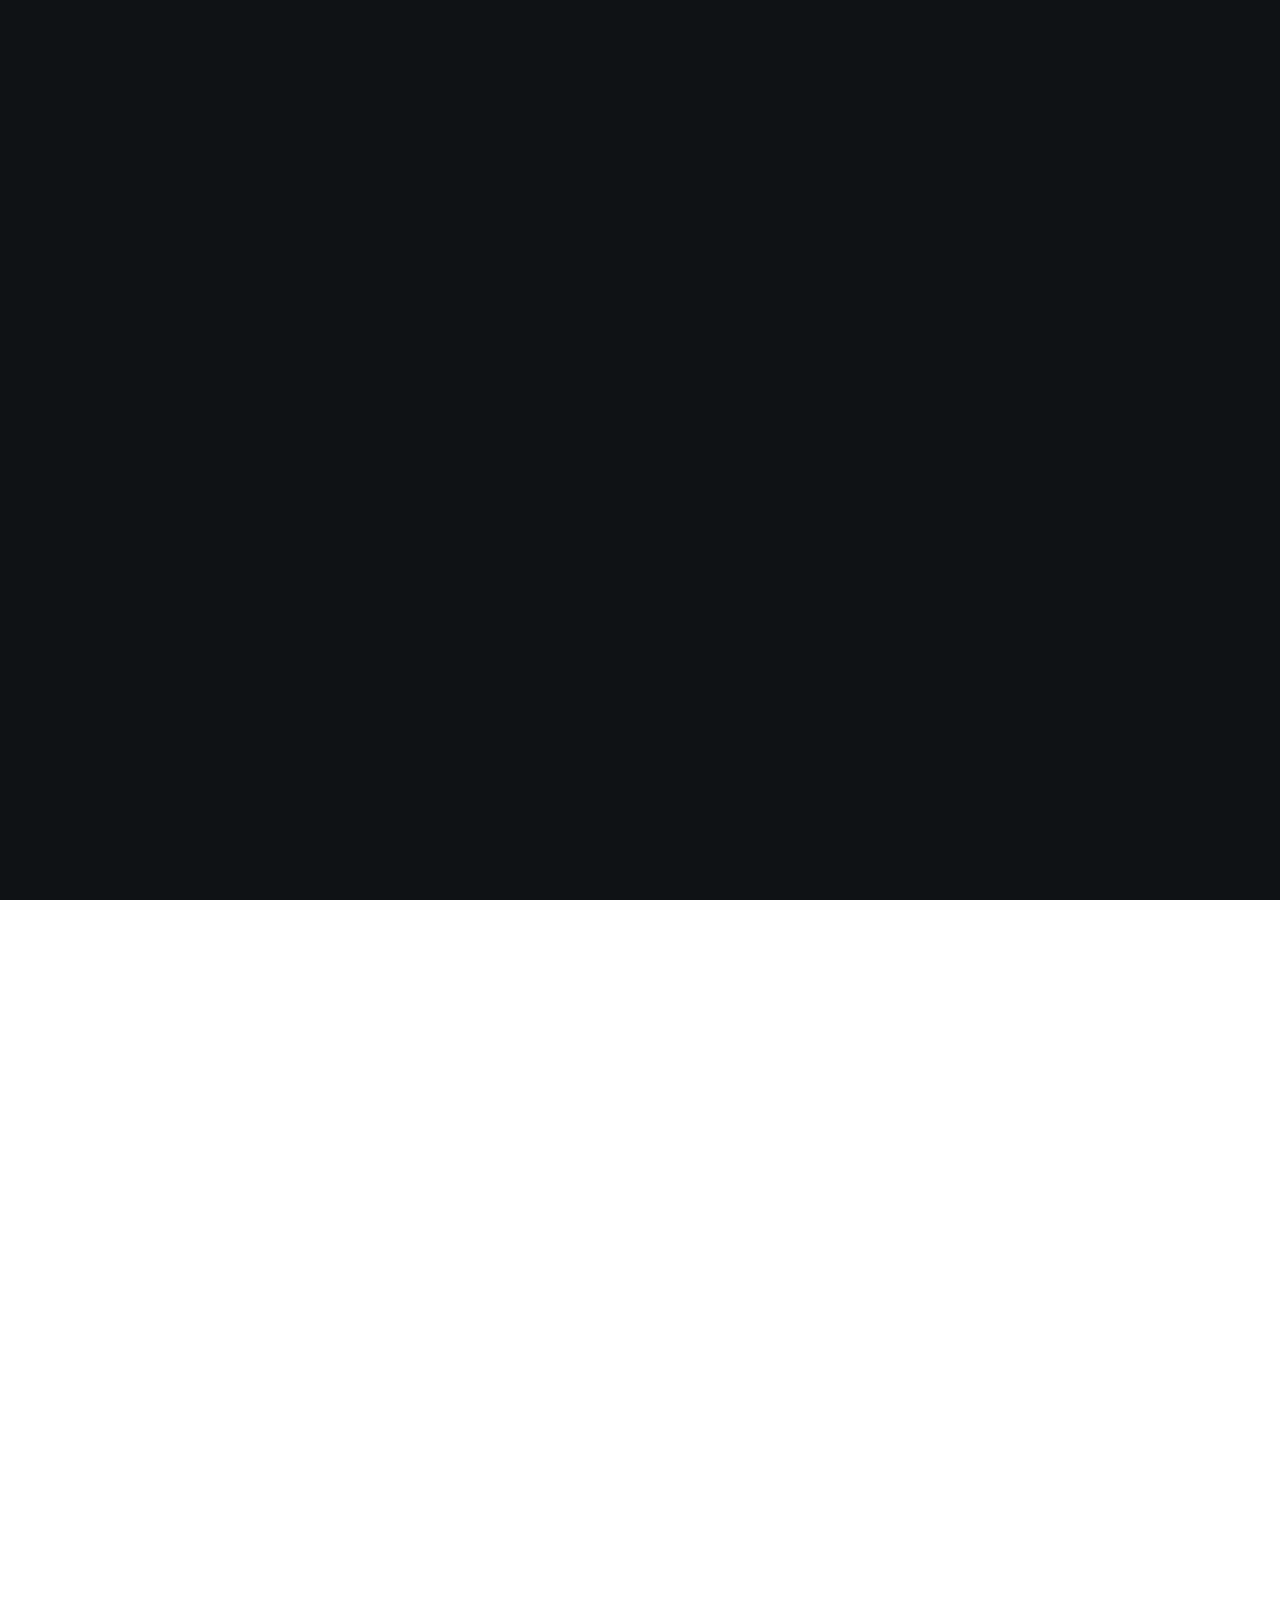
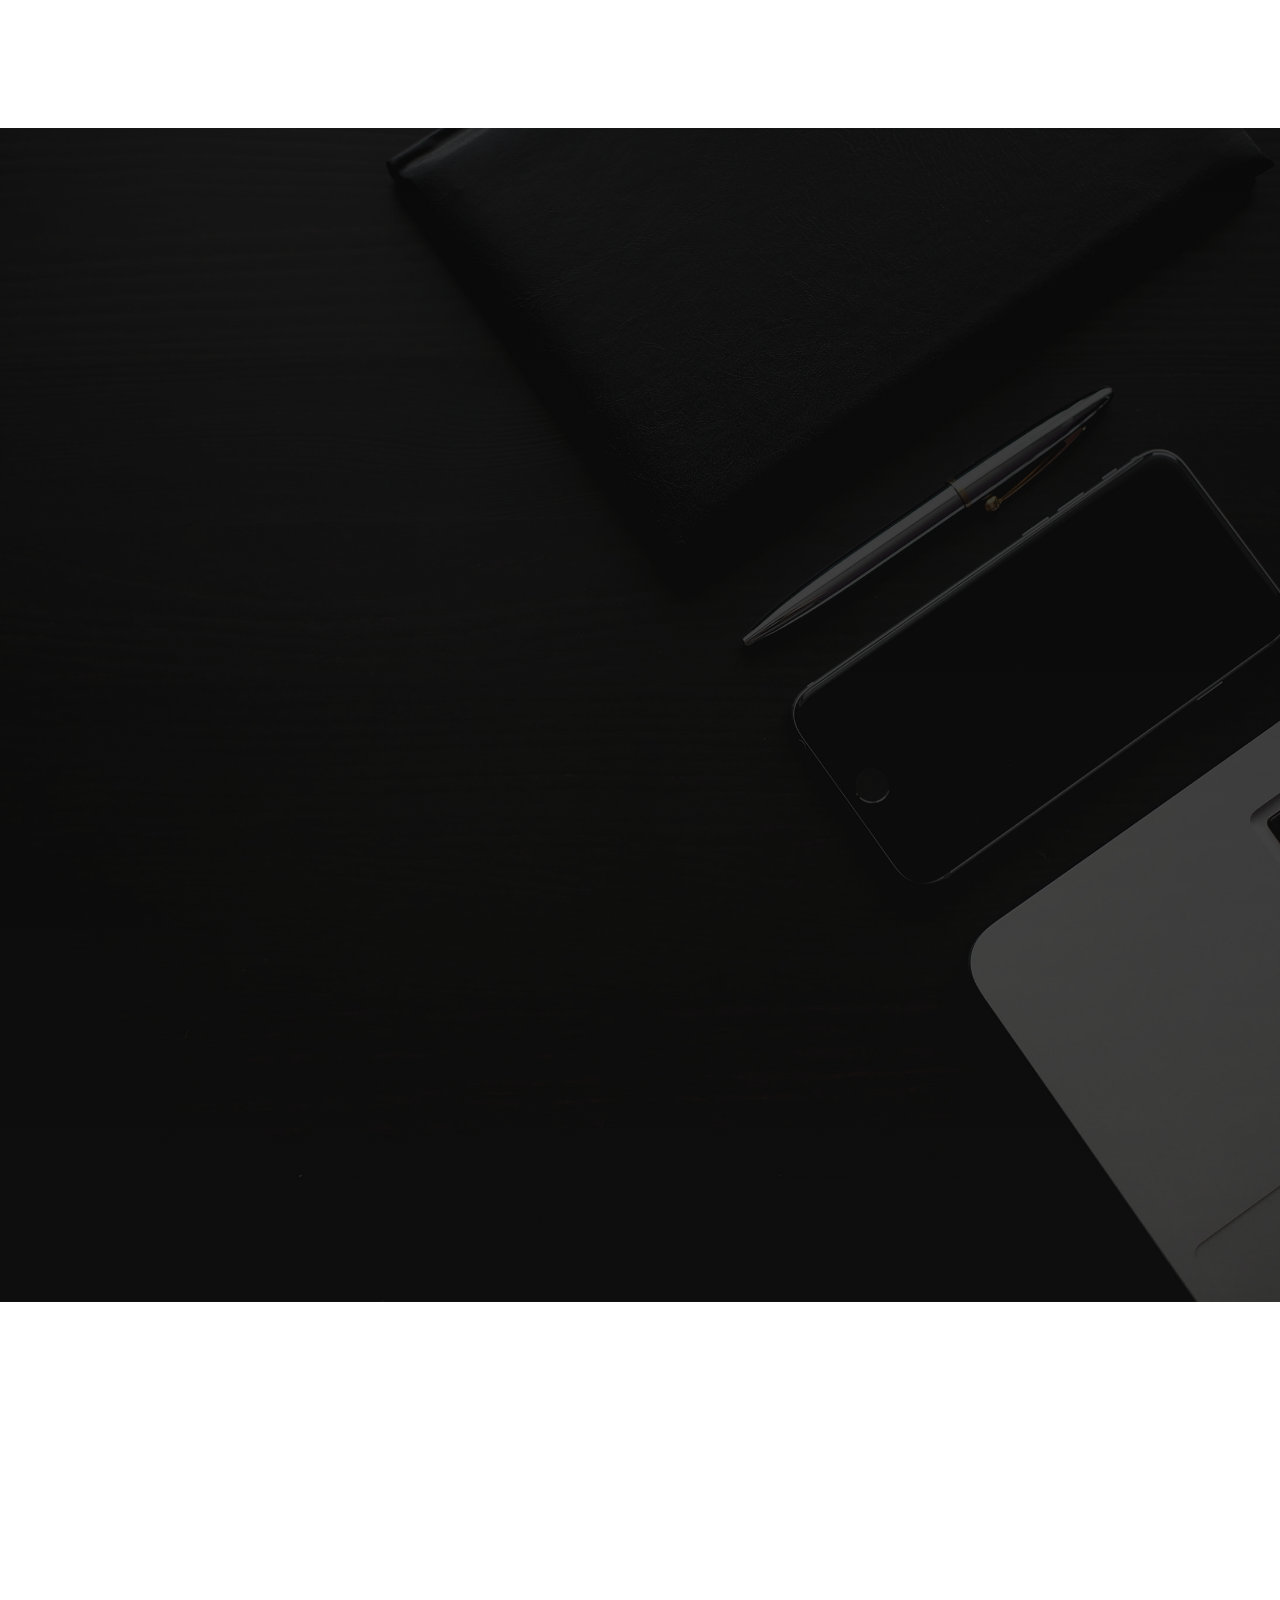
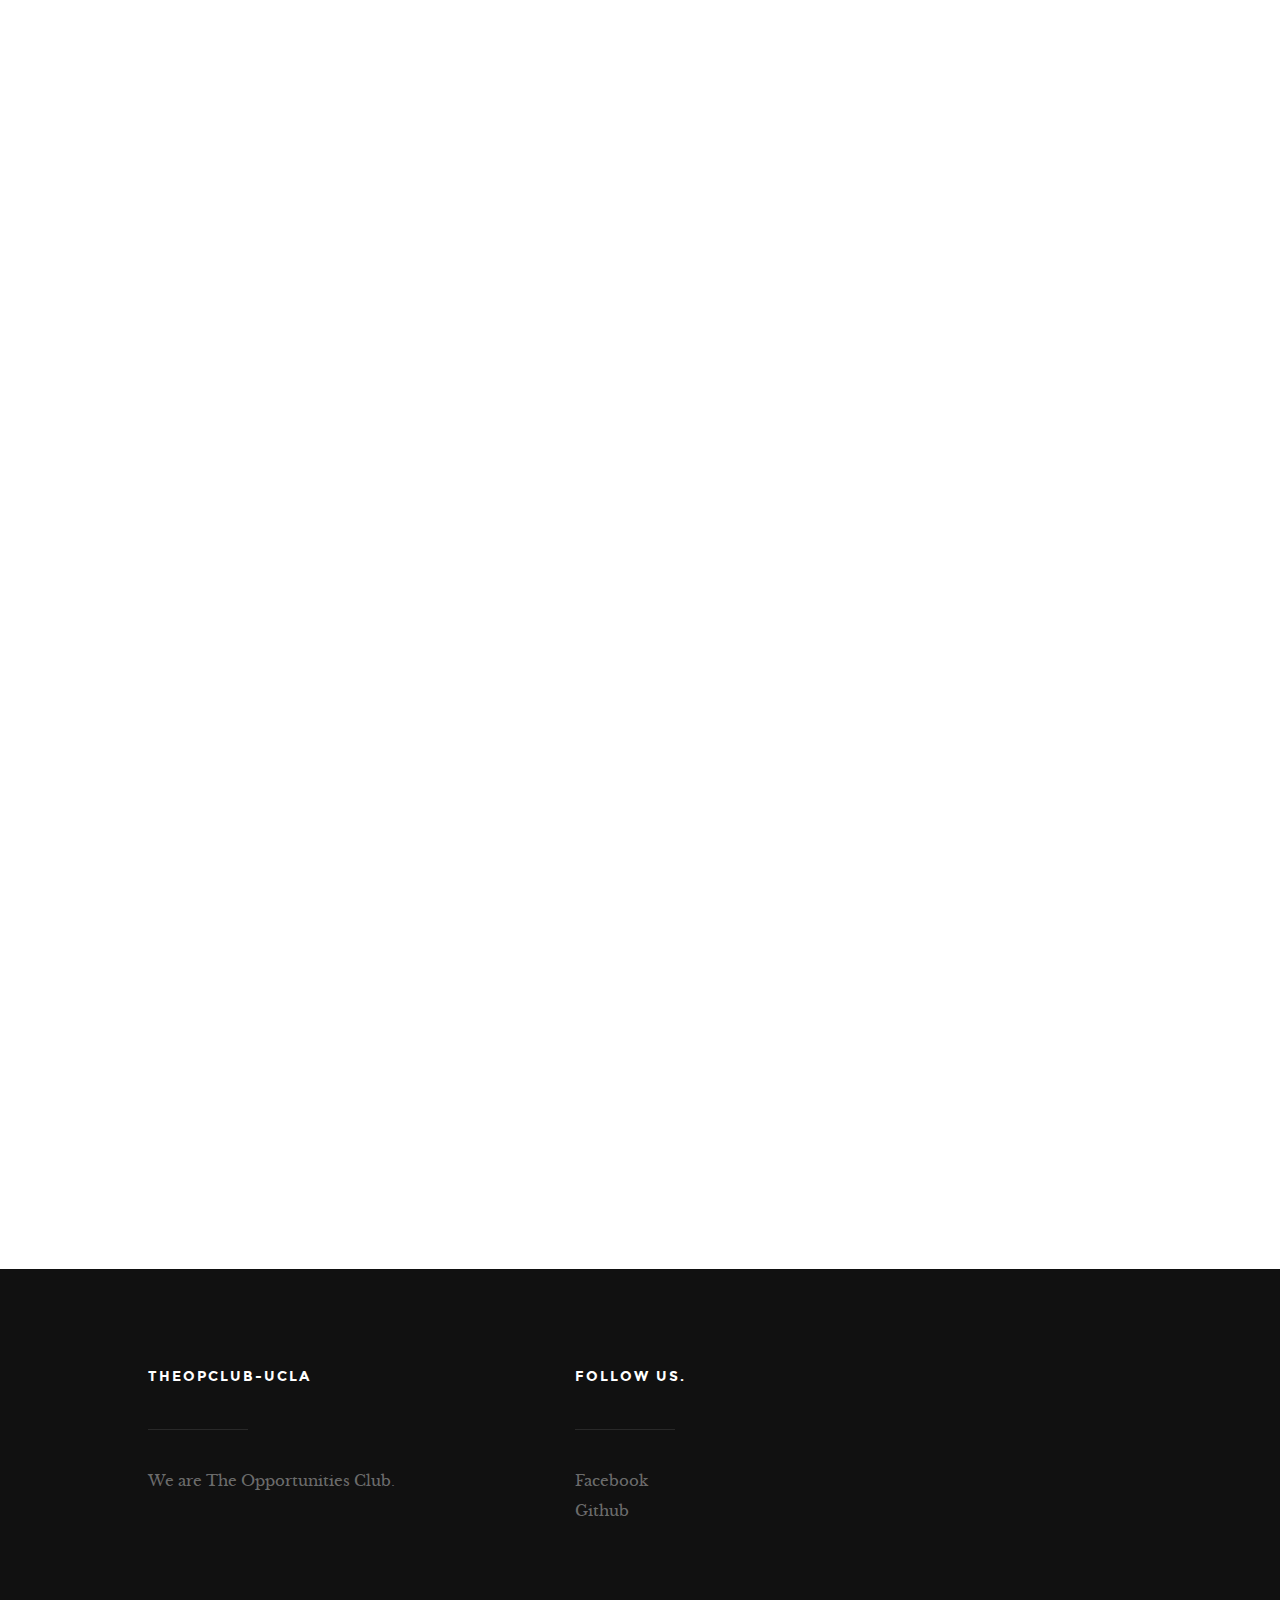
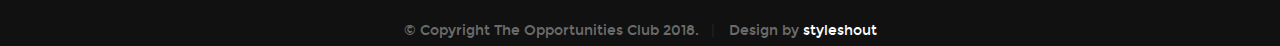
==== index.html @ b0aa65d0 "Removed Contact Section" ====
<!DOCTYPE html>
<!--[if IE 8 ]><html class="no-js oldie ie8" lang="en"> <![endif]-->
<!--[if IE 9 ]><html class="no-js oldie ie9" lang="en"> <![endif]-->
<!--[if (gte IE 9)|!(IE)]><!--><html class="no-js" lang="en"> <!--<![endif]-->
<head>

   <!--- basic page needs
   ================================================== -->
   <meta charset="utf-8">
	<title>TheOpClub-UCLA</title>
	<meta name="description" content="">
	<meta name="author" content="">

   <!-- mobile specific metas
   ================================================== -->
	<meta name="viewport" content="width=device-width, initial-scale=1, maximum-scale=1">

 	<!-- CSS
   ================================================== -->
   <link rel="stylesheet" href="css/base.css">
   <link rel="stylesheet" href="css/vendor.css">
   <link rel="stylesheet" href="css/main.css">

   <!-- script
   ================================================== -->
	<script src="js/modernizr.js"></script>
	<script src="js/pace.min.js"></script>

   <!-- favicons
	================================================== -->
	<!-- <link rel="shortcut icon" href="favicon.ico" type="image/x-icon">
	<link rel="icon" href="favicon.ico" type="image/x-icon"> -->

</head>

<body id="top">

	<!-- header
   ================================================== -->
   <header>

   	<div class="header-logo">
	      <a href="index.html">TheOpClub-UCLA</a>
	  </div>

		<a id="header-menu-trigger" href="#0">
		 	<span class="header-menu-text">Menu</span>
		  	<span class="header-menu-icon"></span>
		</a>

		<nav id="menu-nav-wrap">

			<a href="#0" class="close-button" title="close"><span>Close</span></a>

	   	<h3>TheOpClub<br><span style="opacity: 0.6">UCLA</span></h3>

			<ul class="nav-list">
				<li class="current"><a class="smoothscroll" href="#home" title="">Home</a></li>
				<li><a class="smoothscroll" href="#about" title="">About</a></li>
				<li><a class="smoothscroll" href="#services" title="">Services</a></li>
				<li><a class="smoothscroll" href="#testimonials" title="">Team</a></li>
				<li><a class="smoothscroll" href="#contact" title="">Contact</a></li>
			</ul>

			<ul class="header-social-list">
	         <li>
	         	<a href="https://www.facebook.com/groups/678528985866285/" target="_blank"><i class="fa fa-facebook-square"></i></a>
	         </li>
           <li>
	         	<a href="#" target="_blank"><i class="fa fa-github"></i></a>
	         </li>
	      </ul>

		</nav>  <!-- end #menu-nav-wrap -->

	</header> <!-- end header -->


   <!-- home
   ================================================== -->
   <section id="home">

   	<div class="overlay"></div>

   	<div class="home-content-table">
		   <div class="home-content-tablecell">
		   	<div class="row">
		   		<div class="col-twelve">

			  				<!--h3 class="animate-intro">Internships do not need to end with the summer.</h3-->
                <h3 class="animate-intro">The intern experience doesn't need to end with the summer.</h3>
				  			<h1 class="animate-intro">
							The Opportunities Club <br> UCLA
				  			</h1>

				  			<div class="more animate-intro">
				  				<a class="smoothscroll button stroke" href="#about">
				  					Learn More
				  				</a>
                  <a class="button stroke" href="https://goo.gl/UsjWs8" target="_blank">
				  					Join the mailing list
				  				</a>
				  			</div>

			  		</div> <!-- end col-twelve -->
		   	</div> <!-- end row -->
		   </div> <!-- end home-content-tablecell -->
		</div> <!-- end home-content-table -->

		<ul class="home-social-list">
	      <li class="animate-intro">
	        	<a href="https://www.facebook.com/groups/678528985866285/" target="_blank"><i class="fa fa-facebook-square"></i></a>
	      </li>
        <li class="animate-intro">
	        	<a href="#" target="_blank"><i class="fa fa-github"></i></a>
	      </li>
	   </ul> <!-- end home-social-list -->

		<div class="scrolldown">
			<a href="#about" class="scroll-icon smoothscroll">
		   	Scroll Down
		   	<i class="fa fa-long-arrow-right" aria-hidden="true"></i>
			</a>
		</div>

   </section> <!-- end home -->


   <!-- about
   ================================================== -->
   <section id="about">

   	<div class="row about-wrap">
   		<div class="col-full">

   			<div class="about-profile-bg"></div>

				<div class="intro">
					<h3 class="animate-this">About Us</h3>
	   			<p class="lead animate-this"><span>TheOpClub</span>
          works on industrial strength projects to enhance academic learning.</p>
          <h2 class="animate-this"> - Solve real problems that can be launched in the real world</h2>
          <h2 class="animate-this"> - Get 4 years of professional experience</h2>
          <h2 class="animate-this"> - To create opportunities, not seek opportunities</h2>
          <h2 class="animate-this"> - Senior and industry mentors</h2>
				</div>

   		</div> <!-- end col-full  -->
   	</div> <!-- end about-wrap  -->

   </section> <!-- end about -->


   <!-- services
   ================================================== -->
   <section id="services">

   	<div class="overlay"></div>
   	<div class="gradient-overlay"></div>

   	<div class="row narrow section-intro with-bottom-sep animate-this">
   		<div class="col-full">

   				<h3>Services</h3>
   			   <h1>Our Projects.</h1>

   			   <p class="lead">Some projects that we have lined up for this quarter.</p>

   	   </div> <!-- end col-full -->
   	</div> <!-- end row -->

   	<div class="row services-content">

   		<div class="services-list block-1-2 block-tab-full group">

	      	<div class="bgrid service-item animate-this">

	      		<span class="icon"><i class="icon-padlock"></i></span>

	            <div class="service-content">
	            	<h3 class="h05">IDE for switching pipelines</h3>

		            <p>Work on a currently confidential project with International and Silicon Valley mentors.
	         		</p>
	         	</div>

				</div> <!-- end bgrid -->

				<div class="bgrid service-item animate-this">

					<span class="icon"><i class="icon-brightness"></i></span> <!-- brightness leaf -->

	            <div class="service-content">
	            	<h3 class="h05">Emerging country solutions</h3>

		            <p>Work on solutions that alleviate rising energy costs in emerging nations.
	         		</p>
	            </div>

			   </div> <!-- end bgrid -->

         <div class="bgrid service-item animate-this">

 					<span class="icon"><i class="icon-light-bulb"></i></span>

 	            <div class="service-content">
 	            	<h3 class="h05">Your project here</h3>

 		            <p>Yes, we do allow you to come up with a project of your own!
                  We bring together students, mentors and you together to make your
                  project a reality and gain valuable experience.
 	         		</p>
 	            </div>

 			   </div> <!-- end bgrid -->

         <div class="bgrid service-item animate-this">

 					<span class="icon"><i class="icon-box"></i></span>

 	            <div class="service-content">
 	            	<h3 class="h05">This very website</h3>

 		            <p>We have not built our own version of this website yet.
                  You could be building it for us, and at the same time
                  completing your fullstack.
 	         		</p>
 	            </div>

 			   </div> <!-- end bgrid -->

	      </div> <!-- end services-list -->

   	</div> <!-- end services-content -->

   </section> <!-- end services -->


   <!-- Team Section
   ================================================== -->
   <section id="testimonials">

     <div class="intro-wrap">

    	<div class="row section-intro narrow with-bottom-sep animate-this">
 	   		<div class="col-twelve">
 	   		  <h2>US</h2>
 		   		<h1>Meet the team.</h1>

 		   		<p class="lead">We are a team of UCLA students with experience working for the industry.</p>
 	   		</div>
 	   	</div> <!-- end row section-intro -->
    </div>

      <div class="row flex-container">
        <div style="width: 100%; height: 210px;" class="animate-this">
          <img width="180" height="180" class="pull-left profile" alt="sample-image" src="images/avatars/karthik.jpg"><br>
          <h1 style="font-family: montserrat-bold; text-align: left;">Karthik Pullela</h1>
          <p style="font-family: librebaskerville-regular; text-align: left;">
            I am a sophomore at UCLA. I have experience with leading multiple projects
            and speaking in multiple projects.
          </p>
        </div> <!-- end profile description -->

        <div style="width: 100%; height: 210px;" class="animate-this">
          <img width="180" height="180" class="pull-right profile" alt="sample-image" src="images/avatars/sarthak.jpg"><br>
          <h1 style="font-family: montserrat-bold; text-align: right;">Sarthak More</h1>
          <p style="font-family: librebaskerville-regular; text-align: right;">
            I am a sophomore at UCLA. I have experience with leading multiple projects
            and speaking in multiple projects.
          </p>
        </div> <!-- end profile description -->

        <div style="width: 100%; height: 210px;" class="animate-this">
          <img width="180" height="180" class="pull-left profile" alt="sample-image" src="images/avatars/arnav.jpg"><br>
          <h1 style="font-family: montserrat-bold; text-align: left;">Arnav Garg</h1>
          <p style="font-family: librebaskerville-regular; text-align: left;">
            Just a fellow hacker who wants to create an evironment where people make cool things without too many strings.
          </p>
        </div> <!-- end profile description -->

        <div style="width: 100%; height: 210px;" class="animate-this">
          <img width="180" height="180" class="pull-right profile" alt="sample-image" src="images/avatars/sarthak.jpg"><br>
          <h1 style="font-family: montserrat-bold; text-align: right;">Rishan Girish</h1>
          <p style="font-family: librebaskerville-regular; text-align: right;">
            I am a sophomore at UCLA. I have experience with leading multiple projects
            and speaking in multiple projects.
          </p>
        </div> <!-- end profile description -->

        <div style="width: 100%; height: 210px;" class="animate-this">
          <img width="180" height="180" class="pull-left profile" alt="sample-image" src="images/wood.jpg"><br>
          <h1 style="font-family: montserrat-bold; text-align: left;">Jane/Joe Bruin</h1>
          <p style="font-family: librebaskerville-regular; text-align: left;">
            This can be YOU. Come to our info sessions, apply to be part of the club leadership,
            or simply join a project.
          </p>
        </div> <!-- end profile description -->

      </div> <!-- end flex-container -->

   </section> <!-- end testimonials -->

	<!-- contact
   ================================================== -->
    <!--
   <section id="contact">

      <div class="overlay"></div>

		<div class="row narrow section-intro with-bottom-sep animate-this">
   		<div class="col-twelve">
   			<h3>Contact</h3>
   			<h1>Get In Touch.</h1>

   			<p class="lead">Do get in touch with us with any questions you have about the club.</p>
   		</div>
   	</div> --> <!-- end section-intro -->

	<!--
   	<div class="row contact-content">

   		<div class="col-seven tab-full animate-this">

   			<h5>Send Us A Message</h5>
		   -->
			<!-- form -->
			<!--
            <form name="contactForm" id="contactForm" method="post">

               <div class="form-field">
 					   <input name="contactName" type="text" id="contactName" placeholder="Name" value="" minlength="2" required="">
               </div>

               <div class="row">
                 	<div class="col-six tab-full">
                 		<div class="form-field">
                 			<input name="contactEmail" type="email" id="contactEmail" placeholder="Email" value="" required="">
                 		</div>
		            </div>
	            	<div class="col-six tab-full">
	            		<div class="form-field">
	            			<input name="contactSubject" type="text" id="contactSubject" placeholder="Subject" value="">
	                  </div>
		            </div>
               </div>

               <div class="form-field">
	              	<textarea name="contactMessage" id="contactMessage" placeholder="message" rows="10" cols="50" required=""></textarea>
	            </div>

               <div class="form-field">
                  <button class="submitform">Submit</button>

                  <div id="submit-loader">
                     <div class="text-loader">Sending...</div>
       			      <div class="s-loader">
							  	<div class="bounce1"></div>
							  	<div class="bounce2"></div>
							  	<div class="bounce3"></div>
							</div>
						</div>
               </div>

      		</form> --> <!-- end form -->
			
			<!-- contact-warning -->
			<!--
            <div id="message-warning"></div>-->

			<!-- contact-success -->
			<!--
      		<div id="message-success">
               <i class="fa fa-check"></i>Your message was sent, thank you!<br>
      		</div>

         </div> --> <!-- end col-seven -->

		 <!--
         <div class="col-four tab-full contact-info end animate-this">

         	<h5>Contact Information</h5>

         	<div class="cinfo">
	   			<h6>Where to Find Us</h6>
	   			<p>
	            	University of California, Los Angeles<br>
	            	Los Angeles, CA<br>
	            	90095 USA
	            </p>
	   		</div> --> <!-- end cinfo -->
			
			<!--
	   		<div class="cinfo">
	   			<h6>Email Us At</h6>
	   			<p>
	   				TheOpClubUCLA@gmail.com
				   </p>
	   		</div> --> <!-- end cinfo -->

		<!-- 
        <div class="cinfo">
	   			<h6>Message us on</h6>
	   			<p>
	   				Facebook messenger
				   </p>
	   		</div> --> <!-- end cinfo -->

	<!--
   	</div> --> <!-- end row contact-content -->

	<!-- 
	</section> --> <!-- end contact --> 
	<!-- footer
   ================================================== -->
	<footer>
     	<div class="footer-main">

   		<div class="row">

	      	<div class="col-five tab-full footer-about">

	            <h4 class="h05">TheOpClub-UCLA</h4>

	            <p>We are The Opportunities Club.</p>

		      </div> <!-- end footer-about -->

	      	<div class="col-three tab-full footer-social">

	      		<h4 class="h05">Follow Us.</h4>

	      		<ul class="list-links">
	      			<li><a href="https://www.facebook.com/groups/678528985866285/" target="_blank">Facebook</a></li>
						<li><a href="#" target="_blank">Github</a></li>
					</ul>

	      	</div> <!-- end footer-social -->

	      	<!--div class="col-four tab-full footer-subscribe end">

	      		<h4 class="h05">Get Notified.</h4>

	      		<p>Mauris blandit aliquet elit, eget tincidunt nibh pulvinar a. Praesent sapien massa.</p>

	      		<div class="subscribe-form">

	      			<form id="mc-form" class="group" novalidate="true">

							<input type="email" value="" name="dEmail" class="email" id="mc-email" placeholder="type email" required="">
            -->
			   			 <!--input type="submit" name="subscribe" -->
			   			<!--button><i class="icon-mail"></i></button>

		   				<label for="mc-email" class="subscribe-message"></label>

						</form>

	      		</div>

	      	</div--> <!-- end footer-subscribe -->

	      </div> <!-- end row -->

   	</div> <!-- end footer-main -->

   	<div class="footer-bottom">

      	<div class="row">

      		<div class="col-twelve">
	      		<div class="copyright">
		         	<span>© Copyright The Opportunities Club 2018.</span>
		         	<span>Design by <a href="http://www.styleshout.com/">styleshout</a></span>
		         </div>
	      	</div>

      	</div>

      </div> <!-- end footer-bottom -->

      <div id="go-top">
		   <a class="smoothscroll" title="Back to Top" href="#top">
		   	<i class="fa fa-long-arrow-up" aria-hidden="true"></i>
		   </a>
		</div>
   </footer>

   <div id="preloader">
    	<div id="loader"></div>
   </div>

   <!-- Java Script
   ================================================== -->
   <script src="js/jquery-2.1.3.min.js"></script>
   <script src="js/plugins.js"></script>
   <script src="js/main.js"></script>

</body>

</html>
---- css/base.css ----
/* =================================================================== 
 *
 *  Infinity v1.0 Base Stylesheet
 *  01-02-2017
 *  ------------------------------------------------------------------
 *  TOC:
 *  01. reset
 *  02. basic/base setup styles
 *  03. grid
 *  04. MISC
 *
 * =================================================================== */

/* ===================================================================
 *  01. reset - normalize.css v3.0.2 | MIT License | git.io/normalize
 *
 * ------------------------------------------------------------------- */
html {
  font-family: sans-serif;
  -ms-text-size-adjust: 100%;
  -webkit-text-size-adjust: 100%;
}

body {
  margin: 0;
}

article,
aside,
details,
figcaption,
figure,
footer,
header,
hgroup,
main,
menu,
nav,
section,
summary {
  display: block;
}

audio, canvas, progress, video {
  display: inline-block;
  vertical-align: baseline;
}

audio:not([controls]) {
  display: none;
  height: 0;
}

[hidden],
template {
  display: none;
}

a {
  background: transparent;
}

a:active, a:hover {
  outline: 0;
}

abbr[title] {
  border-bottom: 1px dotted;
}

b, strong {
  font-weight: bold;
}

dfn {
  font-style: italic;
}

h1 {
  font-size: 2em;
  margin: 0.67em 0;
}

mark {
  background: #ff0;
  color: #000;
}

small {
  font-size: 80%;
}

sub,
sup {
  font-size: 75%;
  line-height: 0;
  position: relative;
  vertical-align: baseline;
}

sup {
  top: -0.5em;
}

sub {
  bottom: -0.25em;
}

img {
  border: 0;
}

svg:not(:root) {
  overflow: hidden;
}

figure {
  margin: 1em 40px;
}

hr {
  -moz-box-sizing: content-box;
  box-sizing: content-box;
  height: 0;
}

pre {
  overflow: auto;
}

code,
kbd,
pre,
samp {
  font-family: monospace, monospace;
  font-size: 1em;
}

button, input, optgroup,
select, textarea {
  color: inherit;
  font: inherit;
  margin: 0;
}

button {
  overflow: visible;
}

button, select {
  text-transform: none;
}

button,
html input[type="button"],
input[type="reset"],
input[type="submit"] {
  -webkit-appearance: button;
  cursor: pointer;
}

button[disabled],
html input[disabled] {
  cursor: default;
}

button::-moz-focus-inner,
input::-moz-focus-inner {
  border: 0;
  padding: 0;
}

input {
  line-height: normal;
}

input[type="checkbox"],
input[type="radio"] {
  box-sizing: border-box;
  padding: 0;
}

input[type="number"]::-webkit-inner-spin-button,
input[type="number"]::-webkit-outer-spin-button {
  height: auto;
}

input[type="search"] {
  -webkit-appearance: textfield;
  -moz-box-sizing: content-box;
  -webkit-box-sizing: content-box;
  box-sizing: content-box;
}

input[type="search"]::-webkit-search-cancel-button,
input[type="search"]::-webkit-search-decoration {
  -webkit-appearance: none;
}

fieldset {
  border: 1px solid #c0c0c0;
  margin: 0 2px;
  padding: 0.35em 0.625em 0.75em;
}

legend {
  border: 0;
  padding: 0;
}

textarea {
  overflow: auto;
}

optgroup {
  font-weight: bold;
}

table {
  border-collapse: collapse;
  border-spacing: 0;
}

td, th {
  padding: 0;
}

/* ===================================================================
 *  02. basic/base setup styles - (_basic.scss)
 *
 * ------------------------------------------------------------------- */
html {
  font-size: 62.5%;
  box-sizing: border-box;
}

*,
*::before,
*::after {
  box-sizing: inherit;
}

body {
  font-weight: normal;
  line-height: 1;
  text-rendering: optimizeLegibility;
  word-wrap: break-word;
  -webkit-overflow-scrolling: touch;
  -webkit-text-size-adjust: none;
}

body, input, button {
  -moz-osx-font-smoothing: grayscale;
  -webkit-font-smoothing: antialiased;
}

/* ------------------------------------------------------------------- 
 * Media - (_basic.scss)
 * ------------------------------------------------------------------- */
img, video {
  max-width: 100%;
  height: auto;
}

/* ------------------------------------------------------------------- 
 * Typography resets - (_basic.scss)
 * ------------------------------------------------------------------- */
div, dl, dt, dd, ul, ol, li, h1, h2, h3, h4, h5, h6, pre, form, p, blockquote, th, td {
  margin: 0;
  padding: 0;
}

h1, h2, h3, h4, h5, h6 {
  -webkit-font-variant-ligatures: common-ligatures;
  -moz-font-variant-ligatures: common-ligatures;
  font-variant-ligatures: common-ligatures;
  text-rendering: optimizeLegibility;
}

em, i {
  font-style: italic;
  line-height: inherit;
}

strong, b {
  font-weight: bold;
  line-height: inherit;
}

small {
  font-size: 60%;
  line-height: inherit;
}

ol, ul {
  list-style: none;
}

li {
  display: block;
}

/* ------------------------------------------------------------------- 
 * links - (_basic.scss)
 * ------------------------------------------------------------------- */
a {
  text-decoration: none;
  line-height: inherit;
}

a img {
  border: none;
}

/* ------------------------------------------------------------------- 
 * inputs - (_basic.scss)
 * ------------------------------------------------------------------- */
fieldset {
  margin: 0;
  padding: 0;
}

input[type="email"],
input[type="number"],
input[type="search"],
input[type="text"],
input[type="tel"],
input[type="url"],
input[type="password"],
textarea {
  -webkit-appearance: none;
  -moz-appearance: none;
  -ms-appearance: none;
  -o-appearance: none;
  appearance: none;
}

/* ===================================================================
 *  03. grid - (_grid.scss)
 *
 * ------------------------------------------------------------------- */
.row {
  width: 94%;
  max-width: 1170px;
  margin: 0 auto;
}
.row:before, .row:after {
  content: "";
  display: table;
}
.row:after {
  clear: both;
}

.row .row {
  width: auto;
  max-width: none;
  margin-left: -20px;
  margin-right: -20px;
}

[class*="col-"], .bgrid {
  float: left;
}

[class*="col-"] + [class*="col-"].end {
  float: right;
}

[class*="col-"] {
  padding: 0 20px;
}

.col-one {
  width: 8.33333%;
}

.col-two, .col-1-6 {
  width: 16.66667%;
}

.col-three, .col-1-4 {
  width: 25%;
}

.col-four, .col-1-3 {
  width: 33.33333%;
}

.col-five {
  width: 41.66667%;
}

.col-six, .col-1-2 {
  width: 50%;
}

.col-seven {
  width: 58.33333%;
}

.col-eight, .col-2-3 {
  width: 66.66667%;
}

.col-nine, .col-3-4 {
  width: 75%;
}

.col-ten, .col-5-6 {
  width: 83.33333%;
}

.col-eleven {
  width: 91.66667%;
}

.col-twelve, .col-full {
  width: 100%;
}

/* ------------------------------------------------------------------- 
 * small screens - (_grid.scss)
 * ------------------------------------------------------------------- */
@media screen and (max-width: 1024px) {
  .row .row {
    margin-left: -18px;
    margin-right: -18px;
  }

  [class*="col-"] {
    padding: 0 18px;
  }
}
/* ------------------------------------------------------------------- 
 * tablets - (_grid.scss)
 * ------------------------------------------------------------------- */
@media screen and (max-width: 768px) {
  .row {
    width: auto;
    padding-left: 30px;
    padding-right: 30px;
  }

  .row .row {
    padding-left: 0;
    padding-right: 0;
    margin-left: -15px;
    margin-right: -15px;
  }

  [class*="col-"] {
    padding: 0 15px;
  }

  .tab-1-4 {
    width: 25%;
  }

  .tab-1-3 {
    width: 33.33333%;
  }

  .tab-1-2 {
    width: 50%;
  }

  .tab-2-3 {
    width: 66.66667%;
  }

  .tab-3-4 {
    width: 75%;
  }

  .tab-full {
    width: 100%;
  }
}
/* ------------------------------------------------------------------- 
 * large mobile devices - (_grid.scss)
 * ------------------------------------------------------------------- */
@media screen and (max-width: 600px) {
  .row {
    padding-left: 25px;
    padding-right: 25px;
  }

  .row .row {
    margin-left: -10px;
    margin-right: -10px;
  }

  [class*="col-"] {
    padding: 0 10px;
  }

  .mob-1-4 {
    width: 25%;
  }

  .mob-1-2 {
    width: 50%;
  }

  .mob-3-4 {
    width: 75%;
  }

  .mob-full {
    width: 100%;
  }
}
/* ------------------------------------------------------------------- 
 * small mobile devices - (_grid.scss)
 * ------------------------------------------------------------------- */
@media screen and (max-width: 400px) {
  .row .row {
    padding-left: 0;
    padding-right: 0;
    margin-left: 0;
    margin-right: 0;
  }

  [class*="col-"] {
    width: 100% !important;
    float: none !important;
    clear: both !important;
    margin-left: 0;
    margin-right: 0;
    padding: 0;
  }

  [class*="col-"] + [class*="col-"].end {
    float: none;
  }
}
/* ===================================================================
 * block grids - (_grid.scss)
 *
 * ------------------------------------------------------------------- */
[class*="block-"]:before, [class*="block-"]:after {
  content: "";
  display: table;
}
[class*="block-"]:after {
  clear: both;
}

.block-1-6 .bgrid {
  width: 16.66667%;
}

.block-1-4 .bgrid {
  width: 25%;
}

.block-1-3 .bgrid {
  width: 33.33333%;
}

.block-1-2 .bgrid {
  width: 50%;
}

/**
 * Clearing for block grid columns. Allow columns with 
 * different heights to align properly.
 */
.block-1-6 .bgrid:nth-child(6n+1),
.block-1-4 .bgrid:nth-child(4n+1),
.block-1-3 .bgrid:nth-child(3n+1),
.block-1-2 .bgrid:nth-child(2n+1) {
  clear: both;
}

/* ------------------------------------------------------------------- 
 * small screens - (_grid.scss)
 * ------------------------------------------------------------------- */
@media screen and (max-width: 1024px) {
  .block-s-1-6 .bgrid {
    width: 16.66667%;
  }

  .block-s-1-4 .bgrid {
    width: 25%;
  }

  .block-s-1-3 .bgrid {
    width: 33.33333%;
  }

  .block-s-1-2 .bgrid {
    width: 50%;
  }

  .block-s-full .bgrid {
    width: 100%;
    clear: both;
  }

  [class*="block-s-"] .bgrid:nth-child(n) {
    clear: none;
  }

  .block-s-1-6 .bgrid:nth-child(6n+1),
  .block-s-1-4 .bgrid:nth-child(4n+1),
  .block-s-1-3 .bgrid:nth-child(3n+1),
  .block-s-1-2 .bgrid:nth-child(2n+1) {
    clear: both;
  }
}
/* ------------------------------------------------------------------- 
 * tablets - (_grid.scss)
 * ------------------------------------------------------------------- */
@media screen and (max-width: 768px) {
  .block-tab-1-6 .bgrid {
    width: 16.66667%;
  }

  .block-tab-1-4 .bgrid {
    width: 25%;
  }

  .block-tab-1-3 .bgrid {
    width: 33.33333%;
  }

  .block-tab-1-2 .bgrid {
    width: 50%;
  }

  .block-tab-full .bgrid {
    width: 100%;
    clear: both;
  }

  [class*="block-tab-"] .bgrid:nth-child(n) {
    clear: none;
  }

  .block-tab-1-6 .bgrid:nth-child(6n+1),
  .block-tab-1-4 .bgrid:nth-child(4n+1),
  .block-tab-1-3 .bgrid:nth-child(3n+1),
  .block-tab-1-2 .bgrid:nth-child(2n+1) {
    clear: both;
  }
}
/* ------------------------------------------------------------------- 
 * large mobile devices - (_grid.scss)
 * ------------------------------------------------------------------- */
@media screen and (max-width: 600px) {
  .block-mob-1-6 .bgrid {
    width: 16.66667%;
  }

  .block-mob-1-4 .bgrid {
    width: 25%;
  }

  .block-mob-1-3 .bgrid {
    width: 33.33333%;
  }

  .block-mob-1-2 .bgrid {
    width: 50%;
  }

  .block-mob-full .bgrid {
    width: 100%;
    clear: both;
  }

  [class*="block-mob-"] .bgrid:nth-child(n) {
    clear: none;
  }

  .block-mob-1-6 .bgrid:nth-child(6n+1),
  .block-mob-1-4 .bgrid:nth-child(4n+1),
  .block-mob-1-3 .bgrid:nth-child(3n+1),
  .block-mob-1-2 .bgrid:nth-child(2n+1) {
    clear: both;
  }
}
/* ------------------------------------------------------------------- 
 * stack on small mobile devices - (_grid.scss)
 * ------------------------------------------------------------------- */
@media screen and (max-width: 400px) {
  .stack .bgrid {
    width: 100% !important;
    float: none !important;
    clear: both !important;
    margin-left: 0;
    margin-right: 0;
  }
}
/* ===================================================================
 *  04. MISC  - (_grid.scss)
 *
 * ------------------------------------------------------------------- */
 
/* Clearing - (http://nicolasgallagher.com/micro-clearfix-hack/
 */
.group:before, .group:after {
  content: "";
  display: table;
}
.group:after {
  clear: both;
}

/* Misc Helper Styles 
 */
.hide {
  display: none;
}

.invisible {
  visibility: hidden;
}

.antialiased {
  -webkit-font-smoothing: antialiased;
  -moz-osx-font-smoothing: grayscale;
}

.overflow-hidden {
  overflow: hidden;
}

.remove-bottom {
  margin-bottom: 0;
}

.half-bottom {
  margin-bottom: 1.5rem !important;
}

.add-bottom {
  margin-bottom: 3rem !important;
}

.no-border {
  border: none;
}

.full-width {
  width: 100%;
}

.text-center {
  text-align: center;
}

.text-left {
  text-align: left;
}

.text-right {
  text-align: right;
}

.pull-left {
  float: left;
}

.pull-right {
  float: right;
}

.align-center {
  margin-left: auto;
  margin-right: auto;
  text-align: center;
}
---- css/vendor.css ----
/* =================================================================== 
 *
 *  Infinity v1.0 Vendor/Third Party CSS 
 *  01-02-2017
 *  ------------------------------------------------------------------
 *
 *  TOC:
 *  01. Animate.css
 *  02. Lightgallery 
 *  03. Owl Carousel 
 *  04. Flexslider
 *
 * =================================================================== */

/**
 * 01. 
 * Animate.css - http://daneden.me/animate
 * Licensed under the MIT license - http://opensource.org/licenses/MIT
 *
 * Copyright (c) 2015 Daniel Eden
 * ===================================================================
 */
.animated {
  -webkit-animation-duration: 1s;
  animation-duration: 1s;
  -webkit-animation-fill-mode: both;
  animation-fill-mode: both;
}

.animated.infinite {
  -webkit-animation-iteration-count: infinite;
  animation-iteration-count: infinite;
}

.animated.hinge {
  -webkit-animation-duration: 2s;
  animation-duration: 2s;
}

.animated.bounceIn, .animated.bounceOut, .animated.flipOutX, .animated.flipOutY {
  -webkit-animation-duration: .75s;
  animation-duration: .75s;
}

@-webkit-keyframes bounce {
  20%,53%,80%,from,to {
    -webkit-animation-timing-function: cubic-bezier(0.215, 0.61, 0.355, 1);
    animation-timing-function: cubic-bezier(0.215, 0.61, 0.355, 1);
    -webkit-transform: translate3d(0, 0, 0);
    transform: translate3d(0, 0, 0);
  }
  40%,43% {
    -webkit-animation-timing-function: cubic-bezier(0.755, 0.05, 0.855, 0.06);
    animation-timing-function: cubic-bezier(0.755, 0.05, 0.855, 0.06);
    -webkit-transform: translate3d(0, -30px, 0);
    transform: translate3d(0, -30px, 0);
  }
  70% {
    -webkit-animation-timing-function: cubic-bezier(0.755, 0.05, 0.855, 0.06);
    animation-timing-function: cubic-bezier(0.755, 0.05, 0.855, 0.06);
    -webkit-transform: translate3d(0, -15px, 0);
    transform: translate3d(0, -15px, 0);
  }
  90% {
    -webkit-transform: translate3d(0, -4px, 0);
    transform: translate3d(0, -4px, 0);
  }
}
@keyframes bounce {
  20%,53%,80%,from,to {
    -webkit-animation-timing-function: cubic-bezier(0.215, 0.61, 0.355, 1);
    animation-timing-function: cubic-bezier(0.215, 0.61, 0.355, 1);
    -webkit-transform: translate3d(0, 0, 0);
    transform: translate3d(0, 0, 0);
  }
  40%,43% {
    -webkit-animation-timing-function: cubic-bezier(0.755, 0.05, 0.855, 0.06);
    animation-timing-function: cubic-bezier(0.755, 0.05, 0.855, 0.06);
    -webkit-transform: translate3d(0, -30px, 0);
    transform: translate3d(0, -30px, 0);
  }
  70% {
    -webkit-animation-timing-function: cubic-bezier(0.755, 0.05, 0.855, 0.06);
    animation-timing-function: cubic-bezier(0.755, 0.05, 0.855, 0.06);
    -webkit-transform: translate3d(0, -15px, 0);
    transform: translate3d(0, -15px, 0);
  }
  90% {
    -webkit-transform: translate3d(0, -4px, 0);
    transform: translate3d(0, -4px, 0);
  }
}
.bounce {
  -webkit-animation-name: bounce;
  animation-name: bounce;
  -webkit-transform-origin: center bottom;
  transform-origin: center bottom;
}

@-webkit-keyframes flash {
  50%,from,to {
    opacity: 1;
  }
  25%,75% {
    opacity: 0;
  }
}
@keyframes flash {
  50%,from,to {
    opacity: 1;
  }
  25%,75% {
    opacity: 0;
  }
}
.flash {
  -webkit-animation-name: flash;
  animation-name: flash;
}

@-webkit-keyframes pulse {
  from {
    -webkit-transform: scale3d(1, 1, 1);
    transform: scale3d(1, 1, 1);
  }
  50% {
    -webkit-transform: scale3d(1.05, 1.05, 1.05);
    transform: scale3d(1.05, 1.05, 1.05);
  }
  to {
    -webkit-transform: scale3d(1, 1, 1);
    transform: scale3d(1, 1, 1);
  }
}
@keyframes pulse {
  from {
    -webkit-transform: scale3d(1, 1, 1);
    transform: scale3d(1, 1, 1);
  }
  50% {
    -webkit-transform: scale3d(1.05, 1.05, 1.05);
    transform: scale3d(1.05, 1.05, 1.05);
  }
  to {
    -webkit-transform: scale3d(1, 1, 1);
    transform: scale3d(1, 1, 1);
  }
}
.pulse {
  -webkit-animation-name: pulse;
  animation-name: pulse;
}

@-webkit-keyframes rubberBand {
  from {
    -webkit-transform: scale3d(1, 1, 1);
    transform: scale3d(1, 1, 1);
  }
  30% {
    -webkit-transform: scale3d(1.25, 0.75, 1);
    transform: scale3d(1.25, 0.75, 1);
  }
  40% {
    -webkit-transform: scale3d(0.75, 1.25, 1);
    transform: scale3d(0.75, 1.25, 1);
  }
  50% {
    -webkit-transform: scale3d(1.15, 0.85, 1);
    transform: scale3d(1.15, 0.85, 1);
  }
  65% {
    -webkit-transform: scale3d(0.95, 1.05, 1);
    transform: scale3d(0.95, 1.05, 1);
  }
  75% {
    -webkit-transform: scale3d(1.05, 0.95, 1);
    transform: scale3d(1.05, 0.95, 1);
  }
  to {
    -webkit-transform: scale3d(1, 1, 1);
    transform: scale3d(1, 1, 1);
  }
}
@keyframes rubberBand {
  from {
    -webkit-transform: scale3d(1, 1, 1);
    transform: scale3d(1, 1, 1);
  }
  30% {
    -webkit-transform: scale3d(1.25, 0.75, 1);
    transform: scale3d(1.25, 0.75, 1);
  }
  40% {
    -webkit-transform: scale3d(0.75, 1.25, 1);
    transform: scale3d(0.75, 1.25, 1);
  }
  50% {
    -webkit-transform: scale3d(1.15, 0.85, 1);
    transform: scale3d(1.15, 0.85, 1);
  }
  65% {
    -webkit-transform: scale3d(0.95, 1.05, 1);
    transform: scale3d(0.95, 1.05, 1);
  }
  75% {
    -webkit-transform: scale3d(1.05, 0.95, 1);
    transform: scale3d(1.05, 0.95, 1);
  }
  to {
    -webkit-transform: scale3d(1, 1, 1);
    transform: scale3d(1, 1, 1);
  }
}
.rubberBand {
  -webkit-animation-name: rubberBand;
  animation-name: rubberBand;
}

@-webkit-keyframes shake {
  from,to {
    -webkit-transform: translate3d(0, 0, 0);
    transform: translate3d(0, 0, 0);
  }
  10%,30%,50%,70%,90% {
    -webkit-transform: translate3d(-10px, 0, 0);
    transform: translate3d(-10px, 0, 0);
  }
  20%,40%,60%,80% {
    -webkit-transform: translate3d(10px, 0, 0);
    transform: translate3d(10px, 0, 0);
  }
}
@keyframes shake {
  from,to {
    -webkit-transform: translate3d(0, 0, 0);
    transform: translate3d(0, 0, 0);
  }
  10%,30%,50%,70%,90% {
    -webkit-transform: translate3d(-10px, 0, 0);
    transform: translate3d(-10px, 0, 0);
  }
  20%,40%,60%,80% {
    -webkit-transform: translate3d(10px, 0, 0);
    transform: translate3d(10px, 0, 0);
  }
}
.shake {
  -webkit-animation-name: shake;
  animation-name: shake;
}

@-webkit-keyframes swing {
  20% {
    -webkit-transform: rotate3d(0, 0, 1, 15deg);
    transform: rotate3d(0, 0, 1, 15deg);
  }
  40% {
    -webkit-transform: rotate3d(0, 0, 1, -10deg);
    transform: rotate3d(0, 0, 1, -10deg);
  }
  60% {
    -webkit-transform: rotate3d(0, 0, 1, 5deg);
    transform: rotate3d(0, 0, 1, 5deg);
  }
  80% {
    -webkit-transform: rotate3d(0, 0, 1, -5deg);
    transform: rotate3d(0, 0, 1, -5deg);
  }
  to {
    -webkit-transform: rotate3d(0, 0, 1, 0deg);
    transform: rotate3d(0, 0, 1, 0deg);
  }
}
@keyframes swing {
  20% {
    -webkit-transform: rotate3d(0, 0, 1, 15deg);
    transform: rotate3d(0, 0, 1, 15deg);
  }
  40% {
    -webkit-transform: rotate3d(0, 0, 1, -10deg);
    transform: rotate3d(0, 0, 1, -10deg);
  }
  60% {
    -webkit-transform: rotate3d(0, 0, 1, 5deg);
    transform: rotate3d(0, 0, 1, 5deg);
  }
  80% {
    -webkit-transform: rotate3d(0, 0, 1, -5deg);
    transform: rotate3d(0, 0, 1, -5deg);
  }
  to {
    -webkit-transform: rotate3d(0, 0, 1, 0deg);
    transform: rotate3d(0, 0, 1, 0deg);
  }
}
.swing {
  -webkit-transform-origin: top center;
  transform-origin: top center;
  -webkit-animation-name: swing;
  animation-name: swing;
}

@-webkit-keyframes tada {
  from {
    -webkit-transform: scale3d(1, 1, 1);
    transform: scale3d(1, 1, 1);
  }
  10%,20% {
    -webkit-transform: scale3d(0.9, 0.9, 0.9) rotate3d(0, 0, 1, -3deg);
    transform: scale3d(0.9, 0.9, 0.9) rotate3d(0, 0, 1, -3deg);
  }
  30%,50%,70%,90% {
    -webkit-transform: scale3d(1.1, 1.1, 1.1) rotate3d(0, 0, 1, 3deg);
    transform: scale3d(1.1, 1.1, 1.1) rotate3d(0, 0, 1, 3deg);
  }
  40%,60%,80% {
    -webkit-transform: scale3d(1.1, 1.1, 1.1) rotate3d(0, 0, 1, -3deg);
    transform: scale3d(1.1, 1.1, 1.1) rotate3d(0, 0, 1, -3deg);
  }
  to {
    -webkit-transform: scale3d(1, 1, 1);
    transform: scale3d(1, 1, 1);
  }
}
@keyframes tada {
  from {
    -webkit-transform: scale3d(1, 1, 1);
    transform: scale3d(1, 1, 1);
  }
  10%,20% {
    -webkit-transform: scale3d(0.9, 0.9, 0.9) rotate3d(0, 0, 1, -3deg);
    transform: scale3d(0.9, 0.9, 0.9) rotate3d(0, 0, 1, -3deg);
  }
  30%,50%,70%,90% {
    -webkit-transform: scale3d(1.1, 1.1, 1.1) rotate3d(0, 0, 1, 3deg);
    transform: scale3d(1.1, 1.1, 1.1) rotate3d(0, 0, 1, 3deg);
  }
  40%,60%,80% {
    -webkit-transform: scale3d(1.1, 1.1, 1.1) rotate3d(0, 0, 1, -3deg);
    transform: scale3d(1.1, 1.1, 1.1) rotate3d(0, 0, 1, -3deg);
  }
  to {
    -webkit-transform: scale3d(1, 1, 1);
    transform: scale3d(1, 1, 1);
  }
}
.tada {
  -webkit-animation-name: tada;
  animation-name: tada;
}

@-webkit-keyframes wobble {
  from {
    -webkit-transform: none;
    transform: none;
  }
  15% {
    -webkit-transform: translate3d(-25%, 0, 0) rotate3d(0, 0, 1, -5deg);
    transform: translate3d(-25%, 0, 0) rotate3d(0, 0, 1, -5deg);
  }
  30% {
    -webkit-transform: translate3d(20%, 0, 0) rotate3d(0, 0, 1, 3deg);
    transform: translate3d(20%, 0, 0) rotate3d(0, 0, 1, 3deg);
  }
  45% {
    -webkit-transform: translate3d(-15%, 0, 0) rotate3d(0, 0, 1, -3deg);
    transform: translate3d(-15%, 0, 0) rotate3d(0, 0, 1, -3deg);
  }
  60% {
    -webkit-transform: translate3d(10%, 0, 0) rotate3d(0, 0, 1, 2deg);
    transform: translate3d(10%, 0, 0) rotate3d(0, 0, 1, 2deg);
  }
  75% {
    -webkit-transform: translate3d(-5%, 0, 0) rotate3d(0, 0, 1, -1deg);
    transform: translate3d(-5%, 0, 0) rotate3d(0, 0, 1, -1deg);
  }
  to {
    -webkit-transform: none;
    transform: none;
  }
}
@keyframes wobble {
  from {
    -webkit-transform: none;
    transform: none;
  }
  15% {
    -webkit-transform: translate3d(-25%, 0, 0) rotate3d(0, 0, 1, -5deg);
    transform: translate3d(-25%, 0, 0) rotate3d(0, 0, 1, -5deg);
  }
  30% {
    -webkit-transform: translate3d(20%, 0, 0) rotate3d(0, 0, 1, 3deg);
    transform: translate3d(20%, 0, 0) rotate3d(0, 0, 1, 3deg);
  }
  45% {
    -webkit-transform: translate3d(-15%, 0, 0) rotate3d(0, 0, 1, -3deg);
    transform: translate3d(-15%, 0, 0) rotate3d(0, 0, 1, -3deg);
  }
  60% {
    -webkit-transform: translate3d(10%, 0, 0) rotate3d(0, 0, 1, 2deg);
    transform: translate3d(10%, 0, 0) rotate3d(0, 0, 1, 2deg);
  }
  75% {
    -webkit-transform: translate3d(-5%, 0, 0) rotate3d(0, 0, 1, -1deg);
    transform: translate3d(-5%, 0, 0) rotate3d(0, 0, 1, -1deg);
  }
  to {
    -webkit-transform: none;
    transform: none;
  }
}
.wobble {
  -webkit-animation-name: wobble;
  animation-name: wobble;
}

@-webkit-keyframes jello {
  11.1%,from,to {
    -webkit-transform: none;
    transform: none;
  }
  22.2% {
    -webkit-transform: skewX(-12.5deg) skewY(-12.5deg);
    transform: skewX(-12.5deg) skewY(-12.5deg);
  }
  33.3% {
    -webkit-transform: skewX(6.25deg) skewY(6.25deg);
    transform: skewX(6.25deg) skewY(6.25deg);
  }
  44.4% {
    -webkit-transform: skewX(-3.125deg) skewY(-3.125deg);
    transform: skewX(-3.125deg) skewY(-3.125deg);
  }
  55.5% {
    -webkit-transform: skewX(1.5625deg) skewY(1.5625deg);
    transform: skewX(1.5625deg) skewY(1.5625deg);
  }
  66.6% {
    -webkit-transform: skewX(-0.78125deg) skewY(-0.78125deg);
    transform: skewX(-0.78125deg) skewY(-0.78125deg);
  }
  77.7% {
    -webkit-transform: skewX(0.39063deg) skewY(0.39063deg);
    transform: skewX(0.39063deg) skewY(0.39063deg);
  }
  88.8% {
    -webkit-transform: skewX(-0.19531deg) skewY(-0.19531deg);
    transform: skewX(-0.19531deg) skewY(-0.19531deg);
  }
}
@keyframes jello {
  11.1%,from,to {
    -webkit-transform: none;
    transform: none;
  }
  22.2% {
    -webkit-transform: skewX(-12.5deg) skewY(-12.5deg);
    transform: skewX(-12.5deg) skewY(-12.5deg);
  }
  33.3% {
    -webkit-transform: skewX(6.25deg) skewY(6.25deg);
    transform: skewX(6.25deg) skewY(6.25deg);
  }
  44.4% {
    -webkit-transform: skewX(-3.125deg) skewY(-3.125deg);
    transform: skewX(-3.125deg) skewY(-3.125deg);
  }
  55.5% {
    -webkit-transform: skewX(1.5625deg) skewY(1.5625deg);
    transform: skewX(1.5625deg) skewY(1.5625deg);
  }
  66.6% {
    -webkit-transform: skewX(-0.78125deg) skewY(-0.78125deg);
    transform: skewX(-0.78125deg) skewY(-0.78125deg);
  }
  77.7% {
    -webkit-transform: skewX(0.39063deg) skewY(0.39063deg);
    transform: skewX(0.39063deg) skewY(0.39063deg);
  }
  88.8% {
    -webkit-transform: skewX(-0.19531deg) skewY(-0.19531deg);
    transform: skewX(-0.19531deg) skewY(-0.19531deg);
  }
}
.jello {
  -webkit-animation-name: jello;
  animation-name: jello;
  -webkit-transform-origin: center;
  transform-origin: center;
}

@-webkit-keyframes bounceIn {
  20%,40%,60%,80%,from,to {
    -webkit-animation-timing-function: cubic-bezier(0.215, 0.61, 0.355, 1);
    animation-timing-function: cubic-bezier(0.215, 0.61, 0.355, 1);
  }
  0% {
    opacity: 0;
    -webkit-transform: scale3d(0.3, 0.3, 0.3);
    transform: scale3d(0.3, 0.3, 0.3);
  }
  20% {
    -webkit-transform: scale3d(1.1, 1.1, 1.1);
    transform: scale3d(1.1, 1.1, 1.1);
  }
  40% {
    -webkit-transform: scale3d(0.9, 0.9, 0.9);
    transform: scale3d(0.9, 0.9, 0.9);
  }
  60% {
    opacity: 1;
    -webkit-transform: scale3d(1.03, 1.03, 1.03);
    transform: scale3d(1.03, 1.03, 1.03);
  }
  80% {
    -webkit-transform: scale3d(0.97, 0.97, 0.97);
    transform: scale3d(0.97, 0.97, 0.97);
  }
  to {
    opacity: 1;
    -webkit-transform: scale3d(1, 1, 1);
    transform: scale3d(1, 1, 1);
  }
}
@keyframes bounceIn {
  20%,40%,60%,80%,from,to {
    -webkit-animation-timing-function: cubic-bezier(0.215, 0.61, 0.355, 1);
    animation-timing-function: cubic-bezier(0.215, 0.61, 0.355, 1);
  }
  0% {
    opacity: 0;
    -webkit-transform: scale3d(0.3, 0.3, 0.3);
    transform: scale3d(0.3, 0.3, 0.3);
  }
  20% {
    -webkit-transform: scale3d(1.1, 1.1, 1.1);
    transform: scale3d(1.1, 1.1, 1.1);
  }
  40% {
    -webkit-transform: scale3d(0.9, 0.9, 0.9);
    transform: scale3d(0.9, 0.9, 0.9);
  }
  60% {
    opacity: 1;
    -webkit-transform: scale3d(1.03, 1.03, 1.03);
    transform: scale3d(1.03, 1.03, 1.03);
  }
  80% {
    -webkit-transform: scale3d(0.97, 0.97, 0.97);
    transform: scale3d(0.97, 0.97, 0.97);
  }
  to {
    opacity: 1;
    -webkit-transform: scale3d(1, 1, 1);
    transform: scale3d(1, 1, 1);
  }
}
.bounceIn {
  -webkit-animation-name: bounceIn;
  animation-name: bounceIn;
}

@-webkit-keyframes bounceInDown {
  60%,75%,90%,from,to {
    -webkit-animation-timing-function: cubic-bezier(0.215, 0.61, 0.355, 1);
    animation-timing-function: cubic-bezier(0.215, 0.61, 0.355, 1);
  }
  0% {
    opacity: 0;
    -webkit-transform: translate3d(0, -3000px, 0);
    transform: translate3d(0, -3000px, 0);
  }
  60% {
    opacity: 1;
    -webkit-transform: translate3d(0, 25px, 0);
    transform: translate3d(0, 25px, 0);
  }
  75% {
    -webkit-transform: translate3d(0, -10px, 0);
    transform: translate3d(0, -10px, 0);
  }
  90% {
    -webkit-transform: translate3d(0, 5px, 0);
    transform: translate3d(0, 5px, 0);
  }
  to {
    -webkit-transform: none;
    transform: none;
  }
}
@keyframes bounceInDown {
  60%,75%,90%,from,to {
    -webkit-animation-timing-function: cubic-bezier(0.215, 0.61, 0.355, 1);
    animation-timing-function: cubic-bezier(0.215, 0.61, 0.355, 1);
  }
  0% {
    opacity: 0;
    -webkit-transform: translate3d(0, -3000px, 0);
    transform: translate3d(0, -3000px, 0);
  }
  60% {
    opacity: 1;
    -webkit-transform: translate3d(0, 25px, 0);
    transform: translate3d(0, 25px, 0);
  }
  75% {
    -webkit-transform: translate3d(0, -10px, 0);
    transform: translate3d(0, -10px, 0);
  }
  90% {
    -webkit-transform: translate3d(0, 5px, 0);
    transform: translate3d(0, 5px, 0);
  }
  to {
    -webkit-transform: none;
    transform: none;
  }
}
.bounceInDown {
  -webkit-animation-name: bounceInDown;
  animation-name: bounceInDown;
}

@-webkit-keyframes bounceInLeft {
  60%,75%,90%,from,to {
    -webkit-animation-timing-function: cubic-bezier(0.215, 0.61, 0.355, 1);
    animation-timing-function: cubic-bezier(0.215, 0.61, 0.355, 1);
  }
  0% {
    opacity: 0;
    -webkit-transform: translate3d(-3000px, 0, 0);
    transform: translate3d(-3000px, 0, 0);
  }
  60% {
    opacity: 1;
    -webkit-transform: translate3d(25px, 0, 0);
    transform: translate3d(25px, 0, 0);
  }
  75% {
    -webkit-transform: translate3d(-10px, 0, 0);
    transform: translate3d(-10px, 0, 0);
  }
  90% {
    -webkit-transform: translate3d(5px, 0, 0);
    transform: translate3d(5px, 0, 0);
  }
  to {
    -webkit-transform: none;
    transform: none;
  }
}
@keyframes bounceInLeft {
  60%,75%,90%,from,to {
    -webkit-animation-timing-function: cubic-bezier(0.215, 0.61, 0.355, 1);
    animation-timing-function: cubic-bezier(0.215, 0.61, 0.355, 1);
  }
  0% {
    opacity: 0;
    -webkit-transform: translate3d(-3000px, 0, 0);
    transform: translate3d(-3000px, 0, 0);
  }
  60% {
    opacity: 1;
    -webkit-transform: translate3d(25px, 0, 0);
    transform: translate3d(25px, 0, 0);
  }
  75% {
    -webkit-transform: translate3d(-10px, 0, 0);
    transform: translate3d(-10px, 0, 0);
  }
  90% {
    -webkit-transform: translate3d(5px, 0, 0);
    transform: translate3d(5px, 0, 0);
  }
  to {
    -webkit-transform: none;
    transform: none;
  }
}
.bounceInLeft {
  -webkit-animation-name: bounceInLeft;
  animation-name: bounceInLeft;
}

@-webkit-keyframes bounceInRight {
  60%,75%,90%,from,to {
    -webkit-animation-timing-function: cubic-bezier(0.215, 0.61, 0.355, 1);
    animation-timing-function: cubic-bezier(0.215, 0.61, 0.355, 1);
  }
  from {
    opacity: 0;
    -webkit-transform: translate3d(3000px, 0, 0);
    transform: translate3d(3000px, 0, 0);
  }
  60% {
    opacity: 1;
    -webkit-transform: translate3d(-25px, 0, 0);
    transform: translate3d(-25px, 0, 0);
  }
  75% {
    -webkit-transform: translate3d(10px, 0, 0);
    transform: translate3d(10px, 0, 0);
  }
  90% {
    -webkit-transform: translate3d(-5px, 0, 0);
    transform: translate3d(-5px, 0, 0);
  }
  to {
    -webkit-transform: none;
    transform: none;
  }
}
@keyframes bounceInRight {
  60%,75%,90%,from,to {
    -webkit-animation-timing-function: cubic-bezier(0.215, 0.61, 0.355, 1);
    animation-timing-function: cubic-bezier(0.215, 0.61, 0.355, 1);
  }
  from {
    opacity: 0;
    -webkit-transform: translate3d(3000px, 0, 0);
    transform: translate3d(3000px, 0, 0);
  }
  60% {
    opacity: 1;
    -webkit-transform: translate3d(-25px, 0, 0);
    transform: translate3d(-25px, 0, 0);
  }
  75% {
    -webkit-transform: translate3d(10px, 0, 0);
    transform: translate3d(10px, 0, 0);
  }
  90% {
    -webkit-transform: translate3d(-5px, 0, 0);
    transform: translate3d(-5px, 0, 0);
  }
  to {
    -webkit-transform: none;
    transform: none;
  }
}
.bounceInRight {
  -webkit-animation-name: bounceInRight;
  animation-name: bounceInRight;
}

@-webkit-keyframes bounceInUp {
  60%,75%,90%,from,to {
    -webkit-animation-timing-function: cubic-bezier(0.215, 0.61, 0.355, 1);
    animation-timing-function: cubic-bezier(0.215, 0.61, 0.355, 1);
  }
  from {
    opacity: 0;
    -webkit-transform: translate3d(0, 3000px, 0);
    transform: translate3d(0, 3000px, 0);
  }
  60% {
    opacity: 1;
    -webkit-transform: translate3d(0, -20px, 0);
    transform: translate3d(0, -20px, 0);
  }
  75% {
    -webkit-transform: translate3d(0, 10px, 0);
    transform: translate3d(0, 10px, 0);
  }
  90% {
    -webkit-transform: translate3d(0, -5px, 0);
    transform: translate3d(0, -5px, 0);
  }
  to {
    -webkit-transform: translate3d(0, 0, 0);
    transform: translate3d(0, 0, 0);
  }
}
@keyframes bounceInUp {
  60%,75%,90%,from,to {
    -webkit-animation-timing-function: cubic-bezier(0.215, 0.61, 0.355, 1);
    animation-timing-function: cubic-bezier(0.215, 0.61, 0.355, 1);
  }
  from {
    opacity: 0;
    -webkit-transform: translate3d(0, 3000px, 0);
    transform: translate3d(0, 3000px, 0);
  }
  60% {
    opacity: 1;
    -webkit-transform: translate3d(0, -20px, 0);
    transform: translate3d(0, -20px, 0);
  }
  75% {
    -webkit-transform: translate3d(0, 10px, 0);
    transform: translate3d(0, 10px, 0);
  }
  90% {
    -webkit-transform: translate3d(0, -5px, 0);
    transform: translate3d(0, -5px, 0);
  }
  to {
    -webkit-transform: translate3d(0, 0, 0);
    transform: translate3d(0, 0, 0);
  }
}
.bounceInUp {
  -webkit-animation-name: bounceInUp;
  animation-name: bounceInUp;
}

@-webkit-keyframes bounceOut {
  20% {
    -webkit-transform: scale3d(0.9, 0.9, 0.9);
    transform: scale3d(0.9, 0.9, 0.9);
  }
  50%,55% {
    opacity: 1;
    -webkit-transform: scale3d(1.1, 1.1, 1.1);
    transform: scale3d(1.1, 1.1, 1.1);
  }
  to {
    opacity: 0;
    -webkit-transform: scale3d(0.3, 0.3, 0.3);
    transform: scale3d(0.3, 0.3, 0.3);
  }
}
@keyframes bounceOut {
  20% {
    -webkit-transform: scale3d(0.9, 0.9, 0.9);
    transform: scale3d(0.9, 0.9, 0.9);
  }
  50%,55% {
    opacity: 1;
    -webkit-transform: scale3d(1.1, 1.1, 1.1);
    transform: scale3d(1.1, 1.1, 1.1);
  }
  to {
    opacity: 0;
    -webkit-transform: scale3d(0.3, 0.3, 0.3);
    transform: scale3d(0.3, 0.3, 0.3);
  }
}
.bounceOut {
  -webkit-animation-name: bounceOut;
  animation-name: bounceOut;
}

@-webkit-keyframes bounceOutDown {
  20% {
    -webkit-transform: translate3d(0, 10px, 0);
    transform: translate3d(0, 10px, 0);
  }
  40%,45% {
    opacity: 1;
    -webkit-transform: translate3d(0, -20px, 0);
    transform: translate3d(0, -20px, 0);
  }
  to {
    opacity: 0;
    -webkit-transform: translate3d(0, 2000px, 0);
    transform: translate3d(0, 2000px, 0);
  }
}
@keyframes bounceOutDown {
  20% {
    -webkit-transform: translate3d(0, 10px, 0);
    transform: translate3d(0, 10px, 0);
  }
  40%,45% {
    opacity: 1;
    -webkit-transform: translate3d(0, -20px, 0);
    transform: translate3d(0, -20px, 0);
  }
  to {
    opacity: 0;
    -webkit-transform: translate3d(0, 2000px, 0);
    transform: translate3d(0, 2000px, 0);
  }
}
.bounceOutDown {
  -webkit-animation-name: bounceOutDown;
  animation-name: bounceOutDown;
}

@-webkit-keyframes bounceOutLeft {
  20% {
    opacity: 1;
    -webkit-transform: translate3d(20px, 0, 0);
    transform: translate3d(20px, 0, 0);
  }
  to {
    opacity: 0;
    -webkit-transform: translate3d(-2000px, 0, 0);
    transform: translate3d(-2000px, 0, 0);
  }
}
@keyframes bounceOutLeft {
  20% {
    opacity: 1;
    -webkit-transform: translate3d(20px, 0, 0);
    transform: translate3d(20px, 0, 0);
  }
  to {
    opacity: 0;
    -webkit-transform: translate3d(-2000px, 0, 0);
    transform: translate3d(-2000px, 0, 0);
  }
}
.bounceOutLeft {
  -webkit-animation-name: bounceOutLeft;
  animation-name: bounceOutLeft;
}

@-webkit-keyframes bounceOutRight {
  20% {
    opacity: 1;
    -webkit-transform: translate3d(-20px, 0, 0);
    transform: translate3d(-20px, 0, 0);
  }
  to {
    opacity: 0;
    -webkit-transform: translate3d(2000px, 0, 0);
    transform: translate3d(2000px, 0, 0);
  }
}
@keyframes bounceOutRight {
  20% {
    opacity: 1;
    -webkit-transform: translate3d(-20px, 0, 0);
    transform: translate3d(-20px, 0, 0);
  }
  to {
    opacity: 0;
    -webkit-transform: translate3d(2000px, 0, 0);
    transform: translate3d(2000px, 0, 0);
  }
}
.bounceOutRight {
  -webkit-animation-name: bounceOutRight;
  animation-name: bounceOutRight;
}

@-webkit-keyframes bounceOutUp {
  20% {
    -webkit-transform: translate3d(0, -10px, 0);
    transform: translate3d(0, -10px, 0);
  }
  40%,45% {
    opacity: 1;
    -webkit-transform: translate3d(0, 20px, 0);
    transform: translate3d(0, 20px, 0);
  }
  to {
    opacity: 0;
    -webkit-transform: translate3d(0, -2000px, 0);
    transform: translate3d(0, -2000px, 0);
  }
}
@keyframes bounceOutUp {
  20% {
    -webkit-transform: translate3d(0, -10px, 0);
    transform: translate3d(0, -10px, 0);
  }
  40%,45% {
    opacity: 1;
    -webkit-transform: translate3d(0, 20px, 0);
    transform: translate3d(0, 20px, 0);
  }
  to {
    opacity: 0;
    -webkit-transform: translate3d(0, -2000px, 0);
    transform: translate3d(0, -2000px, 0);
  }
}
.bounceOutUp {
  -webkit-animation-name: bounceOutUp;
  animation-name: bounceOutUp;
}

@-webkit-keyframes fadeIn {
  from {
    opacity: 0;
  }
  to {
    opacity: 1;
  }
}
@keyframes fadeIn {
  from {
    opacity: 0;
  }
  to {
    opacity: 1;
  }
}
.fadeIn {
  -webkit-animation-name: fadeIn;
  animation-name: fadeIn;
}

@-webkit-keyframes fadeInDown {
  from {
    opacity: 0;
    -webkit-transform: translate3d(0, -100%, 0);
    transform: translate3d(0, -100%, 0);
  }
  to {
    opacity: 1;
    -webkit-transform: none;
    transform: none;
  }
}
@keyframes fadeInDown {
  from {
    opacity: 0;
    -webkit-transform: translate3d(0, -100%, 0);
    transform: translate3d(0, -100%, 0);
  }
  to {
    opacity: 1;
    -webkit-transform: none;
    transform: none;
  }
}
.fadeInDown {
  -webkit-animation-name: fadeInDown;
  animation-name: fadeInDown;
}

@-webkit-keyframes fadeInDownBig {
  from {
    opacity: 0;
    -webkit-transform: translate3d(0, -2000px, 0);
    transform: translate3d(0, -2000px, 0);
  }
  to {
    opacity: 1;
    -webkit-transform: none;
    transform: none;
  }
}
@keyframes fadeInDownBig {
  from {
    opacity: 0;
    -webkit-transform: translate3d(0, -2000px, 0);
    transform: translate3d(0, -2000px, 0);
  }
  to {
    opacity: 1;
    -webkit-transform: none;
    transform: none;
  }
}
.fadeInDownBig {
  -webkit-animation-name: fadeInDownBig;
  animation-name: fadeInDownBig;
}

@-webkit-keyframes fadeInLeft {
  from {
    opacity: 0;
    -webkit-transform: translate3d(-100%, 0, 0);
    transform: translate3d(-100%, 0, 0);
  }
  to {
    opacity: 1;
    -webkit-transform: none;
    transform: none;
  }
}
@keyframes fadeInLeft {
  from {
    opacity: 0;
    -webkit-transform: translate3d(-100%, 0, 0);
    transform: translate3d(-100%, 0, 0);
  }
  to {
    opacity: 1;
    -webkit-transform: none;
    transform: none;
  }
}
.fadeInLeft {
  -webkit-animation-name: fadeInLeft;
  animation-name: fadeInLeft;
}

@-webkit-keyframes fadeInLeftBig {
  from {
    opacity: 0;
    -webkit-transform: translate3d(-2000px, 0, 0);
    transform: translate3d(-2000px, 0, 0);
  }
  to {
    opacity: 1;
    -webkit-transform: none;
    transform: none;
  }
}
@keyframes fadeInLeftBig {
  from {
    opacity: 0;
    -webkit-transform: translate3d(-2000px, 0, 0);
    transform: translate3d(-2000px, 0, 0);
  }
  to {
    opacity: 1;
    -webkit-transform: none;
    transform: none;
  }
}
.fadeInLeftBig {
  -webkit-animation-name: fadeInLeftBig;
  animation-name: fadeInLeftBig;
}

@-webkit-keyframes fadeInRight {
  from {
    opacity: 0;
    -webkit-transform: translate3d(100%, 0, 0);
    transform: translate3d(100%, 0, 0);
  }
  to {
    opacity: 1;
    -webkit-transform: none;
    transform: none;
  }
}
@keyframes fadeInRight {
  from {
    opacity: 0;
    -webkit-transform: translate3d(100%, 0, 0);
    transform: translate3d(100%, 0, 0);
  }
  to {
    opacity: 1;
    -webkit-transform: none;
    transform: none;
  }
}
.fadeInRight {
  -webkit-animation-name: fadeInRight;
  animation-name: fadeInRight;
}

@-webkit-keyframes fadeInRightBig {
  from {
    opacity: 0;
    -webkit-transform: translate3d(2000px, 0, 0);
    transform: translate3d(2000px, 0, 0);
  }
  to {
    opacity: 1;
    -webkit-transform: none;
    transform: none;
  }
}
@keyframes fadeInRightBig {
  from {
    opacity: 0;
    -webkit-transform: translate3d(2000px, 0, 0);
    transform: translate3d(2000px, 0, 0);
  }
  to {
    opacity: 1;
    -webkit-transform: none;
    transform: none;
  }
}
.fadeInRightBig {
  -webkit-animation-name: fadeInRightBig;
  animation-name: fadeInRightBig;
}

@-webkit-keyframes fadeInUp {
  from {
    opacity: 0;
    -webkit-transform: translate3d(0, 100%, 0);
    transform: translate3d(0, 100%, 0);
  }
  to {
    opacity: 1;
    -webkit-transform: none;
    transform: none;
  }
}
@keyframes fadeInUp {
  from {
    opacity: 0;
    -webkit-transform: translate3d(0, 100%, 0);
    transform: translate3d(0, 100%, 0);
  }
  to {
    opacity: 1;
    -webkit-transform: none;
    transform: none;
  }
}
.fadeInUp {
  -webkit-animation-name: fadeInUp;
  animation-name: fadeInUp;
}

@-webkit-keyframes fadeInUpBig {
  from {
    opacity: 0;
    -webkit-transform: translate3d(0, 2000px, 0);
    transform: translate3d(0, 2000px, 0);
  }
  to {
    opacity: 1;
    -webkit-transform: none;
    transform: none;
  }
}
@keyframes fadeInUpBig {
  from {
    opacity: 0;
    -webkit-transform: translate3d(0, 2000px, 0);
    transform: translate3d(0, 2000px, 0);
  }
  to {
    opacity: 1;
    -webkit-transform: none;
    transform: none;
  }
}
.fadeInUpBig {
  -webkit-animation-name: fadeInUpBig;
  animation-name: fadeInUpBig;
}

@-webkit-keyframes fadeOut {
  from {
    opacity: 1;
  }
  to {
    opacity: 0;
  }
}
@keyframes fadeOut {
  from {
    opacity: 1;
  }
  to {
    opacity: 0;
  }
}
.fadeOut {
  -webkit-animation-name: fadeOut;
  animation-name: fadeOut;
}

@-webkit-keyframes fadeOutDown {
  from {
    opacity: 1;
  }
  to {
    opacity: 0;
    -webkit-transform: translate3d(0, 100%, 0);
    transform: translate3d(0, 100%, 0);
  }
}
@keyframes fadeOutDown {
  from {
    opacity: 1;
  }
  to {
    opacity: 0;
    -webkit-transform: translate3d(0, 100%, 0);
    transform: translate3d(0, 100%, 0);
  }
}
.fadeOutDown {
  -webkit-animation-name: fadeOutDown;
  animation-name: fadeOutDown;
}

@-webkit-keyframes fadeOutDownBig {
  from {
    opacity: 1;
  }
  to {
    opacity: 0;
    -webkit-transform: translate3d(0, 2000px, 0);
    transform: translate3d(0, 2000px, 0);
  }
}
@keyframes fadeOutDownBig {
  from {
    opacity: 1;
  }
  to {
    opacity: 0;
    -webkit-transform: translate3d(0, 2000px, 0);
    transform: translate3d(0, 2000px, 0);
  }
}
.fadeOutDownBig {
  -webkit-animation-name: fadeOutDownBig;
  animation-name: fadeOutDownBig;
}

@-webkit-keyframes fadeOutLeft {
  from {
    opacity: 1;
  }
  to {
    opacity: 0;
    -webkit-transform: translate3d(-100%, 0, 0);
    transform: translate3d(-100%, 0, 0);
  }
}
@keyframes fadeOutLeft {
  from {
    opacity: 1;
  }
  to {
    opacity: 0;
    -webkit-transform: translate3d(-100%, 0, 0);
    transform: translate3d(-100%, 0, 0);
  }
}
.fadeOutLeft {
  -webkit-animation-name: fadeOutLeft;
  animation-name: fadeOutLeft;
}

@-webkit-keyframes fadeOutLeftBig {
  from {
    opacity: 1;
  }
  to {
    opacity: 0;
    -webkit-transform: translate3d(-2000px, 0, 0);
    transform: translate3d(-2000px, 0, 0);
  }
}
@keyframes fadeOutLeftBig {
  from {
    opacity: 1;
  }
  to {
    opacity: 0;
    -webkit-transform: translate3d(-2000px, 0, 0);
    transform: translate3d(-2000px, 0, 0);
  }
}
.fadeOutLeftBig {
  -webkit-animation-name: fadeOutLeftBig;
  animation-name: fadeOutLeftBig;
}

@-webkit-keyframes fadeOutRight {
  from {
    opacity: 1;
  }
  to {
    opacity: 0;
    -webkit-transform: translate3d(100%, 0, 0);
    transform: translate3d(100%, 0, 0);
  }
}
@keyframes fadeOutRight {
  from {
    opacity: 1;
  }
  to {
    opacity: 0;
    -webkit-transform: translate3d(100%, 0, 0);
    transform: translate3d(100%, 0, 0);
  }
}
.fadeOutRight {
  -webkit-animation-name: fadeOutRight;
  animation-name: fadeOutRight;
}

@-webkit-keyframes fadeOutRightBig {
  from {
    opacity: 1;
  }
  to {
    opacity: 0;
    -webkit-transform: translate3d(2000px, 0, 0);
    transform: translate3d(2000px, 0, 0);
  }
}
@keyframes fadeOutRightBig {
  from {
    opacity: 1;
  }
  to {
    opacity: 0;
    -webkit-transform: translate3d(2000px, 0, 0);
    transform: translate3d(2000px, 0, 0);
  }
}
.fadeOutRightBig {
  -webkit-animation-name: fadeOutRightBig;
  animation-name: fadeOutRightBig;
}

@-webkit-keyframes fadeOutUp {
  from {
    opacity: 1;
  }
  to {
    opacity: 0;
    -webkit-transform: translate3d(0, -100%, 0);
    transform: translate3d(0, -100%, 0);
  }
}
@keyframes fadeOutUp {
  from {
    opacity: 1;
  }
  to {
    opacity: 0;
    -webkit-transform: translate3d(0, -100%, 0);
    transform: translate3d(0, -100%, 0);
  }
}
.fadeOutUp {
  -webkit-animation-name: fadeOutUp;
  animation-name: fadeOutUp;
}

@-webkit-keyframes fadeOutUpBig {
  from {
    opacity: 1;
  }
  to {
    opacity: 0;
    -webkit-transform: translate3d(0, -2000px, 0);
    transform: translate3d(0, -2000px, 0);
  }
}
@keyframes fadeOutUpBig {
  from {
    opacity: 1;
  }
  to {
    opacity: 0;
    -webkit-transform: translate3d(0, -2000px, 0);
    transform: translate3d(0, -2000px, 0);
  }
}
.fadeOutUpBig {
  -webkit-animation-name: fadeOutUpBig;
  animation-name: fadeOutUpBig;
}

@-webkit-keyframes flip {
  from {
    -webkit-transform: perspective(400px) rotate3d(0, 1, 0, -360deg);
    transform: perspective(400px) rotate3d(0, 1, 0, -360deg);
    -webkit-animation-timing-function: ease-out;
    animation-timing-function: ease-out;
  }
  40% {
    -webkit-transform: perspective(400px) translate3d(0, 0, 150px) rotate3d(0, 1, 0, -190deg);
    transform: perspective(400px) translate3d(0, 0, 150px) rotate3d(0, 1, 0, -190deg);
    -webkit-animation-timing-function: ease-out;
    animation-timing-function: ease-out;
  }
  50% {
    -webkit-transform: perspective(400px) translate3d(0, 0, 150px) rotate3d(0, 1, 0, -170deg);
    transform: perspective(400px) translate3d(0, 0, 150px) rotate3d(0, 1, 0, -170deg);
    -webkit-animation-timing-function: ease-in;
    animation-timing-function: ease-in;
  }
  80% {
    -webkit-transform: perspective(400px) scale3d(0.95, 0.95, 0.95);
    transform: perspective(400px) scale3d(0.95, 0.95, 0.95);
    -webkit-animation-timing-function: ease-in;
    animation-timing-function: ease-in;
  }
  to {
    -webkit-transform: perspective(400px);
    transform: perspective(400px);
    -webkit-animation-timing-function: ease-in;
    animation-timing-function: ease-in;
  }
}
@keyframes flip {
  from {
    -webkit-transform: perspective(400px) rotate3d(0, 1, 0, -360deg);
    transform: perspective(400px) rotate3d(0, 1, 0, -360deg);
    -webkit-animation-timing-function: ease-out;
    animation-timing-function: ease-out;
  }
  40% {
    -webkit-transform: perspective(400px) translate3d(0, 0, 150px) rotate3d(0, 1, 0, -190deg);
    transform: perspective(400px) translate3d(0, 0, 150px) rotate3d(0, 1, 0, -190deg);
    -webkit-animation-timing-function: ease-out;
    animation-timing-function: ease-out;
  }
  50% {
    -webkit-transform: perspective(400px) translate3d(0, 0, 150px) rotate3d(0, 1, 0, -170deg);
    transform: perspective(400px) translate3d(0, 0, 150px) rotate3d(0, 1, 0, -170deg);
    -webkit-animation-timing-function: ease-in;
    animation-timing-function: ease-in;
  }
  80% {
    -webkit-transform: perspective(400px) scale3d(0.95, 0.95, 0.95);
    transform: perspective(400px) scale3d(0.95, 0.95, 0.95);
    -webkit-animation-timing-function: ease-in;
    animation-timing-function: ease-in;
  }
  to {
    -webkit-transform: perspective(400px);
    transform: perspective(400px);
    -webkit-animation-timing-function: ease-in;
    animation-timing-function: ease-in;
  }
}
.animated.flip {
  -webkit-backface-visibility: visible;
  backface-visibility: visible;
  -webkit-animation-name: flip;
  animation-name: flip;
}

@-webkit-keyframes flipInX {
  from {
    -webkit-transform: perspective(400px) rotate3d(1, 0, 0, 90deg);
    transform: perspective(400px) rotate3d(1, 0, 0, 90deg);
    -webkit-animation-timing-function: ease-in;
    animation-timing-function: ease-in;
    opacity: 0;
  }
  40% {
    -webkit-transform: perspective(400px) rotate3d(1, 0, 0, -20deg);
    transform: perspective(400px) rotate3d(1, 0, 0, -20deg);
    -webkit-animation-timing-function: ease-in;
    animation-timing-function: ease-in;
  }
  60% {
    -webkit-transform: perspective(400px) rotate3d(1, 0, 0, 10deg);
    transform: perspective(400px) rotate3d(1, 0, 0, 10deg);
    opacity: 1;
  }
  80% {
    -webkit-transform: perspective(400px) rotate3d(1, 0, 0, -5deg);
    transform: perspective(400px) rotate3d(1, 0, 0, -5deg);
  }
  to {
    -webkit-transform: perspective(400px);
    transform: perspective(400px);
  }
}
@keyframes flipInX {
  from {
    -webkit-transform: perspective(400px) rotate3d(1, 0, 0, 90deg);
    transform: perspective(400px) rotate3d(1, 0, 0, 90deg);
    -webkit-animation-timing-function: ease-in;
    animation-timing-function: ease-in;
    opacity: 0;
  }
  40% {
    -webkit-transform: perspective(400px) rotate3d(1, 0, 0, -20deg);
    transform: perspective(400px) rotate3d(1, 0, 0, -20deg);
    -webkit-animation-timing-function: ease-in;
    animation-timing-function: ease-in;
  }
  60% {
    -webkit-transform: perspective(400px) rotate3d(1, 0, 0, 10deg);
    transform: perspective(400px) rotate3d(1, 0, 0, 10deg);
    opacity: 1;
  }
  80% {
    -webkit-transform: perspective(400px) rotate3d(1, 0, 0, -5deg);
    transform: perspective(400px) rotate3d(1, 0, 0, -5deg);
  }
  to {
    -webkit-transform: perspective(400px);
    transform: perspective(400px);
  }
}
.flipInX {
  -webkit-backface-visibility: visible !important;
  backface-visibility: visible !important;
  -webkit-animation-name: flipInX;
  animation-name: flipInX;
}

@-webkit-keyframes flipInY {
  from {
    -webkit-transform: perspective(400px) rotate3d(0, 1, 0, 90deg);
    transform: perspective(400px) rotate3d(0, 1, 0, 90deg);
    -webkit-animation-timing-function: ease-in;
    animation-timing-function: ease-in;
    opacity: 0;
  }
  40% {
    -webkit-transform: perspective(400px) rotate3d(0, 1, 0, -20deg);
    transform: perspective(400px) rotate3d(0, 1, 0, -20deg);
    -webkit-animation-timing-function: ease-in;
    animation-timing-function: ease-in;
  }
  60% {
    -webkit-transform: perspective(400px) rotate3d(0, 1, 0, 10deg);
    transform: perspective(400px) rotate3d(0, 1, 0, 10deg);
    opacity: 1;
  }
  80% {
    -webkit-transform: perspective(400px) rotate3d(0, 1, 0, -5deg);
    transform: perspective(400px) rotate3d(0, 1, 0, -5deg);
  }
  to {
    -webkit-transform: perspective(400px);
    transform: perspective(400px);
  }
}
@keyframes flipInY {
  from {
    -webkit-transform: perspective(400px) rotate3d(0, 1, 0, 90deg);
    transform: perspective(400px) rotate3d(0, 1, 0, 90deg);
    -webkit-animation-timing-function: ease-in;
    animation-timing-function: ease-in;
    opacity: 0;
  }
  40% {
    -webkit-transform: perspective(400px) rotate3d(0, 1, 0, -20deg);
    transform: perspective(400px) rotate3d(0, 1, 0, -20deg);
    -webkit-animation-timing-function: ease-in;
    animation-timing-function: ease-in;
  }
  60% {
    -webkit-transform: perspective(400px) rotate3d(0, 1, 0, 10deg);
    transform: perspective(400px) rotate3d(0, 1, 0, 10deg);
    opacity: 1;
  }
  80% {
    -webkit-transform: perspective(400px) rotate3d(0, 1, 0, -5deg);
    transform: perspective(400px) rotate3d(0, 1, 0, -5deg);
  }
  to {
    -webkit-transform: perspective(400px);
    transform: perspective(400px);
  }
}
.flipInY {
  -webkit-backface-visibility: visible !important;
  backface-visibility: visible !important;
  -webkit-animation-name: flipInY;
  animation-name: flipInY;
}

@-webkit-keyframes flipOutX {
  from {
    -webkit-transform: perspective(400px);
    transform: perspective(400px);
  }
  30% {
    -webkit-transform: perspective(400px) rotate3d(1, 0, 0, -20deg);
    transform: perspective(400px) rotate3d(1, 0, 0, -20deg);
    opacity: 1;
  }
  to {
    -webkit-transform: perspective(400px) rotate3d(1, 0, 0, 90deg);
    transform: perspective(400px) rotate3d(1, 0, 0, 90deg);
    opacity: 0;
  }
}
@keyframes flipOutX {
  from {
    -webkit-transform: perspective(400px);
    transform: perspective(400px);
  }
  30% {
    -webkit-transform: perspective(400px) rotate3d(1, 0, 0, -20deg);
    transform: perspective(400px) rotate3d(1, 0, 0, -20deg);
    opacity: 1;
  }
  to {
    -webkit-transform: perspective(400px) rotate3d(1, 0, 0, 90deg);
    transform: perspective(400px) rotate3d(1, 0, 0, 90deg);
    opacity: 0;
  }
}
.flipOutX {
  -webkit-animation-name: flipOutX;
  animation-name: flipOutX;
  -webkit-backface-visibility: visible !important;
  backface-visibility: visible !important;
}

@-webkit-keyframes flipOutY {
  from {
    -webkit-transform: perspective(400px);
    transform: perspective(400px);
  }
  30% {
    -webkit-transform: perspective(400px) rotate3d(0, 1, 0, -15deg);
    transform: perspective(400px) rotate3d(0, 1, 0, -15deg);
    opacity: 1;
  }
  to {
    -webkit-transform: perspective(400px) rotate3d(0, 1, 0, 90deg);
    transform: perspective(400px) rotate3d(0, 1, 0, 90deg);
    opacity: 0;
  }
}
@keyframes flipOutY {
  from {
    -webkit-transform: perspective(400px);
    transform: perspective(400px);
  }
  30% {
    -webkit-transform: perspective(400px) rotate3d(0, 1, 0, -15deg);
    transform: perspective(400px) rotate3d(0, 1, 0, -15deg);
    opacity: 1;
  }
  to {
    -webkit-transform: perspective(400px) rotate3d(0, 1, 0, 90deg);
    transform: perspective(400px) rotate3d(0, 1, 0, 90deg);
    opacity: 0;
  }
}
.flipOutY {
  -webkit-backface-visibility: visible !important;
  backface-visibility: visible !important;
  -webkit-animation-name: flipOutY;
  animation-name: flipOutY;
}

@-webkit-keyframes lightSpeedIn {
  from {
    -webkit-transform: translate3d(100%, 0, 0) skewX(-30deg);
    transform: translate3d(100%, 0, 0) skewX(-30deg);
    opacity: 0;
  }
  60% {
    -webkit-transform: skewX(20deg);
    transform: skewX(20deg);
    opacity: 1;
  }
  80% {
    -webkit-transform: skewX(-5deg);
    transform: skewX(-5deg);
    opacity: 1;
  }
  to {
    -webkit-transform: none;
    transform: none;
    opacity: 1;
  }
}
@keyframes lightSpeedIn {
  from {
    -webkit-transform: translate3d(100%, 0, 0) skewX(-30deg);
    transform: translate3d(100%, 0, 0) skewX(-30deg);
    opacity: 0;
  }
  60% {
    -webkit-transform: skewX(20deg);
    transform: skewX(20deg);
    opacity: 1;
  }
  80% {
    -webkit-transform: skewX(-5deg);
    transform: skewX(-5deg);
    opacity: 1;
  }
  to {
    -webkit-transform: none;
    transform: none;
    opacity: 1;
  }
}
.lightSpeedIn {
  -webkit-animation-name: lightSpeedIn;
  animation-name: lightSpeedIn;
  -webkit-animation-timing-function: ease-out;
  animation-timing-function: ease-out;
}

@-webkit-keyframes lightSpeedOut {
  from {
    opacity: 1;
  }
  to {
    -webkit-transform: translate3d(100%, 0, 0) skewX(30deg);
    transform: translate3d(100%, 0, 0) skewX(30deg);
    opacity: 0;
  }
}
@keyframes lightSpeedOut {
  from {
    opacity: 1;
  }
  to {
    -webkit-transform: translate3d(100%, 0, 0) skewX(30deg);
    transform: translate3d(100%, 0, 0) skewX(30deg);
    opacity: 0;
  }
}
.lightSpeedOut {
  -webkit-animation-name: lightSpeedOut;
  animation-name: lightSpeedOut;
  -webkit-animation-timing-function: ease-in;
  animation-timing-function: ease-in;
}

@-webkit-keyframes rotateIn {
  from {
    -webkit-transform-origin: center;
    transform-origin: center;
    -webkit-transform: rotate3d(0, 0, 1, -200deg);
    transform: rotate3d(0, 0, 1, -200deg);
    opacity: 0;
  }
  to {
    -webkit-transform-origin: center;
    transform-origin: center;
    -webkit-transform: none;
    transform: none;
    opacity: 1;
  }
}
@keyframes rotateIn {
  from {
    -webkit-transform-origin: center;
    transform-origin: center;
    -webkit-transform: rotate3d(0, 0, 1, -200deg);
    transform: rotate3d(0, 0, 1, -200deg);
    opacity: 0;
  }
  to {
    -webkit-transform-origin: center;
    transform-origin: center;
    -webkit-transform: none;
    transform: none;
    opacity: 1;
  }
}
.rotateIn {
  -webkit-animation-name: rotateIn;
  animation-name: rotateIn;
}

@-webkit-keyframes rotateInDownLeft {
  from {
    -webkit-transform-origin: left bottom;
    transform-origin: left bottom;
    -webkit-transform: rotate3d(0, 0, 1, -45deg);
    transform: rotate3d(0, 0, 1, -45deg);
    opacity: 0;
  }
  to {
    -webkit-transform-origin: left bottom;
    transform-origin: left bottom;
    -webkit-transform: none;
    transform: none;
    opacity: 1;
  }
}
@keyframes rotateInDownLeft {
  from {
    -webkit-transform-origin: left bottom;
    transform-origin: left bottom;
    -webkit-transform: rotate3d(0, 0, 1, -45deg);
    transform: rotate3d(0, 0, 1, -45deg);
    opacity: 0;
  }
  to {
    -webkit-transform-origin: left bottom;
    transform-origin: left bottom;
    -webkit-transform: none;
    transform: none;
    opacity: 1;
  }
}
.rotateInDownLeft {
  -webkit-animation-name: rotateInDownLeft;
  animation-name: rotateInDownLeft;
}

@-webkit-keyframes rotateInDownRight {
  from {
    -webkit-transform-origin: right bottom;
    transform-origin: right bottom;
    -webkit-transform: rotate3d(0, 0, 1, 45deg);
    transform: rotate3d(0, 0, 1, 45deg);
    opacity: 0;
  }
  to {
    -webkit-transform-origin: right bottom;
    transform-origin: right bottom;
    -webkit-transform: none;
    transform: none;
    opacity: 1;
  }
}
@keyframes rotateInDownRight {
  from {
    -webkit-transform-origin: right bottom;
    transform-origin: right bottom;
    -webkit-transform: rotate3d(0, 0, 1, 45deg);
    transform: rotate3d(0, 0, 1, 45deg);
    opacity: 0;
  }
  to {
    -webkit-transform-origin: right bottom;
    transform-origin: right bottom;
    -webkit-transform: none;
    transform: none;
    opacity: 1;
  }
}
.rotateInDownRight {
  -webkit-animation-name: rotateInDownRight;
  animation-name: rotateInDownRight;
}

@-webkit-keyframes rotateInUpLeft {
  from {
    -webkit-transform-origin: left bottom;
    transform-origin: left bottom;
    -webkit-transform: rotate3d(0, 0, 1, 45deg);
    transform: rotate3d(0, 0, 1, 45deg);
    opacity: 0;
  }
  to {
    -webkit-transform-origin: left bottom;
    transform-origin: left bottom;
    -webkit-transform: none;
    transform: none;
    opacity: 1;
  }
}
@keyframes rotateInUpLeft {
  from {
    -webkit-transform-origin: left bottom;
    transform-origin: left bottom;
    -webkit-transform: rotate3d(0, 0, 1, 45deg);
    transform: rotate3d(0, 0, 1, 45deg);
    opacity: 0;
  }
  to {
    -webkit-transform-origin: left bottom;
    transform-origin: left bottom;
    -webkit-transform: none;
    transform: none;
    opacity: 1;
  }
}
.rotateInUpLeft {
  -webkit-animation-name: rotateInUpLeft;
  animation-name: rotateInUpLeft;
}

@-webkit-keyframes rotateInUpRight {
  from {
    -webkit-transform-origin: right bottom;
    transform-origin: right bottom;
    -webkit-transform: rotate3d(0, 0, 1, -90deg);
    transform: rotate3d(0, 0, 1, -90deg);
    opacity: 0;
  }
  to {
    -webkit-transform-origin: right bottom;
    transform-origin: right bottom;
    -webkit-transform: none;
    transform: none;
    opacity: 1;
  }
}
@keyframes rotateInUpRight {
  from {
    -webkit-transform-origin: right bottom;
    transform-origin: right bottom;
    -webkit-transform: rotate3d(0, 0, 1, -90deg);
    transform: rotate3d(0, 0, 1, -90deg);
    opacity: 0;
  }
  to {
    -webkit-transform-origin: right bottom;
    transform-origin: right bottom;
    -webkit-transform: none;
    transform: none;
    opacity: 1;
  }
}
.rotateInUpRight {
  -webkit-animation-name: rotateInUpRight;
  animation-name: rotateInUpRight;
}

@-webkit-keyframes rotateOut {
  from {
    -webkit-transform-origin: center;
    transform-origin: center;
    opacity: 1;
  }
  to {
    -webkit-transform-origin: center;
    transform-origin: center;
    -webkit-transform: rotate3d(0, 0, 1, 200deg);
    transform: rotate3d(0, 0, 1, 200deg);
    opacity: 0;
  }
}
@keyframes rotateOut {
  from {
    -webkit-transform-origin: center;
    transform-origin: center;
    opacity: 1;
  }
  to {
    -webkit-transform-origin: center;
    transform-origin: center;
    -webkit-transform: rotate3d(0, 0, 1, 200deg);
    transform: rotate3d(0, 0, 1, 200deg);
    opacity: 0;
  }
}
.rotateOut {
  -webkit-animation-name: rotateOut;
  animation-name: rotateOut;
}

@-webkit-keyframes rotateOutDownLeft {
  from {
    -webkit-transform-origin: left bottom;
    transform-origin: left bottom;
    opacity: 1;
  }
  to {
    -webkit-transform-origin: left bottom;
    transform-origin: left bottom;
    -webkit-transform: rotate3d(0, 0, 1, 45deg);
    transform: rotate3d(0, 0, 1, 45deg);
    opacity: 0;
  }
}
@keyframes rotateOutDownLeft {
  from {
    -webkit-transform-origin: left bottom;
    transform-origin: left bottom;
    opacity: 1;
  }
  to {
    -webkit-transform-origin: left bottom;
    transform-origin: left bottom;
    -webkit-transform: rotate3d(0, 0, 1, 45deg);
    transform: rotate3d(0, 0, 1, 45deg);
    opacity: 0;
  }
}
.rotateOutDownLeft {
  -webkit-animation-name: rotateOutDownLeft;
  animation-name: rotateOutDownLeft;
}

@-webkit-keyframes rotateOutDownRight {
  from {
    -webkit-transform-origin: right bottom;
    transform-origin: right bottom;
    opacity: 1;
  }
  to {
    -webkit-transform-origin: right bottom;
    transform-origin: right bottom;
    -webkit-transform: rotate3d(0, 0, 1, -45deg);
    transform: rotate3d(0, 0, 1, -45deg);
    opacity: 0;
  }
}
@keyframes rotateOutDownRight {
  from {
    -webkit-transform-origin: right bottom;
    transform-origin: right bottom;
    opacity: 1;
  }
  to {
    -webkit-transform-origin: right bottom;
    transform-origin: right bottom;
    -webkit-transform: rotate3d(0, 0, 1, -45deg);
    transform: rotate3d(0, 0, 1, -45deg);
    opacity: 0;
  }
}
.rotateOutDownRight {
  -webkit-animation-name: rotateOutDownRight;
  animation-name: rotateOutDownRight;
}

@-webkit-keyframes rotateOutUpLeft {
  from {
    -webkit-transform-origin: left bottom;
    transform-origin: left bottom;
    opacity: 1;
  }
  to {
    -webkit-transform-origin: left bottom;
    transform-origin: left bottom;
    -webkit-transform: rotate3d(0, 0, 1, -45deg);
    transform: rotate3d(0, 0, 1, -45deg);
    opacity: 0;
  }
}
@keyframes rotateOutUpLeft {
  from {
    -webkit-transform-origin: left bottom;
    transform-origin: left bottom;
    opacity: 1;
  }
  to {
    -webkit-transform-origin: left bottom;
    transform-origin: left bottom;
    -webkit-transform: rotate3d(0, 0, 1, -45deg);
    transform: rotate3d(0, 0, 1, -45deg);
    opacity: 0;
  }
}
.rotateOutUpLeft {
  -webkit-animation-name: rotateOutUpLeft;
  animation-name: rotateOutUpLeft;
}

@-webkit-keyframes rotateOutUpRight {
  from {
    -webkit-transform-origin: right bottom;
    transform-origin: right bottom;
    opacity: 1;
  }
  to {
    -webkit-transform-origin: right bottom;
    transform-origin: right bottom;
    -webkit-transform: rotate3d(0, 0, 1, 90deg);
    transform: rotate3d(0, 0, 1, 90deg);
    opacity: 0;
  }
}
@keyframes rotateOutUpRight {
  from {
    -webkit-transform-origin: right bottom;
    transform-origin: right bottom;
    opacity: 1;
  }
  to {
    -webkit-transform-origin: right bottom;
    transform-origin: right bottom;
    -webkit-transform: rotate3d(0, 0, 1, 90deg);
    transform: rotate3d(0, 0, 1, 90deg);
    opacity: 0;
  }
}
.rotateOutUpRight {
  -webkit-animation-name: rotateOutUpRight;
  animation-name: rotateOutUpRight;
}

@-webkit-keyframes hinge {
  0% {
    -webkit-transform-origin: top left;
    transform-origin: top left;
    -webkit-animation-timing-function: ease-in-out;
    animation-timing-function: ease-in-out;
  }
  20%,60% {
    -webkit-transform: rotate3d(0, 0, 1, 80deg);
    transform: rotate3d(0, 0, 1, 80deg);
    -webkit-transform-origin: top left;
    transform-origin: top left;
    -webkit-animation-timing-function: ease-in-out;
    animation-timing-function: ease-in-out;
  }
  40%,80% {
    -webkit-transform: rotate3d(0, 0, 1, 60deg);
    transform: rotate3d(0, 0, 1, 60deg);
    -webkit-transform-origin: top left;
    transform-origin: top left;
    -webkit-animation-timing-function: ease-in-out;
    animation-timing-function: ease-in-out;
    opacity: 1;
  }
  to {
    -webkit-transform: translate3d(0, 700px, 0);
    transform: translate3d(0, 700px, 0);
    opacity: 0;
  }
}
@keyframes hinge {
  0% {
    -webkit-transform-origin: top left;
    transform-origin: top left;
    -webkit-animation-timing-function: ease-in-out;
    animation-timing-function: ease-in-out;
  }
  20%,60% {
    -webkit-transform: rotate3d(0, 0, 1, 80deg);
    transform: rotate3d(0, 0, 1, 80deg);
    -webkit-transform-origin: top left;
    transform-origin: top left;
    -webkit-animation-timing-function: ease-in-out;
    animation-timing-function: ease-in-out;
  }
  40%,80% {
    -webkit-transform: rotate3d(0, 0, 1, 60deg);
    transform: rotate3d(0, 0, 1, 60deg);
    -webkit-transform-origin: top left;
    transform-origin: top left;
    -webkit-animation-timing-function: ease-in-out;
    animation-timing-function: ease-in-out;
    opacity: 1;
  }
  to {
    -webkit-transform: translate3d(0, 700px, 0);
    transform: translate3d(0, 700px, 0);
    opacity: 0;
  }
}
.hinge {
  -webkit-animation-name: hinge;
  animation-name: hinge;
}

@-webkit-keyframes rollIn {
  from {
    opacity: 0;
    -webkit-transform: translate3d(-100%, 0, 0) rotate3d(0, 0, 1, -120deg);
    transform: translate3d(-100%, 0, 0) rotate3d(0, 0, 1, -120deg);
  }
  to {
    opacity: 1;
    -webkit-transform: none;
    transform: none;
  }
}
@keyframes rollIn {
  from {
    opacity: 0;
    -webkit-transform: translate3d(-100%, 0, 0) rotate3d(0, 0, 1, -120deg);
    transform: translate3d(-100%, 0, 0) rotate3d(0, 0, 1, -120deg);
  }
  to {
    opacity: 1;
    -webkit-transform: none;
    transform: none;
  }
}
.rollIn {
  -webkit-animation-name: rollIn;
  animation-name: rollIn;
}

@-webkit-keyframes rollOut {
  from {
    opacity: 1;
  }
  to {
    opacity: 0;
    -webkit-transform: translate3d(100%, 0, 0) rotate3d(0, 0, 1, 120deg);
    transform: translate3d(100%, 0, 0) rotate3d(0, 0, 1, 120deg);
  }
}
@keyframes rollOut {
  from {
    opacity: 1;
  }
  to {
    opacity: 0;
    -webkit-transform: translate3d(100%, 0, 0) rotate3d(0, 0, 1, 120deg);
    transform: translate3d(100%, 0, 0) rotate3d(0, 0, 1, 120deg);
  }
}
.rollOut {
  -webkit-animation-name: rollOut;
  animation-name: rollOut;
}

@-webkit-keyframes zoomIn {
  from {
    opacity: 0;
    -webkit-transform: scale3d(0.3, 0.3, 0.3);
    transform: scale3d(0.3, 0.3, 0.3);
  }
  50% {
    opacity: 1;
  }
}
@keyframes zoomIn {
  from {
    opacity: 0;
    -webkit-transform: scale3d(0.3, 0.3, 0.3);
    transform: scale3d(0.3, 0.3, 0.3);
  }
  50% {
    opacity: 1;
  }
}
.zoomIn {
  -webkit-animation-name: zoomIn;
  animation-name: zoomIn;
}

@-webkit-keyframes zoomInDown {
  from {
    opacity: 0;
    -webkit-transform: scale3d(0.1, 0.1, 0.1) translate3d(0, -1000px, 0);
    transform: scale3d(0.1, 0.1, 0.1) translate3d(0, -1000px, 0);
    -webkit-animation-timing-function: cubic-bezier(0.55, 0.055, 0.675, 0.19);
    animation-timing-function: cubic-bezier(0.55, 0.055, 0.675, 0.19);
  }
  60% {
    opacity: 1;
    -webkit-transform: scale3d(0.475, 0.475, 0.475) translate3d(0, 60px, 0);
    transform: scale3d(0.475, 0.475, 0.475) translate3d(0, 60px, 0);
    -webkit-animation-timing-function: cubic-bezier(0.175, 0.885, 0.32, 1);
    animation-timing-function: cubic-bezier(0.175, 0.885, 0.32, 1);
  }
}
@keyframes zoomInDown {
  from {
    opacity: 0;
    -webkit-transform: scale3d(0.1, 0.1, 0.1) translate3d(0, -1000px, 0);
    transform: scale3d(0.1, 0.1, 0.1) translate3d(0, -1000px, 0);
    -webkit-animation-timing-function: cubic-bezier(0.55, 0.055, 0.675, 0.19);
    animation-timing-function: cubic-bezier(0.55, 0.055, 0.675, 0.19);
  }
  60% {
    opacity: 1;
    -webkit-transform: scale3d(0.475, 0.475, 0.475) translate3d(0, 60px, 0);
    transform: scale3d(0.475, 0.475, 0.475) translate3d(0, 60px, 0);
    -webkit-animation-timing-function: cubic-bezier(0.175, 0.885, 0.32, 1);
    animation-timing-function: cubic-bezier(0.175, 0.885, 0.32, 1);
  }
}
.zoomInDown {
  -webkit-animation-name: zoomInDown;
  animation-name: zoomInDown;
}

@-webkit-keyframes zoomInLeft {
  from {
    opacity: 0;
    -webkit-transform: scale3d(0.1, 0.1, 0.1) translate3d(-1000px, 0, 0);
    transform: scale3d(0.1, 0.1, 0.1) translate3d(-1000px, 0, 0);
    -webkit-animation-timing-function: cubic-bezier(0.55, 0.055, 0.675, 0.19);
    animation-timing-function: cubic-bezier(0.55, 0.055, 0.675, 0.19);
  }
  60% {
    opacity: 1;
    -webkit-transform: scale3d(0.475, 0.475, 0.475) translate3d(10px, 0, 0);
    transform: scale3d(0.475, 0.475, 0.475) translate3d(10px, 0, 0);
    -webkit-animation-timing-function: cubic-bezier(0.175, 0.885, 0.32, 1);
    animation-timing-function: cubic-bezier(0.175, 0.885, 0.32, 1);
  }
}
@keyframes zoomInLeft {
  from {
    opacity: 0;
    -webkit-transform: scale3d(0.1, 0.1, 0.1) translate3d(-1000px, 0, 0);
    transform: scale3d(0.1, 0.1, 0.1) translate3d(-1000px, 0, 0);
    -webkit-animation-timing-function: cubic-bezier(0.55, 0.055, 0.675, 0.19);
    animation-timing-function: cubic-bezier(0.55, 0.055, 0.675, 0.19);
  }
  60% {
    opacity: 1;
    -webkit-transform: scale3d(0.475, 0.475, 0.475) translate3d(10px, 0, 0);
    transform: scale3d(0.475, 0.475, 0.475) translate3d(10px, 0, 0);
    -webkit-animation-timing-function: cubic-bezier(0.175, 0.885, 0.32, 1);
    animation-timing-function: cubic-bezier(0.175, 0.885, 0.32, 1);
  }
}
.zoomInLeft {
  -webkit-animation-name: zoomInLeft;
  animation-name: zoomInLeft;
}

@-webkit-keyframes zoomInRight {
  from {
    opacity: 0;
    -webkit-transform: scale3d(0.1, 0.1, 0.1) translate3d(1000px, 0, 0);
    transform: scale3d(0.1, 0.1, 0.1) translate3d(1000px, 0, 0);
    -webkit-animation-timing-function: cubic-bezier(0.55, 0.055, 0.675, 0.19);
    animation-timing-function: cubic-bezier(0.55, 0.055, 0.675, 0.19);
  }
  60% {
    opacity: 1;
    -webkit-transform: scale3d(0.475, 0.475, 0.475) translate3d(-10px, 0, 0);
    transform: scale3d(0.475, 0.475, 0.475) translate3d(-10px, 0, 0);
    -webkit-animation-timing-function: cubic-bezier(0.175, 0.885, 0.32, 1);
    animation-timing-function: cubic-bezier(0.175, 0.885, 0.32, 1);
  }
}
@keyframes zoomInRight {
  from {
    opacity: 0;
    -webkit-transform: scale3d(0.1, 0.1, 0.1) translate3d(1000px, 0, 0);
    transform: scale3d(0.1, 0.1, 0.1) translate3d(1000px, 0, 0);
    -webkit-animation-timing-function: cubic-bezier(0.55, 0.055, 0.675, 0.19);
    animation-timing-function: cubic-bezier(0.55, 0.055, 0.675, 0.19);
  }
  60% {
    opacity: 1;
    -webkit-transform: scale3d(0.475, 0.475, 0.475) translate3d(-10px, 0, 0);
    transform: scale3d(0.475, 0.475, 0.475) translate3d(-10px, 0, 0);
    -webkit-animation-timing-function: cubic-bezier(0.175, 0.885, 0.32, 1);
    animation-timing-function: cubic-bezier(0.175, 0.885, 0.32, 1);
  }
}
.zoomInRight {
  -webkit-animation-name: zoomInRight;
  animation-name: zoomInRight;
}

@-webkit-keyframes zoomInUp {
  from {
    opacity: 0;
    -webkit-transform: scale3d(0.1, 0.1, 0.1) translate3d(0, 1000px, 0);
    transform: scale3d(0.1, 0.1, 0.1) translate3d(0, 1000px, 0);
    -webkit-animation-timing-function: cubic-bezier(0.55, 0.055, 0.675, 0.19);
    animation-timing-function: cubic-bezier(0.55, 0.055, 0.675, 0.19);
  }
  60% {
    opacity: 1;
    -webkit-transform: scale3d(0.475, 0.475, 0.475) translate3d(0, -60px, 0);
    transform: scale3d(0.475, 0.475, 0.475) translate3d(0, -60px, 0);
    -webkit-animation-timing-function: cubic-bezier(0.175, 0.885, 0.32, 1);
    animation-timing-function: cubic-bezier(0.175, 0.885, 0.32, 1);
  }
}
@keyframes zoomInUp {
  from {
    opacity: 0;
    -webkit-transform: scale3d(0.1, 0.1, 0.1) translate3d(0, 1000px, 0);
    transform: scale3d(0.1, 0.1, 0.1) translate3d(0, 1000px, 0);
    -webkit-animation-timing-function: cubic-bezier(0.55, 0.055, 0.675, 0.19);
    animation-timing-function: cubic-bezier(0.55, 0.055, 0.675, 0.19);
  }
  60% {
    opacity: 1;
    -webkit-transform: scale3d(0.475, 0.475, 0.475) translate3d(0, -60px, 0);
    transform: scale3d(0.475, 0.475, 0.475) translate3d(0, -60px, 0);
    -webkit-animation-timing-function: cubic-bezier(0.175, 0.885, 0.32, 1);
    animation-timing-function: cubic-bezier(0.175, 0.885, 0.32, 1);
  }
}
.zoomInUp {
  -webkit-animation-name: zoomInUp;
  animation-name: zoomInUp;
}

@-webkit-keyframes zoomOut {
  from {
    opacity: 1;
  }
  50% {
    opacity: 0;
    -webkit-transform: scale3d(0.3, 0.3, 0.3);
    transform: scale3d(0.3, 0.3, 0.3);
  }
  to {
    opacity: 0;
  }
}
@keyframes zoomOut {
  from {
    opacity: 1;
  }
  50% {
    opacity: 0;
    -webkit-transform: scale3d(0.3, 0.3, 0.3);
    transform: scale3d(0.3, 0.3, 0.3);
  }
  to {
    opacity: 0;
  }
}
.zoomOut {
  -webkit-animation-name: zoomOut;
  animation-name: zoomOut;
}

@-webkit-keyframes zoomOutDown {
  40% {
    opacity: 1;
    -webkit-transform: scale3d(0.475, 0.475, 0.475) translate3d(0, -60px, 0);
    transform: scale3d(0.475, 0.475, 0.475) translate3d(0, -60px, 0);
    -webkit-animation-timing-function: cubic-bezier(0.55, 0.055, 0.675, 0.19);
    animation-timing-function: cubic-bezier(0.55, 0.055, 0.675, 0.19);
  }
  to {
    opacity: 0;
    -webkit-transform: scale3d(0.1, 0.1, 0.1) translate3d(0, 2000px, 0);
    transform: scale3d(0.1, 0.1, 0.1) translate3d(0, 2000px, 0);
    -webkit-transform-origin: center bottom;
    transform-origin: center bottom;
    -webkit-animation-timing-function: cubic-bezier(0.175, 0.885, 0.32, 1);
    animation-timing-function: cubic-bezier(0.175, 0.885, 0.32, 1);
  }
}
@keyframes zoomOutDown {
  40% {
    opacity: 1;
    -webkit-transform: scale3d(0.475, 0.475, 0.475) translate3d(0, -60px, 0);
    transform: scale3d(0.475, 0.475, 0.475) translate3d(0, -60px, 0);
    -webkit-animation-timing-function: cubic-bezier(0.55, 0.055, 0.675, 0.19);
    animation-timing-function: cubic-bezier(0.55, 0.055, 0.675, 0.19);
  }
  to {
    opacity: 0;
    -webkit-transform: scale3d(0.1, 0.1, 0.1) translate3d(0, 2000px, 0);
    transform: scale3d(0.1, 0.1, 0.1) translate3d(0, 2000px, 0);
    -webkit-transform-origin: center bottom;
    transform-origin: center bottom;
    -webkit-animation-timing-function: cubic-bezier(0.175, 0.885, 0.32, 1);
    animation-timing-function: cubic-bezier(0.175, 0.885, 0.32, 1);
  }
}
.zoomOutDown {
  -webkit-animation-name: zoomOutDown;
  animation-name: zoomOutDown;
}

@-webkit-keyframes zoomOutLeft {
  40% {
    opacity: 1;
    -webkit-transform: scale3d(0.475, 0.475, 0.475) translate3d(42px, 0, 0);
    transform: scale3d(0.475, 0.475, 0.475) translate3d(42px, 0, 0);
  }
  to {
    opacity: 0;
    -webkit-transform: scale(0.1) translate3d(-2000px, 0, 0);
    transform: scale(0.1) translate3d(-2000px, 0, 0);
    -webkit-transform-origin: left center;
    transform-origin: left center;
  }
}
@keyframes zoomOutLeft {
  40% {
    opacity: 1;
    -webkit-transform: scale3d(0.475, 0.475, 0.475) translate3d(42px, 0, 0);
    transform: scale3d(0.475, 0.475, 0.475) translate3d(42px, 0, 0);
  }
  to {
    opacity: 0;
    -webkit-transform: scale(0.1) translate3d(-2000px, 0, 0);
    transform: scale(0.1) translate3d(-2000px, 0, 0);
    -webkit-transform-origin: left center;
    transform-origin: left center;
  }
}
.zoomOutLeft {
  -webkit-animation-name: zoomOutLeft;
  animation-name: zoomOutLeft;
}

@-webkit-keyframes zoomOutRight {
  40% {
    opacity: 1;
    -webkit-transform: scale3d(0.475, 0.475, 0.475) translate3d(-42px, 0, 0);
    transform: scale3d(0.475, 0.475, 0.475) translate3d(-42px, 0, 0);
  }
  to {
    opacity: 0;
    -webkit-transform: scale(0.1) translate3d(2000px, 0, 0);
    transform: scale(0.1) translate3d(2000px, 0, 0);
    -webkit-transform-origin: right center;
    transform-origin: right center;
  }
}
@keyframes zoomOutRight {
  40% {
    opacity: 1;
    -webkit-transform: scale3d(0.475, 0.475, 0.475) translate3d(-42px, 0, 0);
    transform: scale3d(0.475, 0.475, 0.475) translate3d(-42px, 0, 0);
  }
  to {
    opacity: 0;
    -webkit-transform: scale(0.1) translate3d(2000px, 0, 0);
    transform: scale(0.1) translate3d(2000px, 0, 0);
    -webkit-transform-origin: right center;
    transform-origin: right center;
  }
}
.zoomOutRight {
  -webkit-animation-name: zoomOutRight;
  animation-name: zoomOutRight;
}

@-webkit-keyframes zoomOutUp {
  40% {
    opacity: 1;
    -webkit-transform: scale3d(0.475, 0.475, 0.475) translate3d(0, 60px, 0);
    transform: scale3d(0.475, 0.475, 0.475) translate3d(0, 60px, 0);
    -webkit-animation-timing-function: cubic-bezier(0.55, 0.055, 0.675, 0.19);
    animation-timing-function: cubic-bezier(0.55, 0.055, 0.675, 0.19);
  }
  to {
    opacity: 0;
    -webkit-transform: scale3d(0.1, 0.1, 0.1) translate3d(0, -2000px, 0);
    transform: scale3d(0.1, 0.1, 0.1) translate3d(0, -2000px, 0);
    -webkit-transform-origin: center bottom;
    transform-origin: center bottom;
    -webkit-animation-timing-function: cubic-bezier(0.175, 0.885, 0.32, 1);
    animation-timing-function: cubic-bezier(0.175, 0.885, 0.32, 1);
  }
}
@keyframes zoomOutUp {
  40% {
    opacity: 1;
    -webkit-transform: scale3d(0.475, 0.475, 0.475) translate3d(0, 60px, 0);
    transform: scale3d(0.475, 0.475, 0.475) translate3d(0, 60px, 0);
    -webkit-animation-timing-function: cubic-bezier(0.55, 0.055, 0.675, 0.19);
    animation-timing-function: cubic-bezier(0.55, 0.055, 0.675, 0.19);
  }
  to {
    opacity: 0;
    -webkit-transform: scale3d(0.1, 0.1, 0.1) translate3d(0, -2000px, 0);
    transform: scale3d(0.1, 0.1, 0.1) translate3d(0, -2000px, 0);
    -webkit-transform-origin: center bottom;
    transform-origin: center bottom;
    -webkit-animation-timing-function: cubic-bezier(0.175, 0.885, 0.32, 1);
    animation-timing-function: cubic-bezier(0.175, 0.885, 0.32, 1);
  }
}
.zoomOutUp {
  -webkit-animation-name: zoomOutUp;
  animation-name: zoomOutUp;
}

@-webkit-keyframes slideInDown {
  from {
    -webkit-transform: translate3d(0, -100%, 0);
    transform: translate3d(0, -100%, 0);
    visibility: visible;
  }
  to {
    -webkit-transform: translate3d(0, 0, 0);
    transform: translate3d(0, 0, 0);
  }
}
@keyframes slideInDown {
  from {
    -webkit-transform: translate3d(0, -100%, 0);
    transform: translate3d(0, -100%, 0);
    visibility: visible;
  }
  to {
    -webkit-transform: translate3d(0, 0, 0);
    transform: translate3d(0, 0, 0);
  }
}
.slideInDown {
  -webkit-animation-name: slideInDown;
  animation-name: slideInDown;
}

@-webkit-keyframes slideInLeft {
  from {
    -webkit-transform: translate3d(-100%, 0, 0);
    transform: translate3d(-100%, 0, 0);
    visibility: visible;
  }
  to {
    -webkit-transform: translate3d(0, 0, 0);
    transform: translate3d(0, 0, 0);
  }
}
@keyframes slideInLeft {
  from {
    -webkit-transform: translate3d(-100%, 0, 0);
    transform: translate3d(-100%, 0, 0);
    visibility: visible;
  }
  to {
    -webkit-transform: translate3d(0, 0, 0);
    transform: translate3d(0, 0, 0);
  }
}
.slideInLeft {
  -webkit-animation-name: slideInLeft;
  animation-name: slideInLeft;
}

@-webkit-keyframes slideInRight {
  from {
    -webkit-transform: translate3d(100%, 0, 0);
    transform: translate3d(100%, 0, 0);
    visibility: visible;
  }
  to {
    -webkit-transform: translate3d(0, 0, 0);
    transform: translate3d(0, 0, 0);
  }
}
@keyframes slideInRight {
  from {
    -webkit-transform: translate3d(100%, 0, 0);
    transform: translate3d(100%, 0, 0);
    visibility: visible;
  }
  to {
    -webkit-transform: translate3d(0, 0, 0);
    transform: translate3d(0, 0, 0);
  }
}
.slideInRight {
  -webkit-animation-name: slideInRight;
  animation-name: slideInRight;
}

@-webkit-keyframes slideInUp {
  from {
    -webkit-transform: translate3d(0, 100%, 0);
    transform: translate3d(0, 100%, 0);
    visibility: visible;
  }
  to {
    -webkit-transform: translate3d(0, 0, 0);
    transform: translate3d(0, 0, 0);
  }
}
@keyframes slideInUp {
  from {
    -webkit-transform: translate3d(0, 100%, 0);
    transform: translate3d(0, 100%, 0);
    visibility: visible;
  }
  to {
    -webkit-transform: translate3d(0, 0, 0);
    transform: translate3d(0, 0, 0);
  }
}
.slideInUp {
  -webkit-animation-name: slideInUp;
  animation-name: slideInUp;
}

@-webkit-keyframes slideOutDown {
  from {
    -webkit-transform: translate3d(0, 0, 0);
    transform: translate3d(0, 0, 0);
  }
  to {
    visibility: hidden;
    -webkit-transform: translate3d(0, 100%, 0);
    transform: translate3d(0, 100%, 0);
  }
}
@keyframes slideOutDown {
  from {
    -webkit-transform: translate3d(0, 0, 0);
    transform: translate3d(0, 0, 0);
  }
  to {
    visibility: hidden;
    -webkit-transform: translate3d(0, 100%, 0);
    transform: translate3d(0, 100%, 0);
  }
}
.slideOutDown {
  -webkit-animation-name: slideOutDown;
  animation-name: slideOutDown;
}

@-webkit-keyframes slideOutLeft {
  from {
    -webkit-transform: translate3d(0, 0, 0);
    transform: translate3d(0, 0, 0);
  }
  to {
    visibility: hidden;
    -webkit-transform: translate3d(-100%, 0, 0);
    transform: translate3d(-100%, 0, 0);
  }
}
@keyframes slideOutLeft {
  from {
    -webkit-transform: translate3d(0, 0, 0);
    transform: translate3d(0, 0, 0);
  }
  to {
    visibility: hidden;
    -webkit-transform: translate3d(-100%, 0, 0);
    transform: translate3d(-100%, 0, 0);
  }
}
.slideOutLeft {
  -webkit-animation-name: slideOutLeft;
  animation-name: slideOutLeft;
}

@-webkit-keyframes slideOutRight {
  from {
    -webkit-transform: translate3d(0, 0, 0);
    transform: translate3d(0, 0, 0);
  }
  to {
    visibility: hidden;
    -webkit-transform: translate3d(100%, 0, 0);
    transform: translate3d(100%, 0, 0);
  }
}
@keyframes slideOutRight {
  from {
    -webkit-transform: translate3d(0, 0, 0);
    transform: translate3d(0, 0, 0);
  }
  to {
    visibility: hidden;
    -webkit-transform: translate3d(100%, 0, 0);
    transform: translate3d(100%, 0, 0);
  }
}
.slideOutRight {
  -webkit-animation-name: slideOutRight;
  animation-name: slideOutRight;
}

@-webkit-keyframes slideOutUp {
  from {
    -webkit-transform: translate3d(0, 0, 0);
    transform: translate3d(0, 0, 0);
  }
  to {
    visibility: hidden;
    -webkit-transform: translate3d(0, -100%, 0);
    transform: translate3d(0, -100%, 0);
  }
}
@keyframes slideOutUp {
  from {
    -webkit-transform: translate3d(0, 0, 0);
    transform: translate3d(0, 0, 0);
  }
  to {
    visibility: hidden;
    -webkit-transform: translate3d(0, -100%, 0);
    transform: translate3d(0, -100%, 0);
  }
}
.slideOutUp {
  -webkit-animation-name: slideOutUp;
  animation-name: slideOutUp;
}


/*----------------------------------------
 * 02.
 * light gallery default styles
 * ---------------------------------------- */

@font-face {
  font-family: 'lg';
  src: url("../fonts/lightgallery/lg.eot?n1z373");
  src: url("../fonts/lightgallery/lg.eot?#iefixn1z373") format("embedded-opentype"), url("../fonts/lightgallery/lg.woff?n1z373") format("woff"), url("../fonts/lightgallery/lg.ttf?n1z373") format("truetype"), url("../fonts/lightgallery/lg.svg?n1z373#lg") format("svg");
  font-weight: normal;
  font-style: normal;
}
.lg-icon {
  font-family: 'lg';
  speak: none;
  font-style: normal;
  font-weight: normal;
  font-variant: normal;
  text-transform: none;
  line-height: 1;
  /* Better Font Rendering =========== */
  -webkit-font-smoothing: antialiased;
  -moz-osx-font-smoothing: grayscale;
}

.lg-actions .lg-next, .lg-actions .lg-prev {
  background-color: rgba(0, 0, 0, 0.45);
  border-radius: 2px;
  color: #999;
  cursor: pointer;
  display: block;
  font-size: 22px;
  margin-top: -10px;
  padding: 8px 10px 9px;
  position: absolute;
  top: 50%;
  z-index: 1080;
}

.lg-actions .lg-next.disabled, .lg-actions .lg-prev.disabled {
  pointer-events: none;
  opacity: 0.5;
}

.lg-actions .lg-next:hover, .lg-actions .lg-prev:hover {
  color: #FFF;
}

.lg-actions .lg-next {
  right: 20px;
}

.lg-actions .lg-next:before {
  content: "\e095";
}

.lg-actions .lg-prev {
  left: 20px;
}

.lg-actions .lg-prev:after {
  content: "\e094";
}

@-webkit-keyframes lg-right-end {
  0% {
    left: 0;
  }
  50% {
    left: -30px;
  }
  100% {
    left: 0;
  }
}
@-moz-keyframes lg-right-end {
  0% {
    left: 0;
  }
  50% {
    left: -30px;
  }
  100% {
    left: 0;
  }
}
@-ms-keyframes lg-right-end {
  0% {
    left: 0;
  }
  50% {
    left: -30px;
  }
  100% {
    left: 0;
  }
}
@keyframes lg-right-end {
  0% {
    left: 0;
  }
  50% {
    left: -30px;
  }
  100% {
    left: 0;
  }
}
@-webkit-keyframes lg-left-end {
  0% {
    left: 0;
  }
  50% {
    left: 30px;
  }
  100% {
    left: 0;
  }
}
@-moz-keyframes lg-left-end {
  0% {
    left: 0;
  }
  50% {
    left: 30px;
  }
  100% {
    left: 0;
  }
}
@-ms-keyframes lg-left-end {
  0% {
    left: 0;
  }
  50% {
    left: 30px;
  }
  100% {
    left: 0;
  }
}
@keyframes lg-left-end {
  0% {
    left: 0;
  }
  50% {
    left: 30px;
  }
  100% {
    left: 0;
  }
}
.lg-outer.lg-right-end .lg-object {
  -webkit-animation: lg-right-end 0.3s;
  -o-animation: lg-right-end 0.3s;
  animation: lg-right-end 0.3s;
  position: relative;
}

.lg-outer.lg-left-end .lg-object {
  -webkit-animation: lg-left-end 0.3s;
  -o-animation: lg-left-end 0.3s;
  animation: lg-left-end 0.3s;
  position: relative;
}

.lg-toolbar {
  z-index: 1082;
  left: 0;
  position: absolute;
  top: 0;
  width: 100%;
  background-color: rgba(0, 0, 0, 0.45);
}

.lg-toolbar .lg-icon {
  color: #999;
  cursor: pointer;
  float: right;
  font-size: 24px;
  height: 47px;
  line-height: 27px;
  padding: 10px 0;
  text-align: center;
  width: 50px;
  text-decoration: none !important;
  outline: medium none;
  -webkit-transition: color 0.2s linear;
  -o-transition: color 0.2s linear;
  transition: color 0.2s linear;
}

.lg-toolbar .lg-icon:hover {
  color: #FFF;
}

.lg-toolbar .lg-close:after {
  content: "\e070";
}

.lg-toolbar .lg-download:after {
  content: "\e0f2";
}

.lg-sub-html {
  background-color: rgba(0, 0, 0, 0.45);
  bottom: 0;
  color: #EEE;
  font-size: 16px;
  left: 0;
  padding: 10px 40px;
  position: fixed;
  right: 0;
  text-align: center;
  z-index: 1080;
}

.lg-sub-html h4 {
  margin: 0;
  font-size: 13px;
  font-weight: bold;
}

.lg-sub-html p {
  font-size: 12px;
  margin: 5px 0 0;
}

#lg-counter {
  color: #999;
  display: inline-block;
  font-size: 16px;
  padding-left: 20px;
  padding-top: 12px;
  vertical-align: middle;
}

.lg-toolbar, .lg-prev, .lg-next {
  opacity: 1;
  -webkit-transition: -webkit-transform 0.35s cubic-bezier(0, 0, 0.25, 1) 0s, opacity 0.35s cubic-bezier(0, 0, 0.25, 1) 0s, color 0.2s linear;
  -moz-transition: -moz-transform 0.35s cubic-bezier(0, 0, 0.25, 1) 0s, opacity 0.35s cubic-bezier(0, 0, 0.25, 1) 0s, color 0.2s linear;
  -o-transition: -o-transform 0.35s cubic-bezier(0, 0, 0.25, 1) 0s, opacity 0.35s cubic-bezier(0, 0, 0.25, 1) 0s, color 0.2s linear;
  transition: transform 0.35s cubic-bezier(0, 0, 0.25, 1) 0s, opacity 0.35s cubic-bezier(0, 0, 0.25, 1) 0s, color 0.2s linear;
}

.lg-hide-items .lg-prev {
  opacity: 0;
  -webkit-transform: translate3d(-10px, 0, 0);
  transform: translate3d(-10px, 0, 0);
}

.lg-hide-items .lg-next {
  opacity: 0;
  -webkit-transform: translate3d(10px, 0, 0);
  transform: translate3d(10px, 0, 0);
}

.lg-hide-items .lg-toolbar {
  opacity: 0;
  -webkit-transform: translate3d(0, -10px, 0);
  transform: translate3d(0, -10px, 0);
}

body:not(.lg-from-hash) .lg-outer.lg-start-zoom .lg-object {
  -webkit-transform: scale3d(0.5, 0.5, 0.5);
  transform: scale3d(0.5, 0.5, 0.5);
  opacity: 0;
  -webkit-transition: -webkit-transform 250ms cubic-bezier(0, 0, 0.25, 1) 0s, opacity 250ms cubic-bezier(0, 0, 0.25, 1) !important;
  -moz-transition: -moz-transform 250ms cubic-bezier(0, 0, 0.25, 1) 0s, opacity 250ms cubic-bezier(0, 0, 0.25, 1) !important;
  -o-transition: -o-transform 250ms cubic-bezier(0, 0, 0.25, 1) 0s, opacity 250ms cubic-bezier(0, 0, 0.25, 1) !important;
  transition: transform 250ms cubic-bezier(0, 0, 0.25, 1) 0s, opacity 250ms cubic-bezier(0, 0, 0.25, 1) !important;
  -webkit-transform-origin: 50% 50%;
  -moz-transform-origin: 50% 50%;
  -ms-transform-origin: 50% 50%;
  transform-origin: 50% 50%;
}

body:not(.lg-from-hash) .lg-outer.lg-start-zoom .lg-item.lg-complete .lg-object {
  -webkit-transform: scale3d(1, 1, 1);
  transform: scale3d(1, 1, 1);
  opacity: 1;
}

.lg-outer .lg-thumb-outer {
  background-color: #0D0A0A;
  bottom: 0;
  position: absolute;
  width: 100%;
  z-index: 1080;
  max-height: 350px;
  -webkit-transform: translate3d(0, 100%, 0);
  transform: translate3d(0, 100%, 0);
  -webkit-transition: -webkit-transform 0.25s cubic-bezier(0, 0, 0.25, 1) 0s;
  -moz-transition: -moz-transform 0.25s cubic-bezier(0, 0, 0.25, 1) 0s;
  -o-transition: -o-transform 0.25s cubic-bezier(0, 0, 0.25, 1) 0s;
  transition: transform 0.25s cubic-bezier(0, 0, 0.25, 1) 0s;
}

.lg-outer .lg-thumb-outer.lg-grab .lg-thumb-item {
  cursor: -webkit-grab;
  cursor: -moz-grab;
  cursor: -o-grab;
  cursor: -ms-grab;
  cursor: grab;
}

.lg-outer .lg-thumb-outer.lg-grabbing .lg-thumb-item {
  cursor: move;
  cursor: -webkit-grabbing;
  cursor: -moz-grabbing;
  cursor: -o-grabbing;
  cursor: -ms-grabbing;
  cursor: grabbing;
}

.lg-outer .lg-thumb-outer.lg-dragging .lg-thumb {
  -webkit-transition-duration: 0s !important;
  transition-duration: 0s !important;
}

.lg-outer.lg-thumb-open .lg-thumb-outer {
  -webkit-transform: translate3d(0, 0%, 0);
  transform: translate3d(0, 0%, 0);
}

.lg-outer .lg-thumb {
  padding: 10px 0;
  height: 100%;
  margin-bottom: -5px;
}

.lg-outer .lg-thumb-item {
  border-radius: 5px;
  cursor: pointer;
  float: left;
  overflow: hidden;
  height: 100%;
  border: 2px solid #FFF;
  border-radius: 4px;
  margin-bottom: 5px;
}

@media (min-width: 1025px) {
  .lg-outer .lg-thumb-item {
    -webkit-transition: border-color 0.25s ease;
    -o-transition: border-color 0.25s ease;
    transition: border-color 0.25s ease;
  }
}
.lg-outer .lg-thumb-item.active, .lg-outer .lg-thumb-item:hover {
  border-color: #a90707;
}

.lg-outer .lg-thumb-item img {
  width: 100%;
  height: 100%;
  object-fit: cover;
}

.lg-outer.lg-has-thumb .lg-item {
  padding-bottom: 120px;
}

.lg-outer.lg-can-toggle .lg-item {
  padding-bottom: 0;
}

.lg-outer.lg-pull-caption-up .lg-sub-html {
  -webkit-transition: bottom 0.25s ease;
  -o-transition: bottom 0.25s ease;
  transition: bottom 0.25s ease;
}

.lg-outer.lg-pull-caption-up.lg-thumb-open .lg-sub-html {
  bottom: 100px;
}

.lg-outer .lg-toogle-thumb {
  background-color: #0D0A0A;
  border-radius: 2px 2px 0 0;
  color: #999;
  cursor: pointer;
  font-size: 24px;
  height: 39px;
  line-height: 27px;
  padding: 5px 0;
  position: absolute;
  right: 20px;
  text-align: center;
  top: -39px;
  width: 50px;
}

.lg-outer .lg-toogle-thumb:after {
  content: "\e1ff";
}

.lg-outer .lg-toogle-thumb:hover {
  color: #FFF;
}

.lg-outer .lg-video-cont {
  display: inline-block;
  vertical-align: middle;
  max-width: 1140px;
  max-height: 100%;
  width: 100%;
  padding: 0 5px;
}

.lg-outer .lg-video {
  width: 100%;
  height: 0;
  padding-bottom: 56.25%;
  overflow: hidden;
  position: relative;
}

.lg-outer .lg-video .lg-object {
  display: inline-block;
  position: absolute;
  top: 0;
  left: 0;
  width: 100% !important;
  height: 100% !important;
}

.lg-outer .lg-video .lg-video-play {
  width: 84px;
  height: 59px;
  position: absolute;
  left: 50%;
  top: 50%;
  margin-left: -42px;
  margin-top: -30px;
  z-index: 1080;
  cursor: pointer;
}

.lg-outer .lg-has-vimeo .lg-video-play {
  background: url("../images/lightgallery/vimeo-play.png") no-repeat scroll 0 0 transparent;
}

.lg-outer .lg-has-vimeo:hover .lg-video-play {
  background: url("../images/lightgallery/vimeo-play.png") no-repeat scroll 0 -58px transparent;
}

.lg-outer .lg-has-html5 .lg-video-play {
  background: transparent url("../images/lightgallery/video-play.png") no-repeat scroll 0 0;
  height: 64px;
  margin-left: -32px;
  margin-top: -32px;
  width: 64px;
  opacity: 0.8;
}

.lg-outer .lg-has-html5:hover .lg-video-play {
  opacity: 1;
}

.lg-outer .lg-has-youtube .lg-video-play {
  background: url("../images/lightgallery/youtube-play.png") no-repeat scroll 0 0 transparent;
}

.lg-outer .lg-has-youtube:hover .lg-video-play {
  background: url("../images/lightgallery/youtube-play.png") no-repeat scroll 0 -60px transparent;
}

.lg-outer .lg-video-object {
  width: 100% !important;
  height: 100% !important;
  position: absolute;
  top: 0;
  left: 0;
}

.lg-outer .lg-has-video .lg-video-object {
  visibility: hidden;
}

.lg-outer .lg-has-video.lg-video-playing .lg-object, .lg-outer .lg-has-video.lg-video-playing .lg-video-play {
  display: none;
}

.lg-outer .lg-has-video.lg-video-playing .lg-video-object {
  visibility: visible;
}

.lg-progress-bar {
  background-color: #333;
  height: 5px;
  left: 0;
  position: absolute;
  top: 0;
  width: 100%;
  z-index: 1083;
  opacity: 0;
  -webkit-transition: opacity 0.08s ease 0s;
  -moz-transition: opacity 0.08s ease 0s;
  -o-transition: opacity 0.08s ease 0s;
  transition: opacity 0.08s ease 0s;
}

.lg-progress-bar .lg-progress {
  background-color: #a90707;
  height: 5px;
  width: 0;
}

.lg-progress-bar.lg-start .lg-progress {
  width: 100%;
}

.lg-show-autoplay .lg-progress-bar {
  opacity: 1;
}

.lg-autoplay-button:after {
  content: "\e01d";
}

.lg-show-autoplay .lg-autoplay-button:after {
  content: "\e01a";
}

.lg-outer.lg-css3.lg-zoom-dragging .lg-item.lg-complete.lg-zoomable .lg-img-wrap, .lg-outer.lg-css3.lg-zoom-dragging .lg-item.lg-complete.lg-zoomable .lg-image {
  -webkit-transition-duration: 0s;
  transition-duration: 0s;
}

.lg-outer .lg-item.lg-complete.lg-zoomable .lg-img-wrap {
  -webkit-transition: left 0.3s cubic-bezier(0, 0, 0.25, 1) 0s, top 0.3s cubic-bezier(0, 0, 0.25, 1) 0s;
  -moz-transition: left 0.3s cubic-bezier(0, 0, 0.25, 1) 0s, top 0.3s cubic-bezier(0, 0, 0.25, 1) 0s;
  -o-transition: left 0.3s cubic-bezier(0, 0, 0.25, 1) 0s, top 0.3s cubic-bezier(0, 0, 0.25, 1) 0s;
  transition: left 0.3s cubic-bezier(0, 0, 0.25, 1) 0s, top 0.3s cubic-bezier(0, 0, 0.25, 1) 0s;
  -webkit-transform: translate3d(0, 0, 0);
  transform: translate3d(0, 0, 0);
  -webkit-backface-visibility: hidden;
  -moz-backface-visibility: hidden;
  backface-visibility: hidden;
}

.lg-outer .lg-item.lg-complete.lg-zoomable .lg-image {
  -webkit-transform: scale3d(1, 1, 1);
  transform: scale3d(1, 1, 1);
  -webkit-transition: -webkit-transform 0.3s cubic-bezier(0, 0, 0.25, 1) 0s, opacity 0.15s !important;
  -moz-transition: -moz-transform 0.3s cubic-bezier(0, 0, 0.25, 1) 0s, opacity 0.15s !important;
  -o-transition: -o-transform 0.3s cubic-bezier(0, 0, 0.25, 1) 0s, opacity 0.15s !important;
  transition: transform 0.3s cubic-bezier(0, 0, 0.25, 1) 0s, opacity 0.15s !important;
  -webkit-transform-origin: 0 0;
  -moz-transform-origin: 0 0;
  -ms-transform-origin: 0 0;
  transform-origin: 0 0;
  -webkit-backface-visibility: hidden;
  -moz-backface-visibility: hidden;
  backface-visibility: hidden;
}

#lg-zoom-in:after {
  content: "\e311";
}

#lg-actual-size {
  font-size: 20px;
}

#lg-actual-size:after {
  content: "\e033";
}

#lg-zoom-out {
  opacity: 0.5;
  pointer-events: none;
}

#lg-zoom-out:after {
  content: "\e312";
}

.lg-zoomed #lg-zoom-out {
  opacity: 1;
  pointer-events: auto;
}

.lg-outer .lg-pager-outer {
  bottom: 60px;
  left: 0;
  position: absolute;
  right: 0;
  text-align: center;
  z-index: 1080;
  height: 10px;
}

.lg-outer .lg-pager-outer.lg-pager-hover .lg-pager-cont {
  overflow: visible;
}

.lg-outer .lg-pager-cont {
  cursor: pointer;
  display: inline-block;
  overflow: hidden;
  position: relative;
  vertical-align: top;
  margin: 0 5px;
}

.lg-outer .lg-pager-cont:hover .lg-pager-thumb-cont {
  opacity: 1;
  -webkit-transform: translate3d(0, 0, 0);
  transform: translate3d(0, 0, 0);
}

.lg-outer .lg-pager-cont.lg-pager-active .lg-pager {
  box-shadow: 0 0 0 2px white inset;
}

.lg-outer .lg-pager-thumb-cont {
  background-color: #fff;
  color: #FFF;
  bottom: 100%;
  height: 83px;
  left: 0;
  margin-bottom: 20px;
  margin-left: -60px;
  opacity: 0;
  padding: 5px;
  position: absolute;
  width: 120px;
  border-radius: 3px;
  -webkit-transition: opacity 0.15s ease 0s, -webkit-transform 0.15s ease 0s;
  -moz-transition: opacity 0.15s ease 0s, -moz-transform 0.15s ease 0s;
  -o-transition: opacity 0.15s ease 0s, -o-transform 0.15s ease 0s;
  transition: opacity 0.15s ease 0s, transform 0.15s ease 0s;
  -webkit-transform: translate3d(0, 5px, 0);
  transform: translate3d(0, 5px, 0);
}

.lg-outer .lg-pager-thumb-cont img {
  width: 100%;
  height: 100%;
}

.lg-outer .lg-pager {
  background-color: rgba(255, 255, 255, 0.5);
  border-radius: 50%;
  box-shadow: 0 0 0 8px rgba(255, 255, 255, 0.7) inset;
  display: block;
  height: 12px;
  -webkit-transition: box-shadow 0.3s ease 0s;
  -o-transition: box-shadow 0.3s ease 0s;
  transition: box-shadow 0.3s ease 0s;
  width: 12px;
}

.lg-outer .lg-pager:hover, .lg-outer .lg-pager:focus {
  box-shadow: 0 0 0 8px white inset;
}

.lg-outer .lg-caret {
  border-left: 10px solid transparent;
  border-right: 10px solid transparent;
  border-top: 10px dashed;
  bottom: -10px;
  display: inline-block;
  height: 0;
  left: 50%;
  margin-left: -5px;
  position: absolute;
  vertical-align: middle;
  width: 0;
}

.lg-fullscreen:after {
  content: "\e20c";
}

.lg-fullscreen-on .lg-fullscreen:after {
  content: "\e20d";
}

.group {
  *zoom: 1;
}

.group:before, .group:after {
  display: table;
  content: "";
  line-height: 0;
}

.group:after {
  clear: both;
}

.lg-outer {
  width: 100%;
  height: 100%;
  position: fixed;
  top: 0;
  left: 0;
  z-index: 1050;
  opacity: 0;
  -webkit-transition: opacity 0.15s ease 0s;
  -o-transition: opacity 0.15s ease 0s;
  transition: opacity 0.15s ease 0s;
}

.lg-outer * {
  -webkit-box-sizing: border-box;
  -moz-box-sizing: border-box;
  box-sizing: border-box;
}

.lg-outer.lg-visible {
  opacity: 1;
}

.lg-outer.lg-css3 .lg-item.lg-prev-slide, .lg-outer.lg-css3 .lg-item.lg-next-slide, .lg-outer.lg-css3 .lg-item.lg-current {
  -webkit-transition-duration: inherit !important;
  transition-duration: inherit !important;
  -webkit-transition-timing-function: inherit !important;
  transition-timing-function: inherit !important;
}

.lg-outer.lg-css3.lg-dragging .lg-item.lg-prev-slide, .lg-outer.lg-css3.lg-dragging .lg-item.lg-next-slide, .lg-outer.lg-css3.lg-dragging .lg-item.lg-current {
  -webkit-transition-duration: 0s !important;
  transition-duration: 0s !important;
  opacity: 1;
}

.lg-outer.lg-grab img.lg-object {
  cursor: -webkit-grab;
  cursor: -moz-grab;
  cursor: -o-grab;
  cursor: -ms-grab;
  cursor: grab;
}

.lg-outer.lg-grabbing img.lg-object {
  cursor: move;
  cursor: -webkit-grabbing;
  cursor: -moz-grabbing;
  cursor: -o-grabbing;
  cursor: -ms-grabbing;
  cursor: grabbing;
}

.lg-outer .lg {
  height: 100%;
  width: 100%;
  position: relative;
  overflow: hidden;
  margin-left: auto;
  margin-right: auto;
  max-width: 100%;
  max-height: 100%;
}

.lg-outer .lg-inner {
  width: 100%;
  height: 100%;
  position: absolute;
  left: 0;
  top: 0;
  white-space: nowrap;
}

.lg-outer .lg-item {
  background: url("../images/lightgallery/loading.gif") no-repeat scroll center center transparent;
  display: none !important;
}

.lg-outer.lg-css3 .lg-prev-slide, .lg-outer.lg-css3 .lg-current, .lg-outer.lg-css3 .lg-next-slide {
  display: inline-block !important;
}

.lg-outer.lg-css .lg-current {
  display: inline-block !important;
}

.lg-outer .lg-item, .lg-outer .lg-img-wrap {
  display: inline-block;
  text-align: center;
  position: absolute;
  width: 100%;
  height: 100%;
}

.lg-outer .lg-item:before, .lg-outer .lg-img-wrap:before {
  content: "";
  display: inline-block;
  height: 50%;
  width: 1px;
  margin-right: -1px;
}

.lg-outer .lg-img-wrap {
  position: absolute;
  padding: 0 5px;
  left: 0;
  right: 0;
  top: 0;
  bottom: 0;
}

.lg-outer .lg-item.lg-complete {
  background-image: none;
}

.lg-outer .lg-item.lg-current {
  z-index: 1060;
}

.lg-outer .lg-image {
  display: inline-block;
  vertical-align: middle;
  max-width: 100%;
  max-height: 100%;
  width: auto !important;
  height: auto !important;
}

.lg-outer.lg-show-after-load .lg-item .lg-object, .lg-outer.lg-show-after-load .lg-item .lg-video-play {
  opacity: 0;
  -webkit-transition: opacity 0.15s ease 0s;
  -o-transition: opacity 0.15s ease 0s;
  transition: opacity 0.15s ease 0s;
}

.lg-outer.lg-show-after-load .lg-item.lg-complete .lg-object, .lg-outer.lg-show-after-load .lg-item.lg-complete .lg-video-play {
  opacity: 1;
}

.lg-outer .lg-empty-html {
  display: none;
}

.lg-outer.lg-hide-download #lg-download {
  display: none;
}

.lg-backdrop {
  position: fixed;
  top: 0;
  left: 0;
  right: 0;
  bottom: 0;
  z-index: 1040;
  background-color: #000;
  opacity: 0;
  -webkit-transition: opacity 0.15s ease 0s;
  -o-transition: opacity 0.15s ease 0s;
  transition: opacity 0.15s ease 0s;
}

.lg-backdrop.in {
  opacity: 1;
}

.lg-css3.lg-no-trans .lg-prev-slide, .lg-css3.lg-no-trans .lg-next-slide, .lg-css3.lg-no-trans .lg-current {
  -webkit-transition: none 0s ease 0s !important;
  -moz-transition: none 0s ease 0s !important;
  -o-transition: none 0s ease 0s !important;
  transition: none 0s ease 0s !important;
}

.lg-css3.lg-use-css3 .lg-item {
  -webkit-backface-visibility: hidden;
  -moz-backface-visibility: hidden;
  backface-visibility: hidden;
}

.lg-css3.lg-use-left .lg-item {
  -webkit-backface-visibility: hidden;
  -moz-backface-visibility: hidden;
  backface-visibility: hidden;
}

.lg-css3.lg-fade .lg-item {
  opacity: 0;
}

.lg-css3.lg-fade .lg-item.lg-current {
  opacity: 1;
}

.lg-css3.lg-fade .lg-item.lg-prev-slide, .lg-css3.lg-fade .lg-item.lg-next-slide, .lg-css3.lg-fade .lg-item.lg-current {
  -webkit-transition: opacity 0.1s ease 0s;
  -moz-transition: opacity 0.1s ease 0s;
  -o-transition: opacity 0.1s ease 0s;
  transition: opacity 0.1s ease 0s;
}

.lg-css3.lg-slide.lg-use-css3 .lg-item {
  opacity: 0;
}

.lg-css3.lg-slide.lg-use-css3 .lg-item.lg-prev-slide {
  -webkit-transform: translate3d(-100%, 0, 0);
  transform: translate3d(-100%, 0, 0);
}

.lg-css3.lg-slide.lg-use-css3 .lg-item.lg-next-slide {
  -webkit-transform: translate3d(100%, 0, 0);
  transform: translate3d(100%, 0, 0);
}

.lg-css3.lg-slide.lg-use-css3 .lg-item.lg-current {
  -webkit-transform: translate3d(0, 0, 0);
  transform: translate3d(0, 0, 0);
  opacity: 1;
}

.lg-css3.lg-slide.lg-use-css3 .lg-item.lg-prev-slide, .lg-css3.lg-slide.lg-use-css3 .lg-item.lg-next-slide, .lg-css3.lg-slide.lg-use-css3 .lg-item.lg-current {
  -webkit-transition: -webkit-transform 1s cubic-bezier(0, 0, 0.25, 1) 0s, opacity 0.1s ease 0s;
  -moz-transition: -moz-transform 1s cubic-bezier(0, 0, 0.25, 1) 0s, opacity 0.1s ease 0s;
  -o-transition: -o-transform 1s cubic-bezier(0, 0, 0.25, 1) 0s, opacity 0.1s ease 0s;
  transition: transform 1s cubic-bezier(0, 0, 0.25, 1) 0s, opacity 0.1s ease 0s;
}

.lg-css3.lg-slide.lg-use-left .lg-item {
  opacity: 0;
  position: absolute;
  left: 0;
}

.lg-css3.lg-slide.lg-use-left .lg-item.lg-prev-slide {
  left: -100%;
}

.lg-css3.lg-slide.lg-use-left .lg-item.lg-next-slide {
  left: 100%;
}

.lg-css3.lg-slide.lg-use-left .lg-item.lg-current {
  left: 0;
  opacity: 1;
}

.lg-css3.lg-slide.lg-use-left .lg-item.lg-prev-slide, .lg-css3.lg-slide.lg-use-left .lg-item.lg-next-slide, .lg-css3.lg-slide.lg-use-left .lg-item.lg-current {
  -webkit-transition: left 1s cubic-bezier(0, 0, 0.25, 1) 0s, opacity 0.1s ease 0s;
  -moz-transition: left 1s cubic-bezier(0, 0, 0.25, 1) 0s, opacity 0.1s ease 0s;
  -o-transition: left 1s cubic-bezier(0, 0, 0.25, 1) 0s, opacity 0.1s ease 0s;
  transition: left 1s cubic-bezier(0, 0, 0.25, 1) 0s, opacity 0.1s ease 0s;
}

/*# sourceMappingURL=lightgallery.css.map */
/**
 * 03.
 * Owl Carousel v2.2.0
 * Copyright 2013-2016 David Deutsch
 * Licensed under MIT (https://github.com/OwlCarousel2/OwlCarousel2/blob/master/LICENSE)
 */
/*
 *  Owl Carousel - Core
 */
.owl-carousel {
  display: none;
  width: 100%;
  -webkit-tap-highlight-color: transparent;
  /* position relative and z-index fix webkit rendering fonts issue */
  position: relative;
  z-index: 1;
}

.owl-carousel .owl-stage {
  position: relative;
  -ms-touch-action: pan-Y;
}

.owl-carousel .owl-stage:after {
  content: ".";
  display: block;
  clear: both;
  visibility: hidden;
  line-height: 0;
  height: 0;
}

.owl-carousel .owl-stage-outer {
  position: relative;
  overflow: hidden;
  /* fix for flashing background */
  -webkit-transform: translate3d(0px, 0px, 0px);
}

.owl-carousel .owl-item {
  position: relative;
  min-height: 1px;
  float: left;
  -webkit-backface-visibility: hidden;
  -webkit-tap-highlight-color: transparent;
  -webkit-touch-callout: none;
}

.owl-carousel .owl-item img {
  display: block;
  width: 100%;
  -webkit-transform-style: preserve-3d;
}

.owl-carousel .owl-nav.disabled,
.owl-carousel .owl-dots.disabled {
  display: none;
}

.owl-carousel .owl-nav .owl-prev,
.owl-carousel .owl-nav .owl-next,
.owl-carousel .owl-dot {
  cursor: pointer;
  cursor: hand;
  -webkit-user-select: none;
  -khtml-user-select: none;
  -moz-user-select: none;
  -ms-user-select: none;
  user-select: none;
}

.owl-carousel.owl-loaded {
  display: block;
}

.owl-carousel.owl-loading {
  opacity: 0;
  display: block;
}

.owl-carousel.owl-hidden {
  opacity: 0;
}

.owl-carousel.owl-refresh .owl-item {
  visibility: hidden;
}

.owl-carousel.owl-drag .owl-item {
  -webkit-user-select: none;
  -moz-user-select: none;
  -ms-user-select: none;
  user-select: none;
}

.owl-carousel.owl-grab {
  cursor: move;
  cursor: grab;
}

.owl-carousel.owl-rtl {
  direction: rtl;
}

.owl-carousel.owl-rtl .owl-item {
  float: right;
}

/* No Js */
.no-js .owl-carousel {
  display: block;
}

/*
 *  Owl Carousel - Animate Plugin
 */
.owl-carousel .animated {
  -webkit-animation-duration: 1000ms;
  animation-duration: 1000ms;
  -webkit-animation-fill-mode: both;
  animation-fill-mode: both;
}

.owl-carousel .owl-animated-in {
  z-index: 0;
}

.owl-carousel .owl-animated-out {
  z-index: 1;
}

.owl-carousel .fadeOut {
  -webkit-animation-name: fadeOut;
  animation-name: fadeOut;
}

@-webkit-keyframes fadeOut {
  0% {
    opacity: 1;
  }
  100% {
    opacity: 0;
  }
}
@keyframes fadeOut {
  0% {
    opacity: 1;
  }
  100% {
    opacity: 0;
  }
}
/*
 * 	Owl Carousel - Auto Height Plugin
 */
.owl-height {
  transition: height 500ms ease-in-out;
}

/*
 * 	Owl Carousel - Lazy Load Plugin
 */
.owl-carousel .owl-item .owl-lazy {
  opacity: 0;
  transition: opacity 400ms ease;
}

.owl-carousel .owl-item img.owl-lazy {
  -webkit-transform-style: preserve-3d;
  transform-style: preserve-3d;
}

/*
 * 	Owl Carousel - Video Plugin
 */
.owl-carousel .owl-video-wrapper {
  position: relative;
  height: 100%;
  background: #000;
}

.owl-carousel .owl-video-play-icon {
  position: absolute;
  height: 80px;
  width: 80px;
  left: 50%;
  top: 50%;
  margin-left: -40px;
  margin-top: -40px;
  background: url("owl.video.play.png") no-repeat;
  cursor: pointer;
  z-index: 1;
  -webkit-backface-visibility: hidden;
  transition: -webkit-transform 100ms ease;
  transition: transform 100ms ease;
}

.owl-carousel .owl-video-play-icon:hover {
  -webkit-transform: scale(1.3, 1.3);
  -ms-transform: scale(1.3, 1.3);
  transform: scale(1.3, 1.3);
}

.owl-carousel .owl-video-playing .owl-video-tn,
.owl-carousel .owl-video-playing .owl-video-play-icon {
  display: none;
}

.owl-carousel .owl-video-tn {
  opacity: 0;
  height: 100%;
  background-position: center center;
  background-repeat: no-repeat;
  background-size: contain;
  transition: opacity 400ms ease;
}

.owl-carousel .owl-video-frame {
  position: relative;
  z-index: 1;
  height: 100%;
  width: 100%;
}

/**
 * 04.
 * jQuery FlexSlider v2.5.0
 * http://www.woothemes.com/flexslider/
 *
 * Copyright 2012 WooThemes
 * Free to use under the GPLv2 and later license.
 * http://www.gnu.org/licenses/gpl-2.0.html
 *
 * Contributing author: Tyler Smith (@mbmufffin)
 * 
 * ===================================================================
 */
/* reset */
.flex-container a:hover,
.flex-slider a:hover,
.flex-container a:focus,
.flex-slider a:focus {
  outline: none;
}

.slides,
.slides > li,
.flex-control-nav,
.flex-direction-nav {
  margin: 0;
  padding: 0;
  list-style: none;
}

.flex-pauseplay span {
  text-transform: capitalize;
}

/* base styles */
.flexslider {
  margin: 0;
  padding: 0;
}

.flexslider .slides > li {
  display: none;
  -webkit-backface-visibility: hidden;
}

.flexslider .slides img {
  width: 100%;
  display: block;
}

.flexslider .slides:after {
  content: "\0020";
  display: block;
  clear: both;
  visibility: hidden;
  line-height: 0;
  height: 0;
}

html[xmlns] .flexslider .slides {
  display: block;
}

* html .flexslider .slides {
  height: 1%;
}

.no-js .flexslider .slides > li:first-child {
  display: block;
}
---- css/main.css ----
/* ===================================================================
 *
 *  Infinity v1.0 Main Stylesheet
 *  01-02-2017
 *  ------------------------------------------------------------------
 *
 *  TOC:
 *  01. webfonts and iconfonts
 *  02. base style overrides
 *  03. typography & general theme styles
 *  04. preloader
 *  05. forms
 *  06. buttons
 *  07. other components
 *  08. common and reusable styles
 *  09. header styles
 *  10. home
 *  11. about
 *  12. services
 *  13. portfolio
 *  14. testimonials
 *  15. clients
 *  16. contact
 *  17. footer
 *
 * =================================================================== */


/* ===================================================================
 *  01. webfonts and iconfonts - (_document-setup)
 *
 * ------------------------------------------------------------------- */
@import url("font-awesome/css/font-awesome.min.css");
@import url("micons/micons.css");
@import url("fonts.css");


/* ===================================================================
 *  02. base style overrides - (_document-setup)
 *
 * ------------------------------------------------------------------- */
html {
  font-size: 10px;
}
@media only screen and (max-width: 1024px) {
  html {
    font-size: 9.375px;
  }
}
@media only screen and (max-width: 768px) {
  html {
    font-size: 10px;
  }
}
@media only screen and (max-width: 400px) {
  html {
    font-size: 9.375px;
  }
}

html, body {
  height: 100%;
}

body {
  background: #111111;
  font-family: "librebaskerville-regular", serif;
  font-size: 1.6rem;
  line-height: 3rem;
  color: #353535;
  margin: 0;
  padding: 0;
}

/* -------------------------------------------------------------------
 * links - (_document-setup)
 * ------------------------------------------------------------------- */
a, a:visited {
  color: #07617d;
  -moz-transition: all 0.3s ease-in-out;
  -o-transition: all 0.3s ease-in-out;
  -webkit-transition: all 0.3s ease-in-out;
  -ms-transition: all 0.3s ease-in-out;
  transition: all 0.3s ease-in-out;
}

a:hover, a:focus {
  color: #000000;
}


/* ===================================================================
 *  03. typography & general theme styles - (_document-setup.scss)
 *
 * ------------------------------------------------------------------- */
h1, h2, h3, h4, h5, h6,
.h01, .h02, .h03, .h04, .h05, .h06 {
  font-family: "montserrat-bold", sans-serif;
  color: #151515;
  font-style: normal;
  text-rendering: optimizeLegibility;
  margin-bottom: 2.1rem;
}

h3, .h03, h4, .h04 {
  margin-bottom: 1.8rem;
}

h5, .h05, h6, .h06 {
  margin-bottom: 1.2rem;
}

h1, .h01 {
  font-size: 3.1rem;
  line-height: 1.35;
  letter-spacing: -.1rem;
}
@media only screen and (max-width: 600px) {
  h1, .h01 {
    font-size: 2.6rem;
    letter-spacing: -.07rem;
  }
}

h2, .h02 {
  font-size: 2.4rem;
  line-height: 1.25;
}

h3, .h03 {
  font-size: 2rem;
  line-height: 1.5;
}

h4, .h04 {
  font-size: 1.7rem;
  line-height: 1.76;
}

h5, .h05 {
  font-size: 1.4rem;
  line-height: 1.7;
  text-transform: uppercase;
  letter-spacing: .2rem;
}

h6, .h06 {
  font-size: 1.3rem;
  line-height: 1.85;
  text-transform: uppercase;
  letter-spacing: .2rem;
}

p img {
  margin: 0;
}

p.lead {
  font-family: "montserrat-regular", sans-serif;
  font-size: 2rem;
  line-height: 1.8;
  color: #4f4f4f;
  margin-bottom: 3.6rem;
}
@media only screen and (max-width: 768px) {
  p.lead {
    font-size: 1.8rem;
  }
}

em, i, strong, b {
  font-size: 1.6rem;
  line-height: 3rem;
  font-style: normal;
  font-weight: normal;
}

em, i {
  font-family: "librebaskerville-italic", serif;
}

strong, b {
  font-family: "librebaskerville-bold", serif;
}

small {
  font-size: 1.1rem;
  line-height: inherit;
}

blockquote {
  margin: 3rem 0;
  padding-left: 5rem;
  position: relative;
}

blockquote:before {
  content: "\201C";
  font-size: 10rem;
  line-height: 0px;
  margin: 0;
  color: rgba(0, 0, 0, 0.3);
  font-family: arial, sans-serif;
  position: absolute;
  top: 3.6rem;
  left: 0;
}

blockquote p {
  font-family: "librebaskerville-italic", georgia, serif;
  font-style: italic;
  padding: 0;
  font-size: 1.9rem;
  line-height: 1.895;
}

blockquote cite {
  display: block;
  font-size: 1.3rem;
  font-style: normal;
  line-height: 1.615;
}

blockquote cite:before {
  content: "\2014 \0020";
}

blockquote cite a,
blockquote cite a:visited {
  color: #4f4f4f;
  border: none;
}

abbr {
  font-family: "librebaskerville-bold", serif;
  font-variant: small-caps;
  text-transform: lowercase;
  letter-spacing: .05rem;
  color: #4f4f4f;
}

var, kbd, samp, code, pre {
  font-family: Consolas, "Andale Mono", Courier, "Courier New", monospace;
}

pre {
  padding: 2.4rem 3rem 3rem;
  background: #F1F1F1;
}

code {
  font-size: 1.4rem;
  margin: 0 .2rem;
  padding: .3rem .6rem;
  white-space: nowrap;
  background: #F1F1F1;
  border: 1px solid #E1E1E1;
  border-radius: 3px;
}

pre > code {
  display: block;
  white-space: pre;
  line-height: 2;
  padding: 0;
  margin: 0;
}

pre.prettyprint > code {
  border: none;
}

del {
  text-decoration: line-through;
}

abbr[title], dfn[title] {
  border-bottom: 1px dotted;
  cursor: help;
}

mark {
  background: #FFF49B;
  color: #000;
}

hr {
  border: solid #d2d2d2;
  border-width: 1px 0 0;
  clear: both;
  margin: 2.4rem 0 1.5rem;
  height: 0;
}

/* -------------------------------------------------------------------
 * Lists - (_document-setup.scss)
 * ------------------------------------------------------------------- */
ol {
  list-style: decimal;
}

ul {
  list-style: disc;
}

li {
  display: list-item;
}

ol, ul {
  margin-left: 1.7rem;
}

ul li {
  padding-left: .4rem;
}

ul ul, ul ol,
ol ol, ol ul {
  margin: .6rem 0 .6rem 1.7rem;
}

ul.disc li {
  display: list-item;
  list-style: none;
  padding: 0 0 0 .8rem;
  position: relative;
}
ul.disc li::before {
  content: "";
  display: inline-block;
  width: 8px;
  height: 8px;
  border-radius: 50%;
  background: #07617d;
  position: absolute;
  left: -17px;
  top: 11px;
  vertical-align: middle;
}

dt {
  margin: 0;
  color: #07617d;
}

dd {
  margin: 0 0 0 2rem;
}

/* -------------------------------------------------------------------
 * Spacing - (_document-setup)
 * ------------------------------------------------------------------- */
button, .button {
  margin-bottom: 1.2rem;
}

fieldset {
  margin-bottom: 1.5rem;
}

input,
textarea,
select,
pre,
blockquote,
figure,
table,
p,
ul,
ol,
dl,
form,
.fluid-video-wrapper,
.ss-custom-select {
  margin-bottom: 3rem;
}

/* -------------------------------------------------------------------
 * floated image - (_document-setup)
 * ------------------------------------------------------------------- */
img.pull-right {
  margin: 1.5rem 0 0 3rem;
}

img.pull-left {
  margin: 1.5rem 3rem 0 0;
}

/* -------------------------------------------------------------------
 * block grids paddings
 * ------------------------------------------------------------------- */
.bgrid {
  padding: 0 20px;
}
@media only screen and (max-width: 1024px) {
  .bgrid {
    padding: 0 18px;
  }
}
@media only screen and (max-width: 768px) {
  .bgrid {
    padding: 0 15px;
  }
}
@media only screen and (max-width: 600px) {
  .bgrid {
    padding: 0 10px;
  }
}
@media only screen and (max-width: 400px) {
  .bgrid {
    padding: 0;
  }
}

/* -------------------------------------------------------------------
 * tables - (_document-setup.scss)
 * ------------------------------------------------------------------- */
table {
  border-width: 0;
  width: 100%;
  max-width: 100%;
  font-family: "librebaskerville-regular", sans-serif;
}

th,
td {
  padding: 1.5rem 3rem;
  text-align: left;
  border-bottom: 1px solid #E8E8E8;
}

th {
  color: #151515;
  font-family: "montserrat-bold", sans-serif;
}

td {
  line-height: 1.5;
}

th:first-child,
td:first-child {
  padding-left: 0;
}

th:last-child,
td:last-child {
  padding-right: 0;
}

.table-responsive {
  overflow-x: auto;
  -webkit-overflow-scrolling: touch;
}

/* -------------------------------------------------------------------
 * pace.js styles - minimal  - (_document-setup.scss)
 * ------------------------------------------------------------------- */
.pace {
  -webkit-pointer-events: none;
  pointer-events: none;
  -webkit-user-select: none;
  -moz-user-select: none;
  user-select: none;
}

.pace-inactive {
  display: none;
}

.pace .pace-progress {
  background: #f9a828;
  position: fixed;
  z-index: 900;
  top: 0;
  right: 100%;
  width: 100%;
  height: 6px;
}


/* ===================================================================
 *  04. Preloader
 *
 * ------------------------------------------------------------------- */
#preloader {
  position: fixed;
  top: 0;
  left: 0;
  right: 0;
  bottom: 0;
  background: #0F1215;
  z-index: 800;
  height: 100%;
  width: 100%;
}

.no-js #preloader, .oldie #preloader {
  display: none;
}

#loader {
  position: absolute;
  left: 50%;
  top: 50%;
  width: 60px;
  height: 60px;
  margin-left: -30px;
  margin-top: -30px;
  padding: 0;
  background-color: #f9a828;
  border-radius: 100%;
  -webkit-animation: sk-scaleout 1.0s infinite ease-in-out;
  animation: sk-scaleout 1.0s infinite ease-in-out;
}

@-webkit-keyframes sk-scaleout {
  0% {
    -webkit-transform: scale(0);
  }
  100% {
    -webkit-transform: scale(1);
    opacity: 0;
  }
}
@keyframes sk-scaleout {
  0% {
    -webkit-transform: scale(0);
    transform: scale(0);
  }
  100% {
    -webkit-transform: scale(1);
    transform: scale(1);
    opacity: 0;
  }
}


/* ===================================================================
 *  05. forms - (_forms.scss)
 *
 * ------------------------------------------------------------------- */
fieldset {
  border: none;
}

input[type="email"],
input[type="number"],
input[type="search"],
input[type="text"],
input[type="tel"],
input[type="url"],
input[type="password"],
textarea,
select {
  display: block;
  height: 6rem;
  padding: 1.5rem 2rem;
  border: 0;
  outline: none;
  vertical-align: middle;
  color: #444444;
  font-family: "montserrat-regular", sans-serif;
  font-size: 1.4rem;
  line-height: 3rem;
  max-width: 100%;
  background: rgba(0, 0, 0, 0.1);
  -moz-transition: all 0.3s ease-in-out;
  -o-transition: all 0.3s ease-in-out;
  -webkit-transition: all 0.3s ease-in-out;
  -ms-transition: all 0.3s ease-in-out;
  transition: all 0.3s ease-in-out;
}

.ss-custom-select {
  position: relative;
  padding: 0;
}
.ss-custom-select select {
  -webkit-appearance: none;
  -moz-appearance: none;
  -ms-appearance: none;
  -o-appearance: none;
  appearance: none;
  text-indent: 0.01px;
  text-overflow: '';
  margin: 0;
  line-height: 3rem;
  vertical-align: middle;
}
.ss-custom-select select option {
  padding-left: 2rem;
  padding-right: 2rem;
}
.ss-custom-select select::-ms-expand {
  display: none;
}
.ss-custom-select::after {
  content: '\f0d7';
  font-family: 'FontAwesome';
  position: absolute;
  top: 50%;
  right: 1.5rem;
  margin-top: -10px;
  bottom: auto;
  width: 20px;
  height: 20px;
  line-height: 20px;
  font-size: 18px;
  text-align: center;
  pointer-events: none;
  color: #252525;
}

/* IE9 and below */
.oldie .ss-custom-select::after {
  display: none;
}

textarea {
  min-height: 25rem;
}

input[type="email"]:focus,
input[type="number"]:focus,
input[type="search"]:focus,
input[type="text"]:focus,
input[type="tel"]:focus,
input[type="url"]:focus,
input[type="password"]:focus,
textarea:focus,
select:focus {
  color: #000000;
}

label, legend {
  font-family: "montserrat-bold", sans-serif;
  font-size: 1.4rem;
  margin-bottom: .6rem;
  color: #020202;
  display: block;
}

input[type="checkbox"],
input[type="radio"] {
  display: inline;
}

label > .label-text {
  display: inline-block;
  margin-left: 1rem;
  font-family: "montserrat-regular", sans-serif;
  line-height: inherit;
}

label > input[type="checkbox"],
label > input[type="radio"] {
  margin: 0;
  position: relative;
  top: .15rem;
}

/* -------------------------------------------------------------------
 * Style Placeholder Text - (_forms.scss)
 * ------------------------------------------------------------------- */
::-webkit-input-placeholder {
  color: #8e8e8e;
}

:-moz-placeholder {
  color: #8e8e8e;
  /* Firefox 18- */
}

::-moz-placeholder {
  color: #8e8e8e;
  /* Firefox 19+ */
}

:-ms-input-placeholder {
  color: #8e8e8e;
}

.placeholder {
  color: #8e8e8e !important;
}

/* -------------------------------------------------------------------
 * Change Autocomplete styles in Chrome - (_forms.scss)
 * ------------------------------------------------------------------- */
input:-webkit-autofill,
input:-webkit-autofill:hover,
input:-webkit-autofill:focus
input:-webkit-autofill,
textarea:-webkit-autofill,
textarea:-webkit-autofill:hover
textarea:-webkit-autofill:focus,
select:-webkit-autofill,
select:-webkit-autofill:hover,
select:-webkit-autofill:focus {
  border: none;
  -webkit-text-fill-color: #fabc5a;
  transition: background-color 5000s ease-in-out 0s;
}


/* ===================================================================
 *  06. buttons - (_button-essentials.scss)
 *
 * ------------------------------------------------------------------- */
.button,
a.button,
button,
input[type="submit"],
input[type="reset"],
input[type="button"] {
  display: inline-block;
  font-family: "montserrat-bold", sans-serif;
  font-size: 1.4rem;
  text-transform: uppercase;
  letter-spacing: .3rem;
  height: 5.4rem;
  line-height: 5.4rem;
  padding: 0 3rem;
  margin: 0 .3rem 1.2rem 0;
  background: #A5A5A5;
  color: #222222;
  text-decoration: none;
  cursor: pointer;
  text-align: center;
  white-space: nowrap;
  border: none;
  -moz-transition: all 0.3s ease-in-out;
  -o-transition: all 0.3s ease-in-out;
  -webkit-transition: all 0.3s ease-in-out;
  -ms-transition: all 0.3s ease-in-out;
  transition: all 0.3s ease-in-out;
}

.button:hover,
a.button:hover,
button:hover,
input[type="submit"]:hover,
input[type="reset"]:hover,
input[type="button"]:hover,
.button:focus,
button:focus,
input[type="submit"]:focus,
input[type="reset"]:focus,
input[type="button"]:focus {
  background: #989898;
  color: #000000;
  outline: 0;
}

.button.button-primary,
a.button.button-primary,
button.button-primary,
input[type="submit"].button-primary,
input[type="reset"].button-primary,
input[type="button"].button-primary {
  background: #151515;
  color: #FFFFFF;
}

.button.button-primary:hover,
a.button.button-primary:hover,
button.button-primary:hover,
input[type="submit"].button-primary:hover,
input[type="reset"].button-primary:hover,
input[type="button"].button-primary:hover,
.button.button-primary:focus,
button.button-primary:focus,
input[type="submit"].button-primary:focus,
input[type="reset"].button-primary:focus,
input[type="button"].button-primary:focus {
  background: #030303;
}

button.full-width, .button.full-width {
  width: 100%;
  margin-right: 0;
}

button.medium, .button.medium {
  height: 5.7rem !important;
  line-height: 5.7rem !important;
  padding: 0 1.8rem !important;
}

button.large, .button.large {
  height: 6rem !important;
  line-height: 6rem !important;
  padding: 0rem 3rem !important;
}

button.stroke, .button.stroke {
  background: transparent !important;
  border: 3px solid #313131;
  line-height: 4.8rem;
}

button.stroke.medium, .button.stroke.medium {
  line-height: 5.1rem !important;
}

button.stroke.large, .button.stroke.large {
  line-height: 5.4rem !important;
}

button.stroke:hover, .button.stroke:hover {
  border: 3px solid #f9a828;
  color: #f9a828;
}

button::-moz-focus-inner,
input::-moz-focus-inner {
  border: 0;
  padding: 0;
}


/* ===================================================================
 *  07. other components - (_others.scss)
 *
 * ------------------------------------------------------------------- */

/**
 * alert box - (_alert-box.scss)
 * -------------------------------------------------------------------
 */
.alert-box {
  padding: 2.1rem 4rem 2.1rem 3rem;
  position: relative;
  margin-bottom: 3rem;
  border-radius: 3px;
  font-family: "montserrat-regular", sans-serif;
  font-size: 1.5rem;
}
.alert-box .close {
  position: absolute;
  right: 1.8rem;
  top: 1.8rem;
  cursor: pointer;
}

.ss-error {
  background-color: #ffd1d2;
  color: #e65153;
}

.ss-success {
  background-color: #c8e675;
  color: #758c36;
}

.ss-info {
  background-color: #d7ecfb;
  color: #4a95cc;
}

.ss-notice {
  background-color: #fff099;
  color: #bba31b;
}

/* -------------------------------------------------------------------
 * additional typo styles - (_additional-typo.scss)
 * ------------------------------------------------------------------- */
/* drop cap
 * ----------------------------------------------- */
.drop-cap:first-letter {
  float: left;
  margin: 0;
  padding: 1.5rem .6rem 0 0;
  font-size: 8.4rem;
  font-family: "montserrat-bold", sans-serif;
  line-height: 6rem;
  text-indent: 0;
  background: transparent;
  color: #151515;
}

/* line definition style
 * ----------------------------------------------- */
.lining dt, .lining dd {
  display: inline;
  margin: 0;
}
.lining dt + dt:before,
.lining dd + dt:before {
  content: "\A";
  white-space: pre;
}
.lining dd + dd:before {
  content: ", ";
}
.lining dd + dd:before {
  content: ", ";
}
.lining dd:before {
  content: ": ";
  margin-left: -0.2em;
}

/* dictionary definition style
 * ----------------------------------------------- */
.dictionary-style dt {
  display: inline;
  counter-reset: definitions;
}
.dictionary-style dt + dt:before {
  content: ", ";
  margin-left: -0.2em;
}
.dictionary-style dd {
  display: block;
  counter-increment: definitions;
}
.dictionary-style dd:before {
  content: counter(definitions,decimal) ". ";
}

/**
 * Pull Quotes
 * -----------
 * markup:
 *
 * <aside class="pull-quote">
 *		<blockquote>
 *			<p></p>
 *		</blockquote>
 *	</aside>
 *
 * --------------------------------------------------------------------- */
.pull-quote {
  position: relative;
  padding: 2.1rem 3rem 2.1rem 0px;
}
.pull-quote:before, .pull-quote:after {
  height: 1em;
  position: absolute;
  font-size: 10rem;
  font-family: Arial, Sans-Serif;
  color: rgba(0, 0, 0, 0.3);
}
.pull-quote:before {
  content: "\201C";
  top: 33px;
  left: 0;
}
.pull-quote:after {
  content: '\201D';
  bottom: -33px;
  right: 0;
}
.pull-quote blockquote {
  margin: 0;
}
.pull-quote blockquote:before {
  content: none;
}

/**
 * Stats Tab
 * ---------
 * markup:
 *
 * <ul class="stats-tabs">
 *		<li><a href="#">[value]<em>[name]</em></a></li>
 *	</ul>
 *
 * Extend this object into your markup.
 *
 * --------------------------------------------------------------------- */
.stats-tabs {
  padding: 0;
  margin: 3rem 0;
}
.stats-tabs li {
  display: inline-block;
  margin: 0 1.5rem 3rem 0;
  padding: 0 1.5rem 0 0;
  border-right: 1px solid #ccc;
}
.stats-tabs li:last-child {
  margin: 0;
  padding: 0;
  border: none;
}
.stats-tabs li a {
  display: inline-block;
  font-size: 2.5rem;
  font-family: "montserrat-bold", sans-serif;
  border: none;
  color: #252525;
}
.stats-tabs li a:hover {
  color: #07617d;
}
.stats-tabs li a em {
  display: block;
  margin: .6rem 0 0 0;
  font-size: 1.4rem;
  font-family: "montserrat-regular", sans-serif;
  color: #4f4f4f;
}

/**
 * skillbars - (_skillbars.scss)
 * -------------------------------------------------------------------
 */
.skill-bars {
  list-style: none;
  margin: 6rem 0 3rem;
}
.skill-bars li {
  height: .6rem;
  background: #a1a1a1;
  width: 100%;
  margin-bottom: 6rem;
  padding: 0;
  position: relative;
}
.skill-bars li strong {
  position: absolute;
  left: 0;
  top: -3rem;
  font-family: "montserrat-bold", sans-serif;
  color: #313131;
  text-transform: uppercase;
  letter-spacing: .2rem;
  font-size: 1.5rem;
  line-height: 2.4rem;
}
.skill-bars li .progress {
  background: #313131;
  position: relative;
  height: 100%;
}
.skill-bars li .progress span {
  position: absolute;
  right: 0;
  top: -3.6rem;
  display: block;
  font-family: "montserrat-regular", sans-serif;
  color: white;
  font-size: 1.1rem;
  line-height: 1;
  background: #313131;
  padding: .6rem .6rem;
  border-radius: 3px;
}
.skill-bars li .progress span::after {
  position: absolute;
  left: 50%;
  bottom: -5px;
  margin-left: -5px;
  border-right: 5px solid transparent;
  border-left: 5px solid transparent;
  border-top: 5px solid #313131;
  content: "";
}
.skill-bars li .percent5 {
  width: 5%;
}
.skill-bars li .percent10 {
  width: 10%;
}
.skill-bars li .percent15 {
  width: 15%;
}
.skill-bars li .percent20 {
  width: 20%;
}
.skill-bars li .percent25 {
  width: 25%;
}
.skill-bars li .percent30 {
  width: 30%;
}
.skill-bars li .percent35 {
  width: 35%;
}
.skill-bars li .percent40 {
  width: 40%;
}
.skill-bars li .percent45 {
  width: 45%;
}
.skill-bars li .percent50 {
  width: 50%;
}
.skill-bars li .percent55 {
  width: 55%;
}
.skill-bars li .percent60 {
  width: 60%;
}
.skill-bars li .percent65 {
  width: 65%;
}
.skill-bars li .percent70 {
  width: 70%;
}
.skill-bars li .percent75 {
  width: 75%;
}
.skill-bars li .percent80 {
  width: 80%;
}
.skill-bars li .percent85 {
  width: 85%;
}
.skill-bars li .percent90 {
  width: 90%;
}
.skill-bars li .percent95 {
  width: 95%;
}
.skill-bars li .percent100 {
  width: 100%;
}

/* ===================================================================
 *  08. common and reusable styles
 *
 * ------------------------------------------------------------------- */
.section-intro {
  text-align: center;
  position: relative;
  margin-bottom: 1.5rem;
}
.section-intro h1 {
  font-family: "librebaskerville-bold", serif;
  font-size: 4.8rem;
  line-height: 1.375;
  color: #151515;
}
.section-intro h3 {
  font-family: "montserrat-bold", sans-serif;
  font-size: 1.8 rem;
  line-height: 1.667;
  color: rgba(242, 242, 242, 0.5);
  text-transform: uppercase;
  letter-spacing: .3rem;
  margin-bottom: 1.2rem;
}
.section-intro .lead {
  font-family: "montserrat-regular", sans-serif;
  font-size: 1.8;
  line-height: 1.833;
}
.section-intro.with-bottom-sep {
  padding-bottom: 4.2rem;
  position: relative;
}
.section-intro.with-bottom-sep::after {
  display: inline-block;
  height: 1px;
  width: 200px;
  background-color: rgba(242, 242, 242, 0.1);
  text-align: center;
}

/* -------------------------------------------------------------------
 * responsive:
 * section-intro
 * ------------------------------------------------------------------- */
@media only screen and (max-width: 1024px) {
  .section-intro h1 {
    font-size: 4.4rem;
  }
  .section-intro .lead {
    font-size: 1.7rem;
  }
}
@media only screen and (max-width: 768px) {
  .section-intro h1 {
    font-size: 4rem;
  }
  .section-intro h3 {
    font-size: 1.7rem;
  }
}
@media only screen and (max-width: 600px) {
  .section-intro h1 {
    font-size: 3.4rem;
  }
  .section-intro h3 {
    font-size: 1.7rem;
  }
}
@media only screen and (max-width: 500px) {
  .section-intro h3 {
    font-size: 1.5rem;
  }
}
@media only screen and (max-width: 400px) {
  .section-intro h1 {
    font-size: 3.1rem;
  }
}
.wide {
  max-width: 1300px;
}

.narrow {
  max-width: 800px;
}

.js .animate-this, .js .animate-intro {
  opacity: 0;
}

.oldie .animate-this,
.oldie .animate-intro
.no-cssanimations .animate-this,
.no-cssanimations .animate-intro {
  opacity: 1;
}


/* ===================================================================
 *  09. header styles - (_layout.scss)
 *
 * ------------------------------------------------------------------- */
header {
  width: 100%;
  height: auto;
  position: absolute;
  left: 0;
  top: 0;
  z-index: 700;
}
header .row {
  height: auto;
  max-width: 1300px;
  position: relative;
}

/* -------------------------------------------------------------------
 * header logo - (_layout.css)
 * ------------------------------------------------------------------- */
header .header-logo {
  position: absolute;
  left: 32px;
  top: 42px;
  -moz-transition: all 1s ease-in-out;
  -o-transition: all 1s ease-in-out;
  -webkit-transition: all 1s ease-in-out;
  -ms-transition: all 1s ease-in-out;
  transition: all 1s ease-in-out;
}
header .header-logo a {
  display: block;
  margin: 0;
  padding: 0;
  outline: 0;
  border: none;
  width: 57px;
  height: 27px;
  background: url("../images/logo.png") no-repeat center;
  background-size: 57px 27px;
  font: 0/0 a;
  text-shadow: none;
  color: transparent;
  -moz-transition: all 0.5s ease-in-out;
  -o-transition: all 0.5s ease-in-out;
  -webkit-transition: all 0.5s ease-in-out;
  -ms-transition: all 0.5s ease-in-out;
  transition: all 0.5s ease-in-out;
}

/* -------------------------------------------------------------------
 * menu trigger - (_layout.css)
 * ------------------------------------------------------------------- */
#header-menu-trigger {
  display: block;
  position: fixed;
  right: 32px;
  top: 30px;
  height: 42px;
  width: 42px;
  line-height: 42px;
  font-family: "montserrat-regular", sans-serif;
  font-size: 1.4rem;
  text-transform: uppercase;
  letter-spacing: .2rem;
  color: rgba(255, 255, 255, 0.5);
  -moz-transition: all 0.3s ease-in-out;
  -o-transition: all 0.3s ease-in-out;
  -webkit-transition: all 0.3s ease-in-out;
  -ms-transition: all 0.3s ease-in-out;
  transition: all 0.3s ease-in-out;
}
#header-menu-trigger.opaque {
  background-color: #000000;
}
#header-menu-trigger.opaque .header-menu-text {
  background-color: #000000;
}
#header-menu-trigger:hover, #header-menu-trigger:focus {
  color: #FFFFFF;
}
#header-menu-trigger .header-menu-text {
  display: block;
  position: absolute;
  top: 0;
  left: -75px;
  width: 75px;
  text-align: center;
  background-color: transparent;
  -moz-transition: all 0.3s ease-in-out;
  -o-transition: all 0.3s ease-in-out;
  -webkit-transition: all 0.3s ease-in-out;
  -ms-transition: all 0.3s ease-in-out;
  transition: all 0.3s ease-in-out;
}
#header-menu-trigger .header-menu-icon {
  display: block;
  height: 3px;
  width: 24px;
  background-color: #FFFFFF;
  position: absolute;
  top: 50%;
  right: 9px;
  margin-top: -1.5px;
}
#header-menu-trigger .header-menu-icon::before,
#header-menu-trigger .header-menu-icon::after {
  content: '';
  width: 100%;
  height: 100%;
  background-color: inherit;
  position: absolute;
  left: 0;
}
#header-menu-trigger .header-menu-icon::before {
  top: -9px;
}
#header-menu-trigger .header-menu-icon::after {
  bottom: -9px;
}

/* -------------------------------------------------------------------
 * off-canvas menu - (_layout.scss)
 * ------------------------------------------------------------------- */
#menu-nav-wrap {
  background: #0C0C0C;
  color: rgba(255, 255, 255, 0.25);
  font-size: 1.5rem;
  line-height: 1.6;
  padding: 3.6rem 3rem;
  height: 100%;
  width: 240px;
  position: fixed;
  right: 0;
  top: 0;
  visibility: hidden;
  overflow-y: auto;
  z-index: 800;
  -webkit-transform: translateZ(0);
  -webkit-backface-visibility: hidden;
  -webkit-transform: translateX(100%);
  -ms-transform: translateX(100%);
  transform: translateX(100%);
  -moz-transition: all 0.4s ease-in-out;
  -o-transition: all 0.4s ease-in-out;
  -webkit-transition: all 0.4s ease-in-out;
  -ms-transition: all 0.4s ease-in-out;
  transition: all 0.4s ease-in-out;
}
#menu-nav-wrap a, #menu-nav-wrap a:visited {
  color: rgba(255, 255, 255, 0.5);
}
#menu-nav-wrap a:hover, #menu-nav-wrap a:focus, #menu-nav-wrap a:active {
  color: white;
}
#menu-nav-wrap h3 {
  color: white;
  font-family: "montserrat-regular", sans-serif;
  font-size: 2rem;
  line-height: 1.5;
  margin-bottom: 1.5rem;
}
#menu-nav-wrap .nav-list {
  font-family: "montserrat-regular", sans-serif;
  margin: 3.6rem 0 1.5rem 0;
  padding: 0 0 1.8rem 0;
  list-style: none;
  line-height: 3.6rem;
}
#menu-nav-wrap .nav-list li {
  padding-left: 0;
  border-bottom: 1px dotted rgba(255, 255, 255, 0.03);
  line-height: 4.2rem;
}
#menu-nav-wrap .nav-list li:first-child {
  border-top: 1px dotted rgba(255, 255, 255, 0.03);
}
#menu-nav-wrap .nav-list li a {
  color: rgba(255, 255, 255, 0.25);
  display: block;
}
#menu-nav-wrap .nav-list li a:hover,
#menu-nav-wrap .nav-list li a:focus {
  color: white;
}
#menu-nav-wrap .header-social-list {
  list-style: none;
  display: inline-block;
  margin: 0;
  font-size: 2.1rem;
}
#menu-nav-wrap .header-social-list li {
  margin-right: 12px;
  padding-left: 0;
  display: inline-block;
}
#menu-nav-wrap .header-social-list li a {
  color: rgba(255, 255, 255, 0.15);
}
#menu-nav-wrap .header-social-list li a:hover,
#menu-nav-wrap .header-social-list li a:focus {
  color: white;
}
#menu-nav-wrap .header-social-list li:last-child {
  margin: 0;
}
#menu-nav-wrap .close-button {
  display: block;
  height: 30px;
  width: 30px;
  border-radius: 3px;
  background-color: rgba(0, 0, 0, 0.3);
  position: absolute;
  top: 36px;
  right: 30px;
  font: 0/0 a;
  text-shadow: none;
  color: transparent;
}
#menu-nav-wrap .close-button span::before,
#menu-nav-wrap .close-button span::after {
  content: "";
  display: block;
  height: 2px;
  width: 12px;
  background-color: #fff;
  position: absolute;
  top: 50%;
  left: 9px;
  margin-top: -1px;
}
#menu-nav-wrap .close-button span::before {
  -webkit-transform: rotate(-45deg);
  -ms-transform: rotate(-45deg);
  transform: rotate(-45deg);
}
#menu-nav-wrap .close-button span::after {
  -webkit-transform: rotate(45deg);
  -ms-transform: rotate(45deg);
  transform: rotate(45deg);
}
#menu-nav-wrap .sponsor-text {
  font-family: "librebaskerville-regular", serif;
  font-size: 1.4rem;
  line-height: 3rem;
}
#menu-nav-wrap .sponsor-text span {
  color: rgba(255, 255, 255, 0.5);
}

/* menu is open */
.menu-is-open #menu-nav-wrap {
  -webkit-transform: translateX(0);
  -ms-transform: translateX(0);
  transform: translateX(0);
  visibility: visible;
  -webkit-overflow-scrolling: touch;
}

/* -------------------------------------------------------------------
 * responsive:
 * header section
 * ------------------------------------------------------------------- */
@media only screen and (max-width: 768px) {
  header .header-logo a {
    width: 51px;
    height: 24px;
    background-size: 51px 24px;
  }
}
@media only screen and (max-width: 400px) {
  #header-menu-trigger .header-menu-text {
    display: none;
  }
}


/* ===================================================================
 *  10. home - (_layout.scss)
 *
 * ------------------------------------------------------------------- */
#home {
  width: 100%;
  height: 100%;
  background-color: #151515;
  background-image: url(../images/wood.jpg);
  background-repeat: no-repeat;
  background-position: center 30%;
  -webkit-background-size: cover;
  -moz-background-size: cover;
  background-size: cover;
  background-attachment: fixed;
  min-height: 804px;
  position: relative;
}
#home .overlay {
  position: absolute;
  top: 0;
  left: 0;
  width: 100%;
  height: 100%;
  opacity: .2;
  background-color: #19191b;
}

.home-content-table {
  width: 100%;
  height: 100%;
  display: table;
  position: relative;
  text-align: center;
}

.home-content-tablecell {
  display: table-cell;
  vertical-align: middle;
  z-index: 500;
}
.home-content-tablecell .row {
  position: relative;
  padding-top: 16.2rem;
  padding-bottom: 15rem;
}
.home-content-tablecell h3 {
  font-family: "montserrat-bold", sans-serif;
  font-size: 2.2rem;
  color: white;
  text-transform: uppercase;
  letter-spacing: .3rem;
  margin: 0 0 .9rem 0;
}
.home-content-tablecell h1 {
  font-family: "montserrat-bold", serif;
  font-size: 9rem;
  line-height: 1.133;
  color: #FFFFFF;
}
.home-content-tablecell .more {
  margin: 4.8rem 0 0 0;
}
.home-content-tablecell .more .button {
  border-color: #FFFFFF;
  color: #FFFFFF;
}

/* home social-list */
.home-social-list {
  position: absolute;
  left: 48px;
  bottom: 54px;
  margin: 0;
  padding: 0;
  list-style: none;
  font-size: 2.4rem;
  line-height: 1.75;
  text-align: center;
}
.home-social-list::before {
  display: block;
  content: "";
  width: 2px;
  height: 42px;
  background-color: rgba(255, 255, 255, 0.3);
  margin-left: auto;
  margin-right: auto;
  margin-bottom: 12px;
}
.home-social-list li {
  padding-left: 0;
}
.home-social-list li a, .home-social-list li a:visited {
  color: #FFFFFF;
}
.home-social-list li a:hover,
.home-social-list li a:focus,
.home-social-list li a:active {
  color: #151515;
}

/* scroll down */
.scrolldown {
  position: absolute;
  bottom: 0;
  right: 0;
  -webkit-transform: rotate(90deg);
  -ms-transform: rotate(90deg);
  transform: rotate(90deg);
  -webkit-transform-origin: right top 0;
  -ms-transform-origin: right top 0;
  transform-origin: right top 0;
  float: right;
}
.scrolldown i {
  padding-left: 9px;
}
.scrolldown a:hover, .scrolldown a:focus, .scrolldown a:active {
  color: #151515 !important;
}

html[data-useragent*='MSIE 10.0'] .scrolldown,
.oldie .scrolldown {
  display: none;
}

.scroll-icon {
  display: inline-block;
  font-family: "montserrat-bold", sans-serif;
  font-size: 1.4rem;
  text-transform: uppercase;
  letter-spacing: .3rem;
  color: #FFFFFF !important;
  background: transparent;
  position: relative;
  top: 36px;
  right: 42px;
  -webkit-animation: animate-it 3s ease infinite;
  animation: animate-it 3s ease infinite;
}

/* vertical animation */
@-webkit-keyframes animate-it {
  0%, 60%, 80%, 100% {
    -webkit-transform: translateX(0);
  }
  20% {
    -webkit-transform: translateX(-5px);
  }
  40% {
    -webkit-transform: translateX(20px);
  }
}
@keyframes animate-it {
  0%, 60%, 80%, 100% {
    -webkit-transform: translateX(0);
  }
  20% {
    -webkit-transform: translateX(-5px);
  }
  40% {
    -webkit-transform: translateX(20px);
  }
}

/* -------------------------------------------------------------------
 * responsive:
 * home section
 * ------------------------------------------------------------------- */
@media only screen and (max-width: 1200px) {
  .home-content-tablecell h3 {
    font-size: 2.1rem;
  }
  .home-content-tablecell h1 {
    font-size: 7rem;
  }
}
@media only screen and (max-width: 1024px) {
  .home-content-tablecell h3 {
    font-size: 2rem;
  }
  .home-content-tablecell h1 {
    font-size: 6rem;
  }
}
@media only screen and (max-width: 768px) {
  .home-content-tablecell .row {
    max-width: 600px;
  }
  .home-content-tablecell h3 {
    font-size: 1.8rem;
  }
  .home-content-tablecell h1 {
    font-size: 5.2rem;
  }
  .home-content-tablecell h1 br {
    display: none;
  }

  .home-social-list {
    left: 36px;
    bottom: 30px;
    font-size: 2.1rem;
  }
  .home-social-list::before {
    height: 30px;
  }

  .scrolldown .scroll-icon {
    font-size: 1.2rem;
    top: 24px;
    right: 10px;
  }
}
@media only screen and (max-width: 600px) {
  #home {
    min-height: 702px;
  }

  .home-content-tablecell .row {
    max-width: 480px;
    padding-top: 12rem;
    padding-bottom: 12rem;
  }
  .home-content-tablecell h3 {
    font-size: 1.7rem;
  }
  .home-content-tablecell h1 {
    font-size: 4.8rem;
  }
}
@media only screen and (max-width: 500px) {
  .home-content-tablecell .row {
    max-width: 420px;
  }
  .home-content-tablecell h3 {
    font-size: 1.5rem;
  }
  .home-content-tablecell h1 {
    font-size: 4.2rem;
  }

  .home-social-list {
    left: 30px;
    bottom: 30px;
    font-size: 1.8rem;
  }
  .home-social-list::before {
    height: 24px;
  }
}
@media only screen and (max-width: 400px) {
  #home {
    min-height: 654px;
  }

  .home-content-tablecell .row {
    padding-top: 4.8rem;
    padding-bottom: 10.8rem;
  }
  .home-content-tablecell h3 {
    font-size: 1.4rem;
  }
  .home-content-tablecell h1 {
    font-size: 3.6rem;
  }
}


/* ===================================================================
 *  11. about - (_layout.scss)
 *
 * ------------------------------------------------------------------- */
#about {
  position: relative;
  padding: 4.2rem 0 12rem;
  background-color: #FFFFFF;
  min-height: 696px;
  text-align: center;
}
#about .about-wrap {
  max-width: 850px;
}
#about span {
  color: #07617d;
}
#about h3 {
  font-family: "montserrat-bold", sans-serif;
  font-size: 1.8rem;
  line-height: 1.667;
  color: #07617d;
  text-transform: uppercase;
  letter-spacing: .3rem;
  position: relative;
}
#about h3::before {
  display: block;
  content: "";
  width: 3px;
  height: 9.6rem;
  background-color: rgba(149, 149, 149, 0.7);
  margin: 0 auto 2.4rem;
}
#about .lead {
  font-family: "librebaskerville-bold", serif;
  font-size: 4rem;
  line-height: 1.8;
  color: #2e383f;
  margin-top: 6rem;
}

/* -------------------------------------------------------------------
 * responsive:
 * about
 * ------------------------------------------------------------------- */
@media only screen and (max-width: 1024px) {
  #about {
    min-height: 636px;
  }
  #about .about-wrap {
    max-width: 800px;
  }
  #about .lead {
    font-size: 3.8rem;
  }
}
@media only screen and (max-width: 900px) {
  #about .about-wrap {
    max-width: 720px;
  }
  #about .lead {
    font-size: 3.6rem;
  }
}
@media only screen and (max-width: 768px) {
  #about h3 {
    font-size: 1.7rem;
  }
  #about .about-wrap {
    max-width: 600px;
  }
  #about .lead {
    font-size: 3.1rem;
  }
}
@media only screen and (max-width: 600px) {
  #about {
    min-height: auto;
  }
  #about .about-wrap {
    max-width: 500px;
  }
  #about .lead {
    margin-top: 4.8rem;
    font-size: 2.8rem;
  }
}
@media only screen and (max-width: 500px) {
  #about h3 {
    font-size: 1.5rem;
  }
  #about .lead {
    font-size: 2.5rem;
  }
}
@media only screen and (max-width: 400px) {
  #about {
    padding: 4.2rem 0 9.6rem;
  }
  #about .about-wrap {
    max-width: 380px;
  }
  #about .lead {
    font-size: 2.3rem;
  }
}


/* ===================================================================
 *  12. services - (_layout.scss)
 *
 * ------------------------------------------------------------------- */
#services {
  background-color: #19191b;
  background-image: url(../images/services-bg.jpg);
  background-repeat: no-repeat;
  background-position: center;
  -webkit-background-size: cover;
  -moz-background-size: cover;
  background-size: cover;
  min-height: 800px;
  position: relative;
  padding: 15rem 0 15rem;
  color: rgba(255, 255, 255, 0.3);
}
#services .overlay {
  position: absolute;
  top: 0;
  left: 0;
  width: 100%;
  height: 100%;
  background-color: rgba(5, 5, 5, 0.7);
}
#services .gradient-overlay {
  position: absolute;
  top: 0;
  left: 0;
  width: 100%;
  height: 100%;
  opacity: .4;
  background: -moz-linear-gradient(top, rgba(0, 0, 0, 0.85) 0%, transparent 100%);
  background: -webkit-linear-gradient(top, rgba(0, 0, 0, 0.85) 0%, transparent 100%);
  background: linear-gradient(to bottom, rgba(0, 0, 0, 0.85) 0%, transparent 100%);
  filter: progid:DXImageTransform.Microsoft.gradient( startColorstr='#d9000000', endColorstr='#00000000',GradientType=0 );
}
#services .section-intro h3 {
  color: rgba(242, 242, 242, 0.5);
}
#services .section-intro h1 {
  color: #FFFFFF;
}
#services .section-intro .lead {
  color: rgba(242, 242, 242, 0.4);
}
#services .services-content {
  text-align: center;
  max-width: 1040px;
}
#services .services-list {
  margin-top: 1.2rem;
  text-align: center;
}
#services .services-list .service-item {
  margin-bottom: 3rem;
  padding: 0 50px;
}
#services .services-list .service-item p {
  color: rgba(242, 242, 242, 0.5);
}
#services .services-list .icon {
  display: inline-block;
  margin-bottom: 1.5rem;
}
#services .services-list .icon i {
  font-size: 5.4rem;
  color: #f9a828;
}
#services .services-list .h05 {
  font-size: 1.7rem;
  line-height: 1.765;
  color: #FFFFFF;
  margin-bottom: 3rem;
}

/* -------------------------------------------------------------------
 * responsive:
 * services
 * ------------------------------------------------------------------- */
@media only screen and (max-width: 1024px) {
  #services .services-list .service-item {
    padding: 0 40px;
  }
}
@media only screen and (max-width: 900px) {
  #services .services-list .service-item {
    padding: 0 30px;
  }
}
@media only screen and (max-width: 768px) {
  #services {
    padding: 12rem 0 12rem;
  }
  #services .services-content {
    max-width: 550px;
  }
  #services .services-list .service-item {
    padding: 0 15px;
  }
  #services .services-list .icon i {
    font-size: 5.1rem;
  }
}
@media only screen and (max-width: 600px) {
  #services .services-list .service-item {
    padding: 0 10px;
  }
  #services .services-list .icon i {
    font-size: 5rem;
  }
}
@media only screen and (max-width: 400px) {
  #services .services-list .service-item {
    padding: 0;
  }
}


/* ===================================================================
 *  13. portfolio - (_layout.scss)
 *
 * ------------------------------------------------------------------- */
#portfolio {
  background: #FFFFFF;
  min-height: 800px;
  position: relative;
  padding: 0;
}
#portfolio .intro-wrap {
  padding: 15rem 0 21rem;
  background: #111111;
}
#portfolio .section-intro h3 {
  color: rgba(242, 242, 242, 0.5);
}
#portfolio .section-intro h1 {
  color: #FFFFFF;
}
#portfolio .section-intro .lead {
  color: rgba(242, 242, 242, 0.4);
}
#portfolio .portfolio-content {
  margin-top: -22.2rem;
}
#portfolio .bricks-wrapper:before,
#portfolio .bricks-wrapper:after {
  content: "";
  display: table;
}
#portfolio .bricks-wrapper:after {
  clear: both;
}
#portfolio .bricks-wrapper .brick {
  float: left;
  width: 50%;
  padding: 0;
  margin: 0;
}
#portfolio .bricks-wrapper .brick:nth-child(2n+1) {
  clear: both;
}

/* -------------------------------------------------------------------
 * masonry entries - (_layout.css)
 * ------------------------------------------------------------------- */
.bricks-wrapper .item-wrap {
  position: relative;
  overflow: hidden;
}
.bricks-wrapper .item-wrap .overlay {
  cursor: zoom-in;
}
.bricks-wrapper .item-wrap .overlay img {
  vertical-align: bottom;
  -moz-transition: all 0.3s ease-in-out;
  -o-transition: all 0.3s ease-in-out;
  -webkit-transition: all 0.3s ease-in-out;
  -ms-transition: all 0.3s ease-in-out;
  transition: all 0.3s ease-in-out;
}
.bricks-wrapper .item-wrap .overlay::before {
  content: "";
  display: block;
  background: rgba(0, 0, 0, 0.8);
  opacity: 0;
  visibility: hidden;
  position: absolute;
  top: 0;
  left: 0;
  width: 100%;
  height: 100%;
  -moz-transition: all 0.5s ease-in-out;
  -o-transition: all 0.5s ease-in-out;
  -webkit-transition: all 0.5s ease-in-out;
  -ms-transition: all 0.5s ease-in-out;
  transition: all 0.5s ease-in-out;
  z-index: 1;
}
.bricks-wrapper .item-wrap .overlay::after {
  content: "...";
  font-family: georgia, serif;
  font-size: 3rem;
  z-index: 1;
  display: block;
  height: 30px;
  width: 30px;
  line-height: 30px;
  margin-left: -15px;
  margin-top: -15px;
  position: absolute;
  left: 50%;
  top: 50%;
  text-align: center;
  color: #FFFFFF;
  opacity: 0;
  visibility: hidden;
  -moz-transition: all 0.3s ease-in-out;
  -o-transition: all 0.3s ease-in-out;
  -webkit-transition: all 0.3s ease-in-out;
  -ms-transition: all 0.3s ease-in-out;
  transition: all 0.3s ease-in-out;
  -webkit-transform: scale(0.5);
  -ms-transform: scale(0.5);
  transform: scale(0.5);
}
.bricks-wrapper .item-wrap .item-text {
  position: absolute;
  top: 0;
  left: 0;
  padding: 3.6rem 0 0 3rem;
  margin-right: 6rem;
  z-index: 3;
}
.bricks-wrapper .item-wrap .item-text .folio-title {
  color: #FFFFFF;
  font-size: 2.2rem;
  line-height: 1.364;
}
.bricks-wrapper .item-wrap .item-text .folio-types {
  font-family: "montserrat-regular", sans-serif;
  font-size: 1.1rem;
  line-height: 1.5rem;
  text-transform: uppercase;
  letter-spacing: .1rem;
  color: rgba(255, 255, 255, 0.7);
  display: block;
}
.bricks-wrapper .item-wrap .details-link {
  display: block;
  background-color: transparent;
  border: 1px solid rgba(255, 255, 255, 0.3);
  height: 4.6rem;
  width: 4.6rem;
  line-height: 4.6rem;
  color: white;
  text-align: center;
  z-index: 2;
  border-radius: 3px;
  position: absolute;
  top: 3.6rem;
  right: 3rem;
}
.bricks-wrapper .item-wrap .details-link i {
  font-size: 2rem;
  line-height: 4.2rem;
}
.bricks-wrapper .item-wrap .details-link:hover, .bricks-wrapper .item-wrap .details-link:focus {
  background-color: #FFFFFF;
  color: #000000;
}
.bricks-wrapper .item-wrap .item-text, .bricks-wrapper .item-wrap .details-link {
  opacity: 0;
  visibility: hidden;
  -webkit-transform: translateY(100%);
  -ms-transform: translateY(100%);
  transform: translateY(100%);
  -moz-transition: all 0.3s ease-in-out;
  -o-transition: all 0.3s ease-in-out;
  -webkit-transition: all 0.3s ease-in-out;
  -ms-transition: all 0.3s ease-in-out;
  transition: all 0.3s ease-in-out;
}
.bricks-wrapper .item-wrap:hover .overlay::before {
  opacity: 1;
  visibility: visible;
}
.bricks-wrapper .item-wrap:hover .overlay::after {
  opacity: 1;
  visibility: visible;
  -webkit-transform: scale(1);
  -ms-transform: scale(1);
  transform: scale(1);
}
.bricks-wrapper .item-wrap:hover .overlay img {
  -webkit-transform: scale(1.05);
  -ms-transform: scale(1.05);
  transform: scale(1.05);
}
.bricks-wrapper .item-wrap:hover .item-text, .bricks-wrapper .item-wrap:hover .details-link {
  opacity: 1;
  visibility: visible;
  -webkit-transform: translateX(0);
  -ms-transform: translateX(0);
  transform: translateX(0);
}

/* -------------------------------------------------------------------
 * Light Gallery Overrides - (_layout.css)
 * ------------------------------------------------------------------- */
.lg-sub-html {
  padding: 12px 20% 15px;
}
.lg-sub-html a, .lg-sub-html a:visited {
  color: #f9a828;
}
.lg-sub-html a:hover, .lg-sub-html a:focus {
  color: #FFFFFF;
}
@media only screen and (max-width: 1024px) {
  .lg-sub-html {
    padding: 12px 15% 15px;
  }
}
@media only screen and (max-width: 768px) {
  .lg-sub-html {
    padding: 12px 40px 15px;
  }
}

.lg-sub-html h4 {
  color: #FFFFFF;
  font-family: "montserrat-regular", sans-serif;
  font-size: 1.8rem;
  line-height: 1.333;
}

.lg-sub-html p {
  font-family: "montserrat-regular", sans-serif;
  font-size: 1.3rem;
  line-height: 2.4rem;
  margin: .6rem 0 0;
  color: rgba(255, 255, 255, 0.6);
}

.lg-outer .lg-thumb-item.active, .lg-outer .lg-thumb-item:hover {
  border-color: #f9a828;
}

.lg-progress-bar .lg-progress {
  background-color: #FFFFFF;
}

#lg-counter {
  font-family: "montserrat-regular", sans-serif;
}

/* -------------------------------------------------------------------
 * responsive:
 * portfolio
 * ------------------------------------------------------------------- */
@media only screen and (max-width: 768px) {
  #portfolio .intro-wrap {
    padding: 12rem 0 21rem;
  }
}
@media only screen and (max-width: 600px) {
  #portfolio .bricks-wrapper .brick {
    float: none;
    width: 100%;
  }

  .bricks-wrapper .item-wrap .item-text .folio-title {
    font-size: 2rem;
    line-height: 1.5;
  }
}


/* ===================================================================
 *  14. testimonials - (_layout.scss)
 *
 * ------------------------------------------------------------------- */
#testimonials {
  background: #FFFFFF;
  padding: 12rem 0 7.8rem;
  text-align: center;
}
#testimonials h2 {
  font-family: "montserrat-bold", sans-serif;
  font-size: 1.8rem;
  line-height: 1.667;
  color: #07617d;
  text-transform: uppercase;
  letter-spacing: .3rem;
  position: relative;
  margin-bottom: 4.2rem;
}

#testimonials .flex-container {
  width: 80%;
  max-width: 900px;
  margin: 0 auto;
}

#testimonial-slider {
  margin: 0 0 3rem 0;
  position: relative;
}
#testimonial-slider .slides {
  padding-bottom: 3rem;
}
#testimonial-slider p {
  font-family: "librebaskerville-bold", serif;
  font-size: 3rem;
  line-height: 1.8;
  color: #151515;
}
#testimonial-slider p::before, #testimonial-slider p::after {
  display: inline-block;
  font-family: "librebaskerville-bold", serif;
  font-size: 3.6rem;
  line-height: 1;
}
#testimonial-slider p::before {
  content: '\201C';
}
#testimonial-slider p::after {
  content: '\201D';
}
#testimonial-slider .testimonial-author {
  margin-top: 4.2rem;
}
#testimonial-slider .testimonial-author img {
  width: 7.4rem;
  height: 7.4rem;
  margin: 0 auto 1.2rem auto;
  display: block;
  border-radius: 50%;
  vertical-align: middle;
}
#testimonial-slider .testimonial-author .author-info {
  display: inline-block;
  vertical-align: middle;
  text-align: center;
  font-family: "librebaskerville-bold", sans-serif;
  font-size: 2rem;
  margin-top: .9rem;
  margin-bottom: 3rem;
  color: #151515;
}
#testimonial-slider .testimonial-author .author-info span {
  display: block;
  font-family: "montserrat-bold", sans-serif;
  font-size: 1.6rem;
  line-height: 1.313;
  letter-spacing: 0;
  text-transform: none;
  color: rgba(0, 0, 0, 0.5);
  margin-top: .3rem;
}

/* control nav */
#testimonials .flex-control-nav {
  width: 100%;
  text-align: center;
  display: block;
  position: absolute;
  bottom: -1.5rem;
}
#testimonials .flex-control-nav li {
  margin: 0 6px;
  display: inline-block;
  zoom: 1;
}

#testimonials .flex-control-paging li a {
  width: 9px;
  height: 9px;
  background-color: #959595;
  display: block;
  cursor: pointer;
  border-radius: 50%;
  font: 0/0 a;
  text-shadow: none;
  color: transparent;
}
#testimonials .flex-control-paging li a:hover {
  background-color: #555555;
}
#testimonials .flex-control-paging li a.flex-active {
  background-color: #000000;
}

/* -------------------------------------------------------------------
 * responsive:
 * testimonials
 * ------------------------------------------------------------------- */
@media only screen and (max-width: 1024px) {
  #testimonial-slider p {
    font-size: 2.8rem;
  }
}
@media only screen and (max-width: 768px) {
  #testimonials h2 {
    font-size: 1.7rem;
  }

  #testimonial-slider p {
    font-size: 2.5rem;
  }
  #testimonial-slider .testimonial-author img {
    width: 6.6rem;
    height: 6.6rem;
  }
  #testimonial-slider .testimonial-author .author-info {
    font-size: 1.8rem;
  }
  #testimonial-slider .testimonial-author .author-info span {
    font-size: 1.5rem;
  }
}
@media only screen and (max-width: 600px) {
  #testimonials .flex-container {
    width: 90%;
  }

  #testimonial-slider p {
    font-size: 2.2rem;
  }
}
@media only screen and (max-width: 500px) {
  #testimonials h2 {
    font-size: 1.5rem;
  }
}
@media only screen and (max-width: 400px) {
  #testimonials .flex-container {
    width: 100%;
  }

  #testimonial-slider p {
    font-size: 2rem;
  }
}


/* ===================================================================
 *  15. clients - (_layout.scss)
 *
 * ------------------------------------------------------------------- */
#clients {
  background-color: #e9eaea;
  padding: 4.8rem 0 4.8rem;
}
#clients .client-lists .owl-item {
  opacity: .6;
  -moz-transition: all 0.6s ease-in-out;
  -o-transition: all 0.6s ease-in-out;
  -webkit-transition: all 0.6s ease-in-out;
  -ms-transition: all 0.6s ease-in-out;
  transition: all 0.6s ease-in-out;
}
#clients .client-lists .owl-item:hover {
  opacity: 1;
}
#clients .owl-carousel .owl-nav {
  margin-top: 1.8rem;
  margin-bottom: 1.5rem;
  text-align: center;
  -webkit-tap-highlight-color: transparent;
}
#clients .owl-carousel .owl-nav [class*='owl-'] {
  color: #FFFFFF;
  font-family: "montserrat-regular", sans-serif;
  font-size: 1.4rem;
  height: 3rem;
  line-height: 3rem;
  margin: .6rem;
  padding: 0 10px;
  background: rgba(0, 0, 0, 0.5);
  display: inline-block;
  cursor: pointer;
  border-radius: 3px;
}
#clients .owl-carousel .owl-nav [class*='owl-']:hover {
  background: rgba(0, 0, 0, 0.7);
  color: #FFFFFF;
  text-decoration: none;
}
#clients .owl-carousel .owl-nav .disabled {
  background: rgba(0, 0, 0, 0.2);
  cursor: default;
}
#clients .owl-carousel .owl-nav.disabled + .owl-dots {
  margin-top: 1.8rem;
}
#clients .owl-carousel .owl-dots {
  text-align: center;
  -webkit-tap-highlight-color: transparent;
}
#clients .owl-carousel .owl-dots .owl-dot {
  display: inline-block;
  zoom: 1;
  *display: inline;
}
#clients .owl-carousel .owl-dots .owl-dot span {
  width: 9px;
  height: 9px;
  background-color: #959595;
  margin: 6px 6px;
  display: block;
  -webkit-backface-visibility: visible;
  transition: opacity 200ms ease;
  border-radius: 50%;
}
#clients .owl-carousel .owl-dots .owl-dot.active span,
#clients .owl-carousel .owl-dots .owl-dot:hover span {
  background-color: #000000;
}


/* ===================================================================
 *  16. contact - (_layout.scss)
 *
 * ------------------------------------------------------------------- */
#contact {
  background-color: #111111;
  background-image: url(../images/contact-bg.jpg);
  background-repeat: no-repeat;
  background-position: center;
  -webkit-background-size: cover;
  -moz-background-size: cover;
  background-size: cover;
  padding: 12rem 0 12rem;
  position: relative;
}
#contact .overlay {
  position: absolute;
  top: 0;
  left: 0;
  width: 100%;
  height: 100%;
  opacity: .75;
  background-color: #000000;
}
#contact .section-intro h1 {
  color: white;
}
#contact .section-intro h3 {
  color: rgba(242, 242, 242, 0.5);
}
#contact .section-intro p.lead {
  color: rgba(242, 242, 242, 0.4);
}

.contact-content {
  max-width: 1024px;
  margin-top: 3rem;
  color: #FFFFFF;
  z-index: 600;
  position: relative;
}
.contact-content h5 {
  color: #FFFFFF;
  margin-bottom: 5.4rem;
}
.contact-content h6 {
  color: #555555;
  font-size: 1.4rem;
}

/* contact info */
.contact-info .cinfo {
  margin-bottom: 4.2rem;
}

/* contact form */
#contact form {
  margin-top: 0;
  margin-bottom: 3rem;
}
#contact form .form-field {
  position: relative;
}
#contact form .form-field:before, #contact form .form-field:after {
  content: "";
  display: table;
}
#contact form .form-field:after {
  clear: both;
}
#contact form .form-field label {
  font-family: "montserrat-bold", sans-serif;
  font-size: 1rem;
  line-height: 1.4;
  position: absolute;
  bottom: 1.5rem;
  right: 0;
  text-transform: uppercase;
  letter-spacing: .05rem;
  padding: .6rem 2rem .6rem 2rem;
  margin: 0;
  color: #000000;
  background: #f9a828;
  border-radius: 3px;
}
#contact form .form-field label::after {
  position: absolute;
  right: 15px;
  top: 1px;
  margin-top: -6px;
  border-left: 5px solid transparent;
  border-right: 5px solid transparent;
  border-bottom: 5px solid #f9a828;
  content: "";
}
#contact form ::-webkit-input-placeholder {
  color: rgba(255, 255, 255, 0.3);
}
#contact form :-moz-placeholder {
  color: rgba(255, 255, 255, 0.3);
  /* Firefox 18- */
}
#contact form ::-moz-placeholder {
  color: rgba(255, 255, 255, 0.3);
  /* Firefox 19+ */
}
#contact form :-ms-input-placeholder {
  color: rgba(255, 255, 255, 0.3);
}
#contact form .placeholder {
  color: rgba(255, 255, 255, 0.3) !important;
}

#contact input[type="text"],
#contact input[type="password"],
#contact input[type="email"],
#contact textarea {
  width: 100%;
  color: rgba(255, 255, 255, 0.6);
  margin-bottom: 3.6rem;
  background: rgba(255, 255, 255, 0.1);
}

#contact input[type="text"]:focus,
#contact input[type="password"]:focus,
#contact input[type="email"]:focus {
  color: #FFFFFF;
}

#contact textarea {
  min-height: 21rem;
  padding: 1.8rem 2rem;
}
#contact textarea:focus {
  color: #FFFFFF;
}

#contact button.submitform {
  font-size: 1.5rem;
  display: block;
  letter-spacing: .2rem;
  height: 6rem;
  line-height: 6rem;
  padding: 0 3rem;
  width: 100%;
  background: #f9a828;
  color: #000000;
  margin-top: .6rem;
}
#contact button.submitform:hover, #contact button.submitform:focus {
  background: #f89e0f;
}

#message-warning, #message-success {
  display: none;
  background: #000000;
  padding: 3rem;
  margin-bottom: 3.6rem;
  width: 100%;
}

#message-warning {
  color: #D32B2E;
}

#message-success {
  color: #f9a828;
}

#message-warning i,
#message-success i {
  margin-right: 10px;
}

/* form loader */
#submit-loader {
  display: none;
  position: relative;
  left: 0;
  top: 1.8rem;
  width: 100%;
  text-align: center;
  margin-bottom: 4.2rem;
}
#submit-loader .text-loader {
  display: none;
  font-family: "montserrat-bold", sans-serif;
  font-size: 1.4rem;
  color: #FFFFFF;
  letter-spacing: .2rem;
  text-transform: uppercase;
}

.oldie #submit-loader .s-loader {
  display: none;
}
.oldie #submit-loader .text-loader {
  display: block;
}

/* ---------------------------------------------------------------
 * loader animation - (_layout.scss)
 * --------------------------------------------------------------- */
.s-loader {
  margin: 1.2rem auto 3rem;
  width: 70px;
  text-align: center;
  -webkit-transform: translateX(0.45rem);
  -ms-transform: translateX(0.45rem);
  transform: translateX(0.45rem);
}

.s-loader > div {
  width: 9px;
  height: 9px;
  background-color: #FFFFFF;
  border-radius: 100%;
  display: inline-block;
  margin-right: .9rem;
  -webkit-animation: sk-bouncedelay 1.4s infinite ease-in-out both;
  animation: sk-bouncedelay 1.4s infinite ease-in-out both;
}

.s-loader .bounce1 {
  -webkit-animation-delay: -0.32s;
  animation-delay: -0.32s;
}

.s-loader .bounce2 {
  -webkit-animation-delay: -0.16s;
  animation-delay: -0.16s;
}

@-webkit-keyframes sk-bouncedelay {
  0%, 80%, 100% {
    -webkit-transform: scale(0);
    -ms-transform: scale(0);
    transform: scale(0);
  }
  40% {
    -webkit-transform: scale(1);
    -ms-transform: scale(1);
    transform: scale(1);
  }
}
@keyframes sk-bouncedelay {
  0%, 80%, 100% {
    -webkit-transform: scale(0);
    -ms-transform: scale(0);
    transform: scale(0);
  }
  40% {
    -webkit-transform: scale(1);
    -ms-transform: scale(1);
    transform: scale(1);
  }
}
/* -------------------------------------------------------------------
 * responsive:
 * contact
 * ------------------------------------------------------------------- */
@media only screen and (max-width: 900px) {
  .contact-info {
    width: 38%;
  }
}
@media only screen and (max-width: 768px) {
  .contact-content {
    max-width: 600px;
    text-align: center;
  }

  .contact-info {
    width: 100%;
    margin-top: 3.6rem;
  }
}
@media only screen and (max-width: 600px) {
  .contact-content {
    max-width: 480px;
  }
}
@media only screen and (max-width: 400px) {
  .contact-info {
    width: 100% !important;
    float: none !important;
    clear: both !important;
    margin-left: 0;
    margin-right: 0;
    padding: 0;
  }
}


/* ===================================================================
 *  17. footer - (_layout.scss)
 *
 * ------------------------------------------------------------------- */
footer {
  margin: 0 0 5.4rem 0;
  padding: 0;
  font-size: 1.5rem;
  color: rgba(255, 255, 255, 0.4);
}
footer a, footer a:visited {
  color: #FFFFFF;
}
footer a:hover, footer a:focus {
  color: #f9a828;
}
footer .row {
  max-width: 1024px;
}
footer h4.h05 {
  color: #FFFFFF;
  position: relative;
  padding-bottom: 4.2rem;
  margin-bottom: 3.6rem;
}
footer h4.h05::after {
  display: block;
  content: "";
  width: 100px;
  height: 1px;
  background-color: rgba(255, 255, 255, 0.1);
  position: absolute;
  bottom: 0;
  left: 0;
}

/* footer main
 * --------------------------------- */
.footer-main {
  padding-top: 9.6rem;
  padding-bottom: 3rem;
}
.footer-main ul {
  font-size: 1.5rem;
  margin-left: 0;
}
.footer-main ul li {
  list-style: none;
  padding-left: 0;
}
.footer-main ul a, .footer-main ul a:visited {
  color: rgba(255, 255, 255, 0.4);
}
.footer-main ul a:hover, .footer-main ul a:focus {
  color: #FFFFFF;
}
.footer-main .subscribe-form {
  position: relative;
}
.footer-main #mc-form {
  margin: 0;
  padding: 0;
}
.footer-main #mc-form input[type="email"] {
  height: 6rem;
  padding: 1.5rem 8rem 1.5rem 2rem;
  margin-bottom: 1.5rem;
  width: 100%;
  background-color: rgba(0, 0, 0, 0.9);
}
.footer-main #mc-form button {
  background-color: #f9a828;
  color: #000000;
  width: 6rem;
  height: 6rem;
  line-height: 6rem;
  margin: 0;
  padding: 0;
  position: absolute;
  right: 0;
  top: 0;
}
.footer-main #mc-form button:hover {
  background-color: #f89e0f;
}
.footer-main #mc-form button i {
  font-size: 2.6rem;
  line-height: 6rem;
  margin: 0;
  position: relative;
  left: .2rem;
}
.footer-main #mc-form label {
  color: #f9a828;
  font-family: "montserrat-regular", sans-serif;
}

/* footer bottom
 * --------------------------------- */
.footer-bottom {
  margin-top: 3rem;
  text-align: center;
  font-family: "montserrat-regular", sans-serif;
  font-size: 1.4rem;
}
.footer-bottom .copyright span {
  display: inline-block;
}
.footer-bottom .copyright span::after {
  content: "|";
  display: inline-block;
  padding: 0 1rem 0 1.2rem;
  color: rgba(255, 255, 255, 0.1);
}
.footer-bottom .copyright span:last-child::after {
  display: none;
}

#go-top {
  position: fixed;
  bottom: 42px;
  right: 30px;
  z-index: 700;
  display: none;
}
#go-top a {
  text-decoration: none;
  border: 0 none;
  display: block;
  height: 63px;
  width: 60px;
  line-height: 63px;
  text-align: center;
  background-color: #000000;
  color: #888;
  text-align: center;
  text-transform: uppercase;
  -moz-transition: all 0.3s ease-in-out;
  -o-transition: all 0.3s ease-in-out;
  -webkit-transition: all 0.3s ease-in-out;
  -ms-transition: all 0.3s ease-in-out;
  transition: all 0.3s ease-in-out;
}
#go-top a i {
  font-size: 1.7rem;
  line-height: inherit;
}
#go-top a:visited {
  background: #000000;
  color: #888;
}
#go-top a:hover, #go-top a:focus {
  background: #000000;
  color: #FFFFFF;
}

/* -------------------------------------------------------------------
 * responsive:
 * footer
 * ------------------------------------------------------------------- */
@media only screen and (max-width: 768px) {
  #go-top {
    bottom: 0;
    right: 0;
  }

  .footer-main {
    text-align: center;
  }
  .footer-main .row {
    max-width: 480px;
  }
  .footer-main [class*="col-"] {
    margin-bottom: 3.6rem;
  }

  footer h4.h05 {
    padding-bottom: 3rem;
    margin-bottom: 3rem;
  }

  footer h4.h05::after {
    left: 50%;
    margin-left: -50px;
  }
}
@media only screen and (max-width: 600px) {
  .footer-bottom {
    padding-bottom: .6rem;
  }
  .footer-bottom .copyright span {
    display: block;
  }
  .footer-bottom .copyright span::after {
    display: none;
  }
}
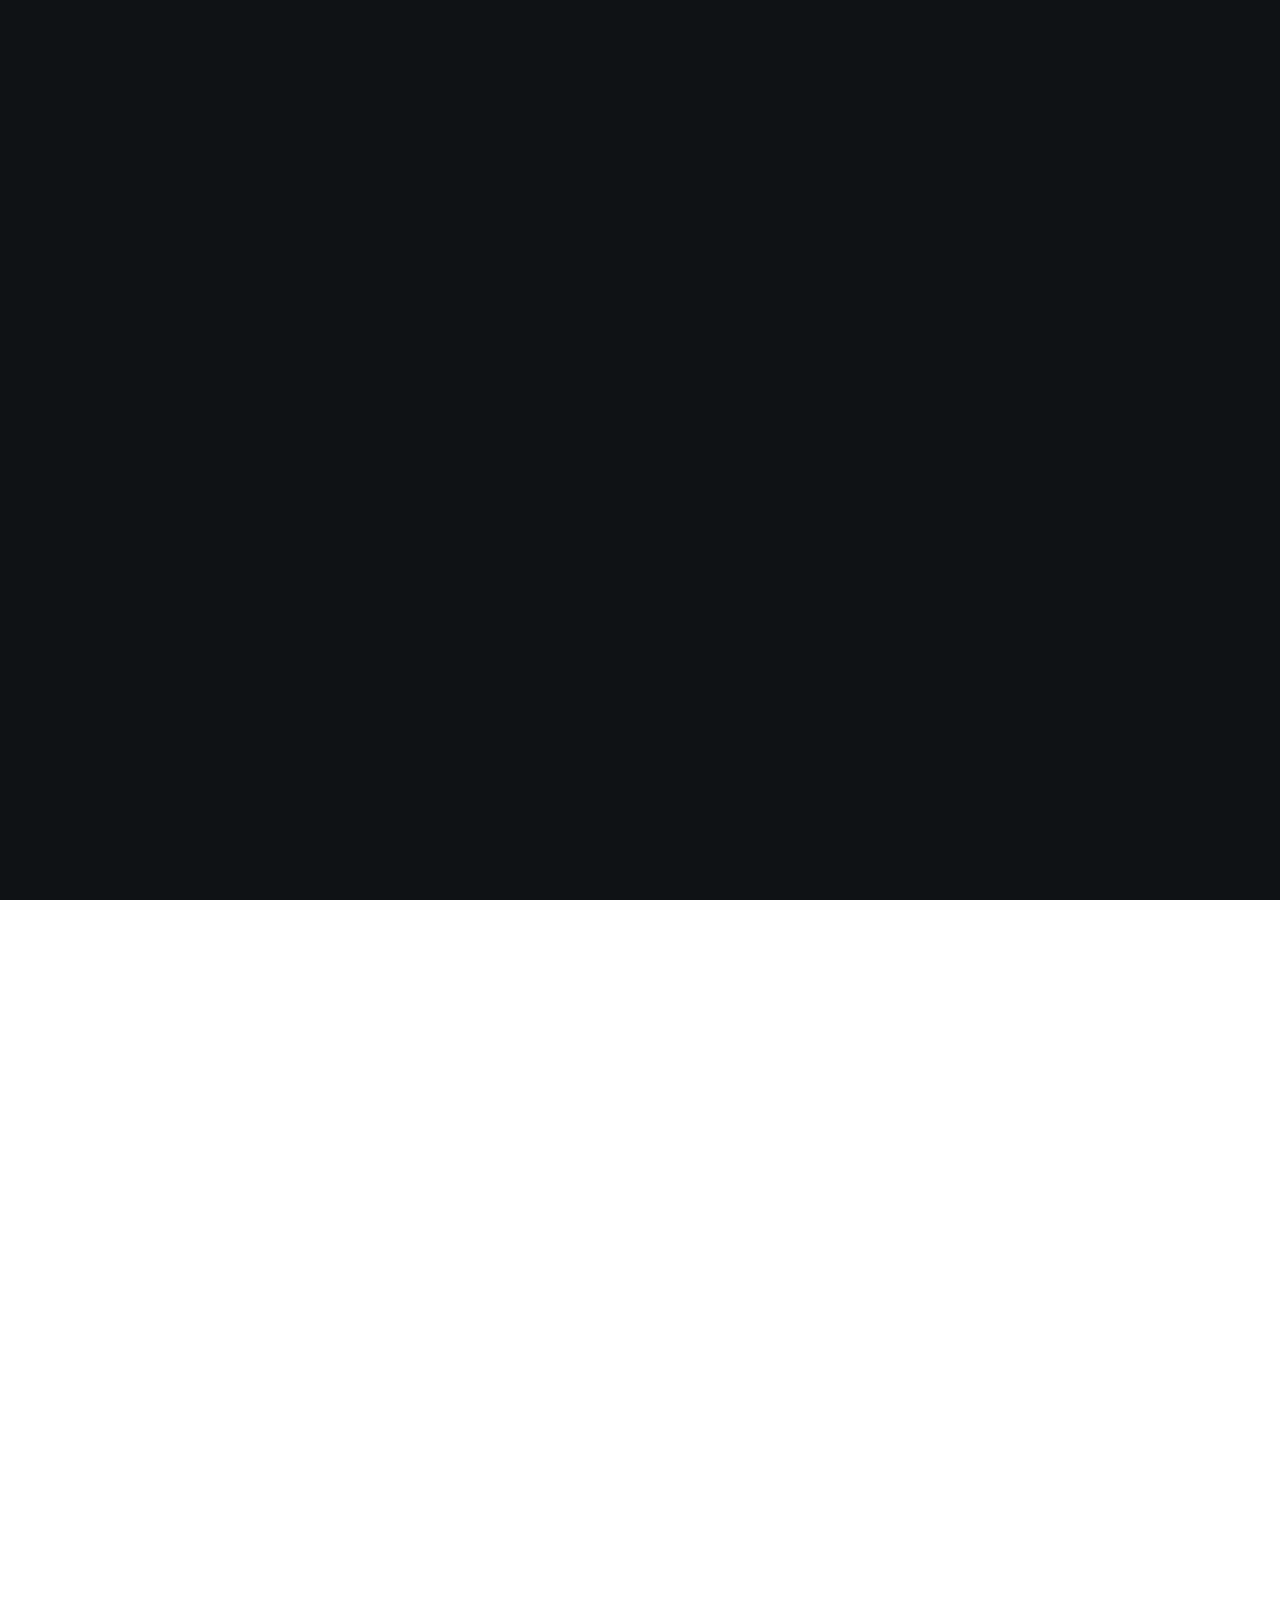
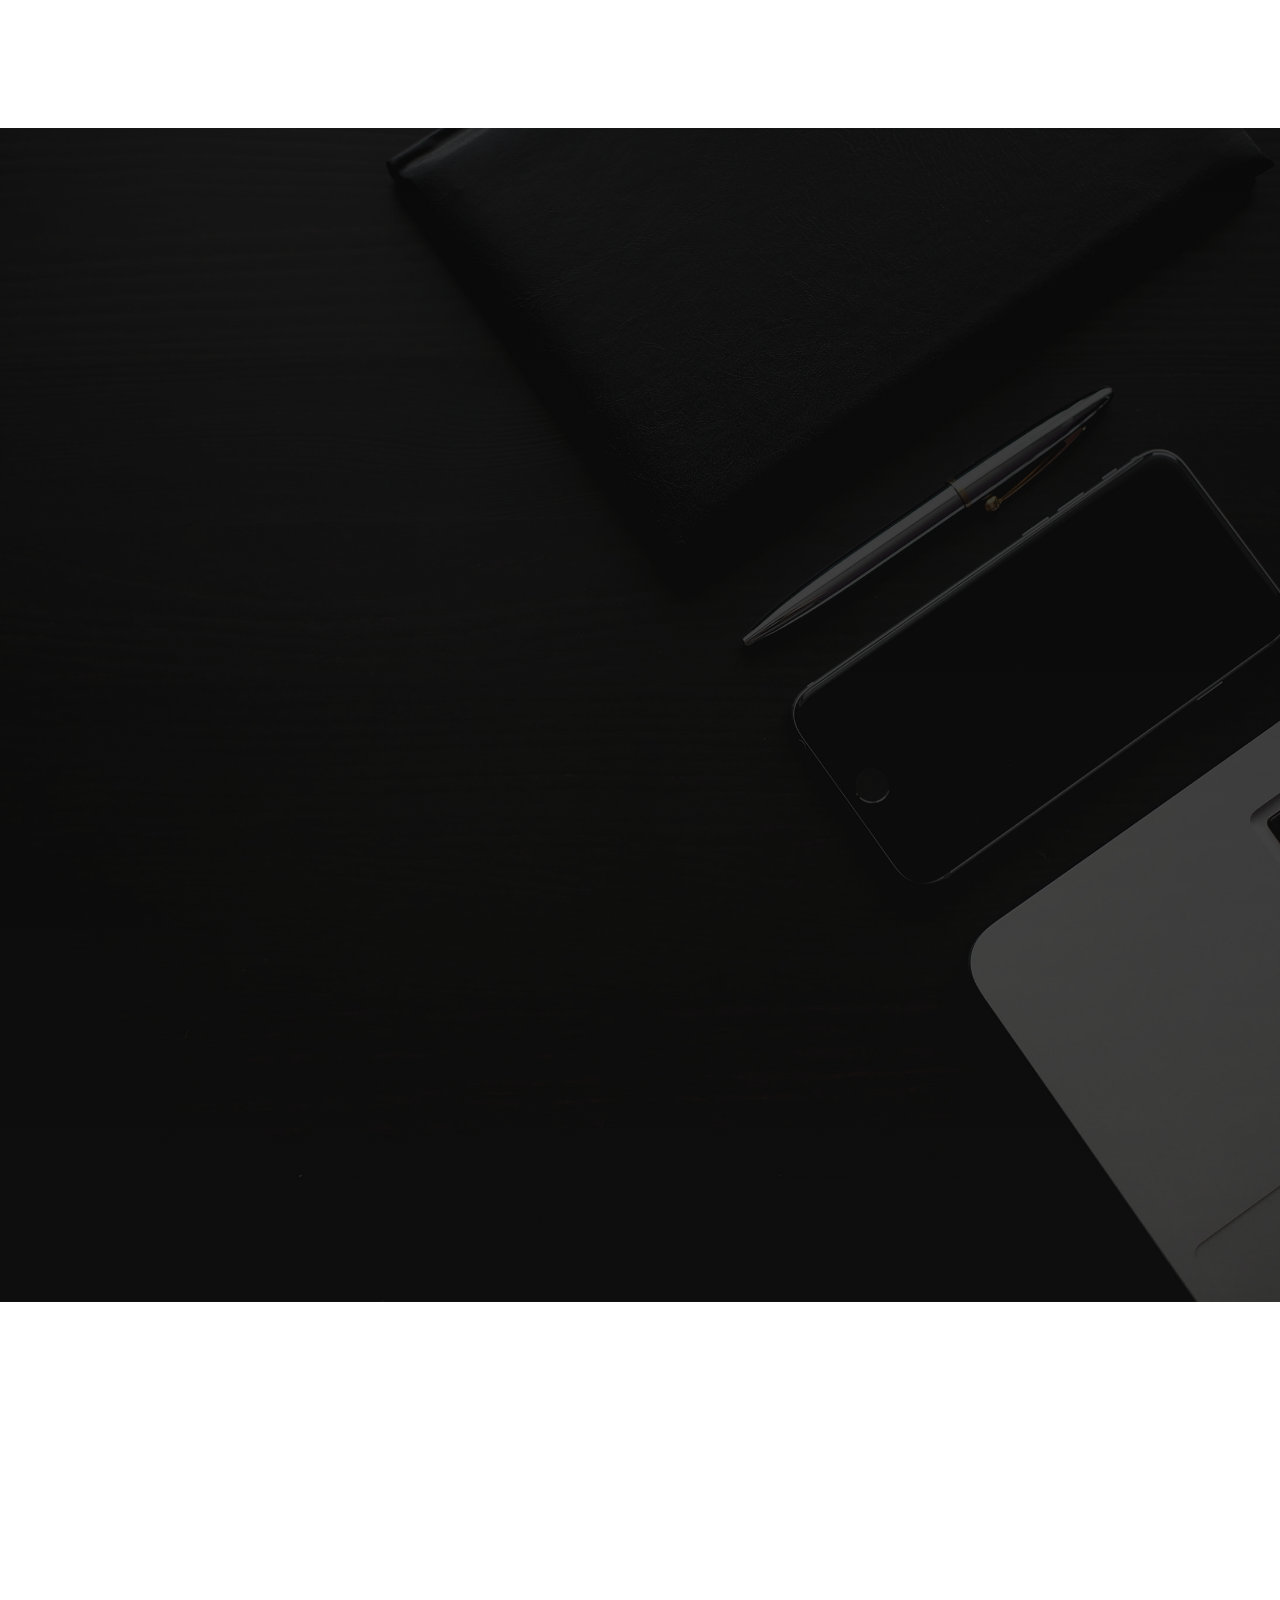
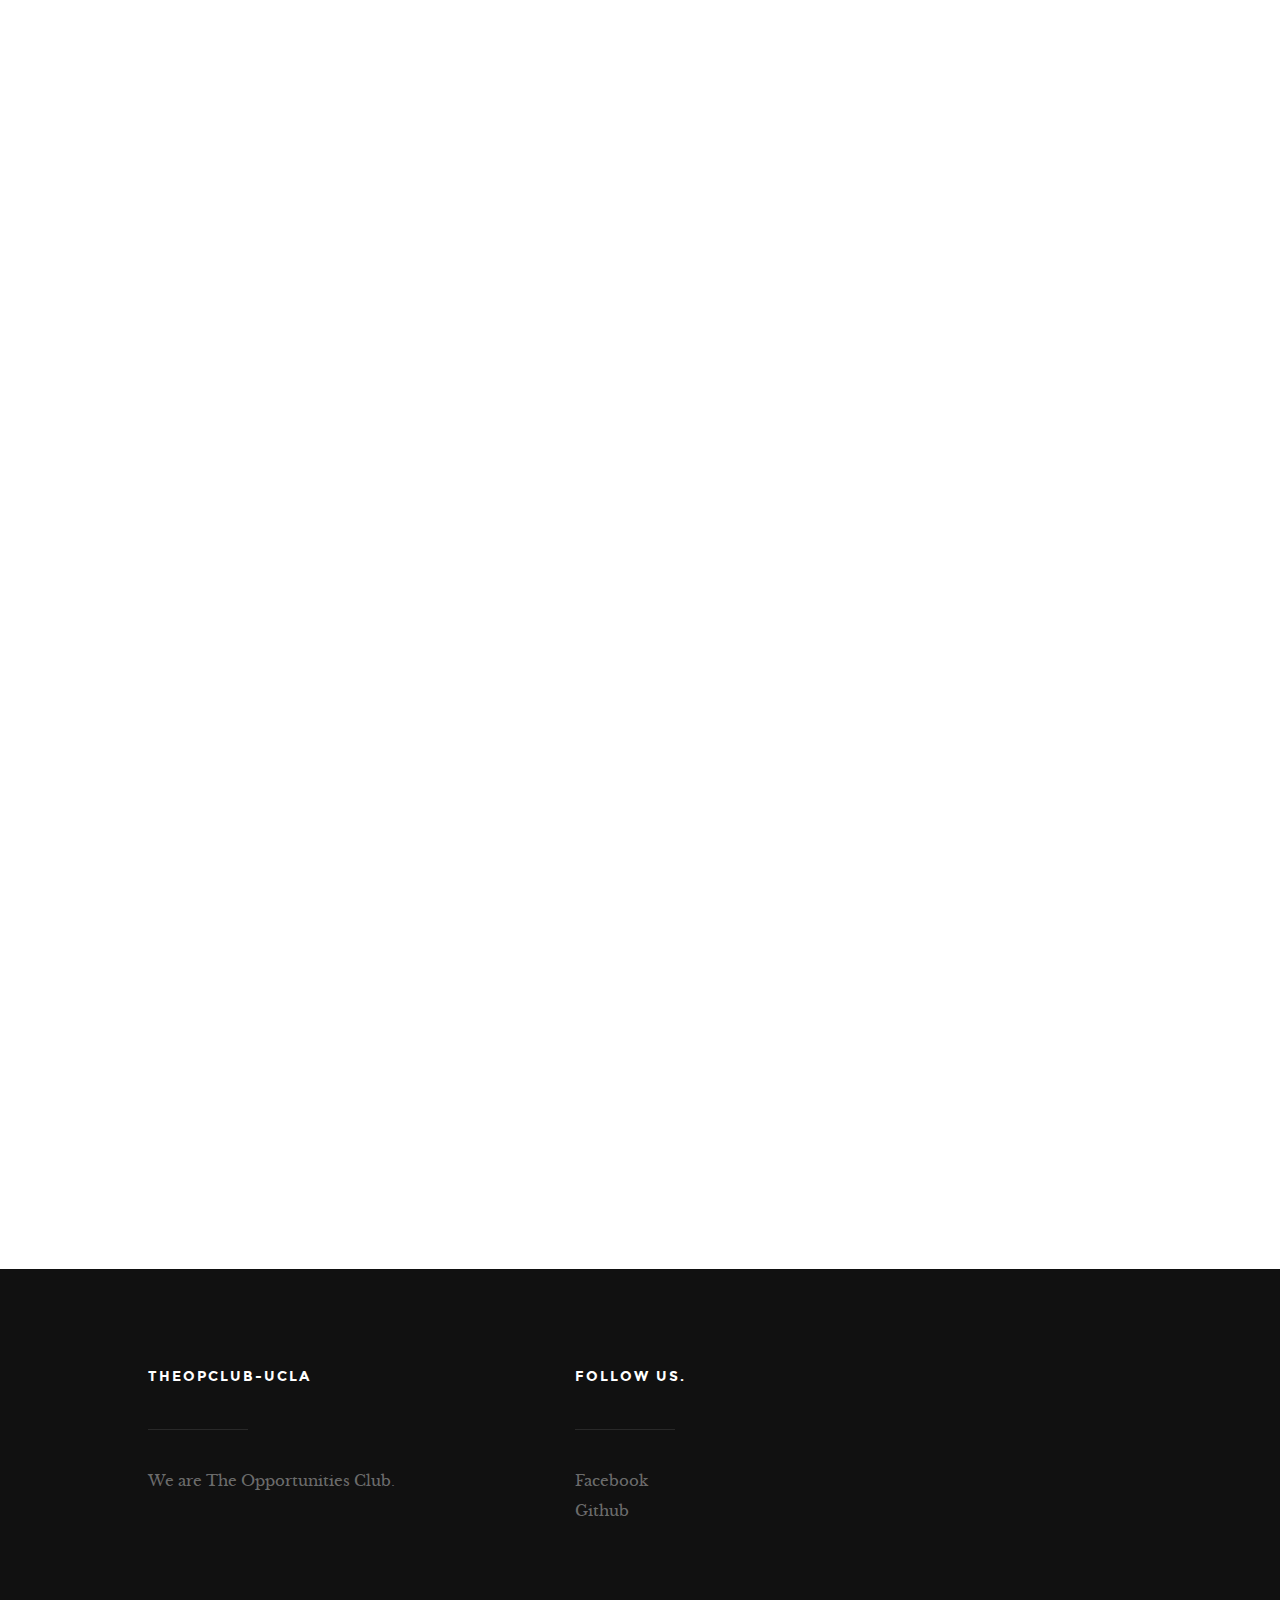
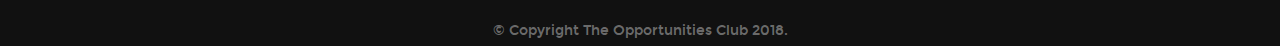
==== commit c637df4a: "Added Rishan's picture" ====
--- a/index.html
+++ b/index.html
@@ -124,7 +124,6 @@
 		</div>
 
    </section> <!-- end home -->
-
 
    <!-- about
    ================================================== -->
@@ -280,7 +279,7 @@
         </div> <!-- end profile description -->
 
         <div style="width: 100%; height: 210px;" class="animate-this">
-          <img width="180" height="180" class="pull-right profile" alt="sample-image" src="images/avatars/sarthak.jpg"><br>
+          <img width="180" height="180" class="pull-right profile" alt="sample-image" src="images/avatars/rishan.jpg"><br>
           <h1 style="font-family: montserrat-bold; text-align: right;">Rishan Girish</h1>
           <p style="font-family: librebaskerville-regular; text-align: right;">
             I am a sophomore at UCLA. I have experience with leading multiple projects
@@ -471,7 +470,6 @@
       		<div class="col-twelve">
 	      		<div class="copyright">
 		         	<span>© Copyright The Opportunities Club 2018.</span>
-		         	<span>Design by <a href="http://www.styleshout.com/">styleshout</a></span>
 		         </div>
 	      	</div>
 
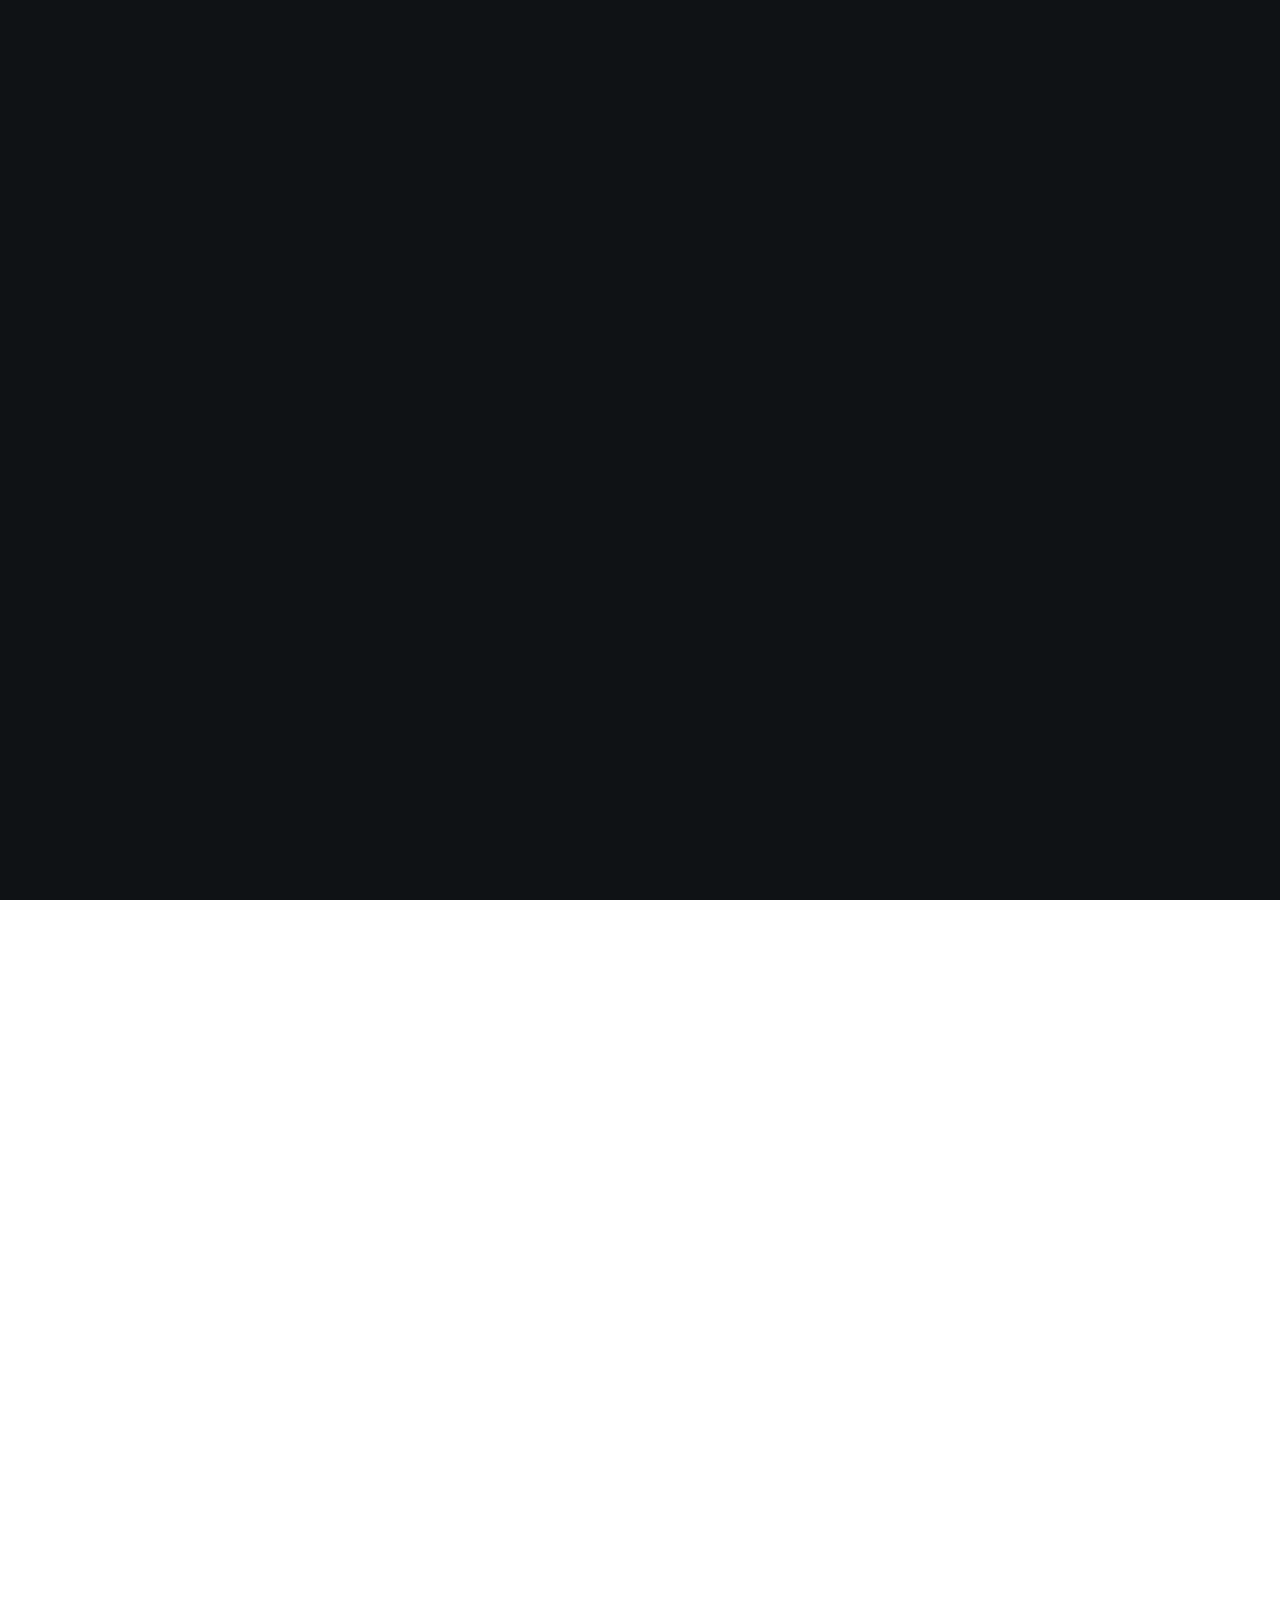
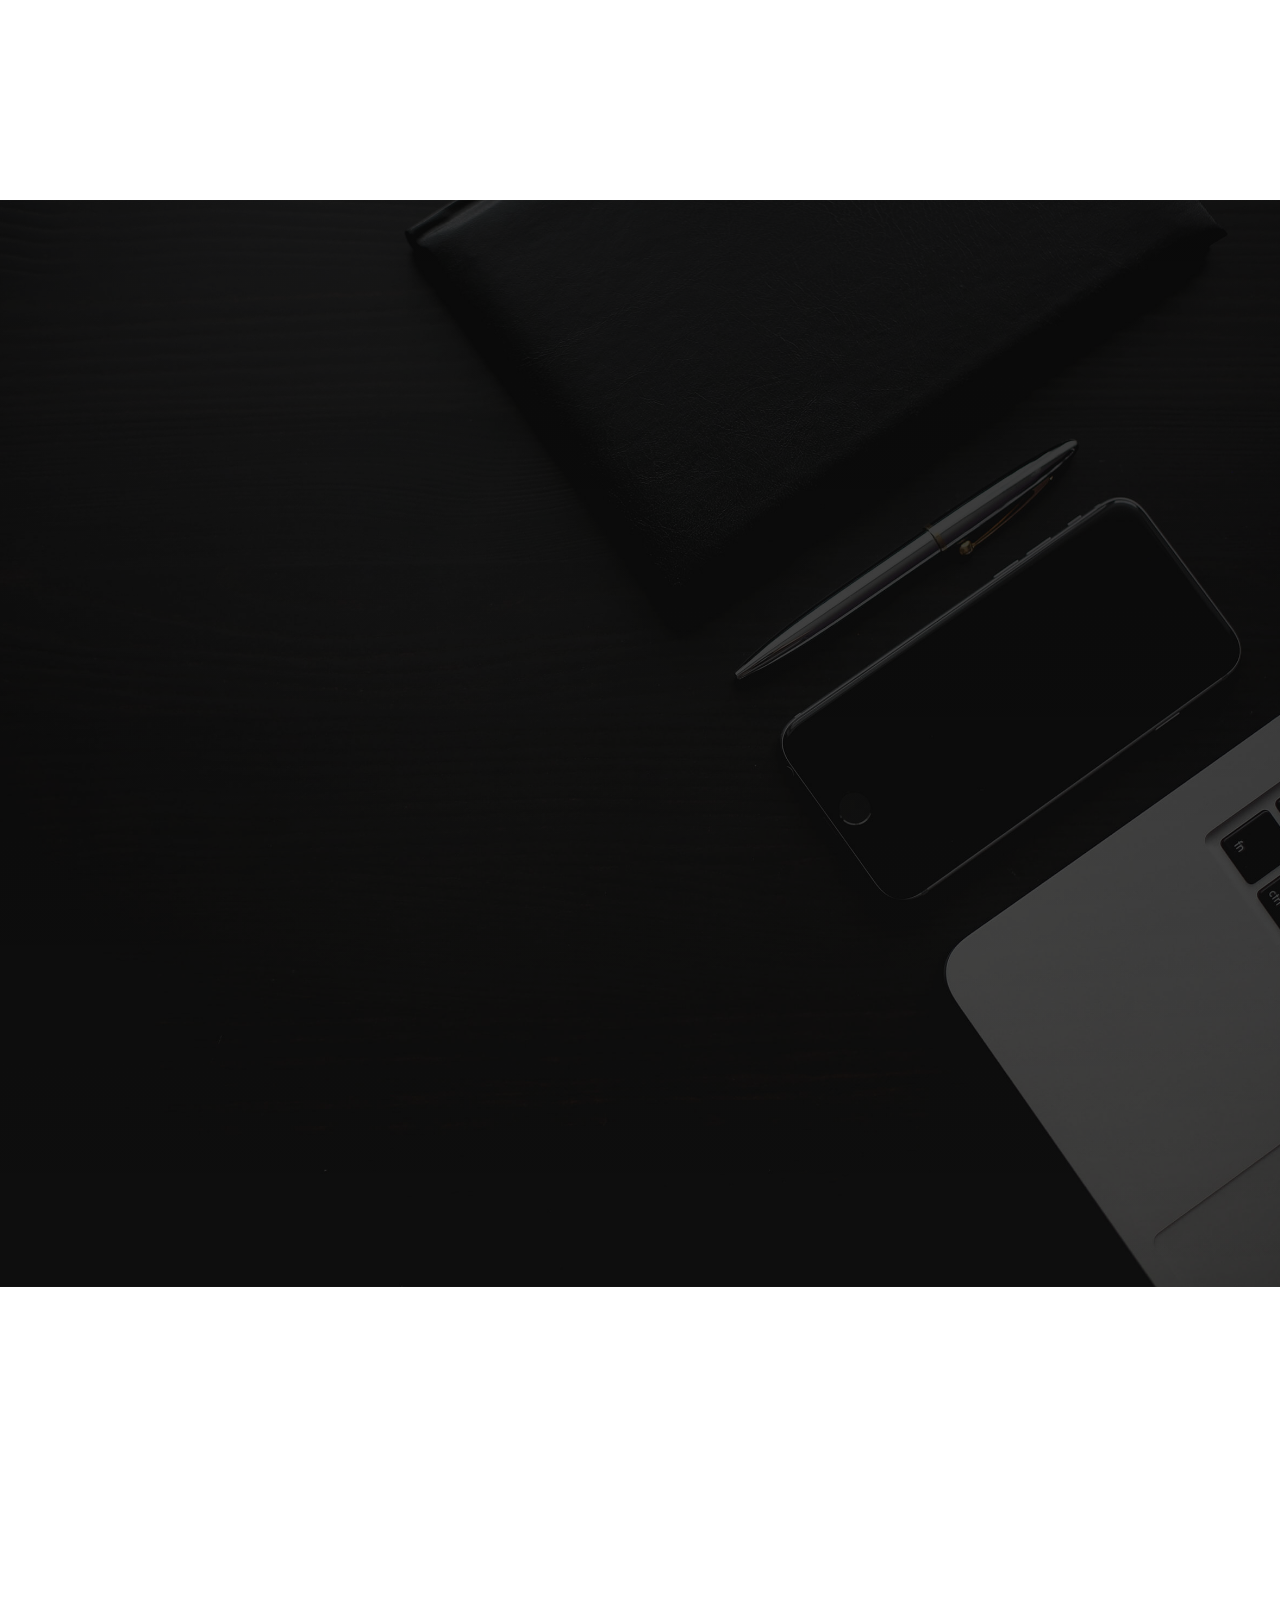
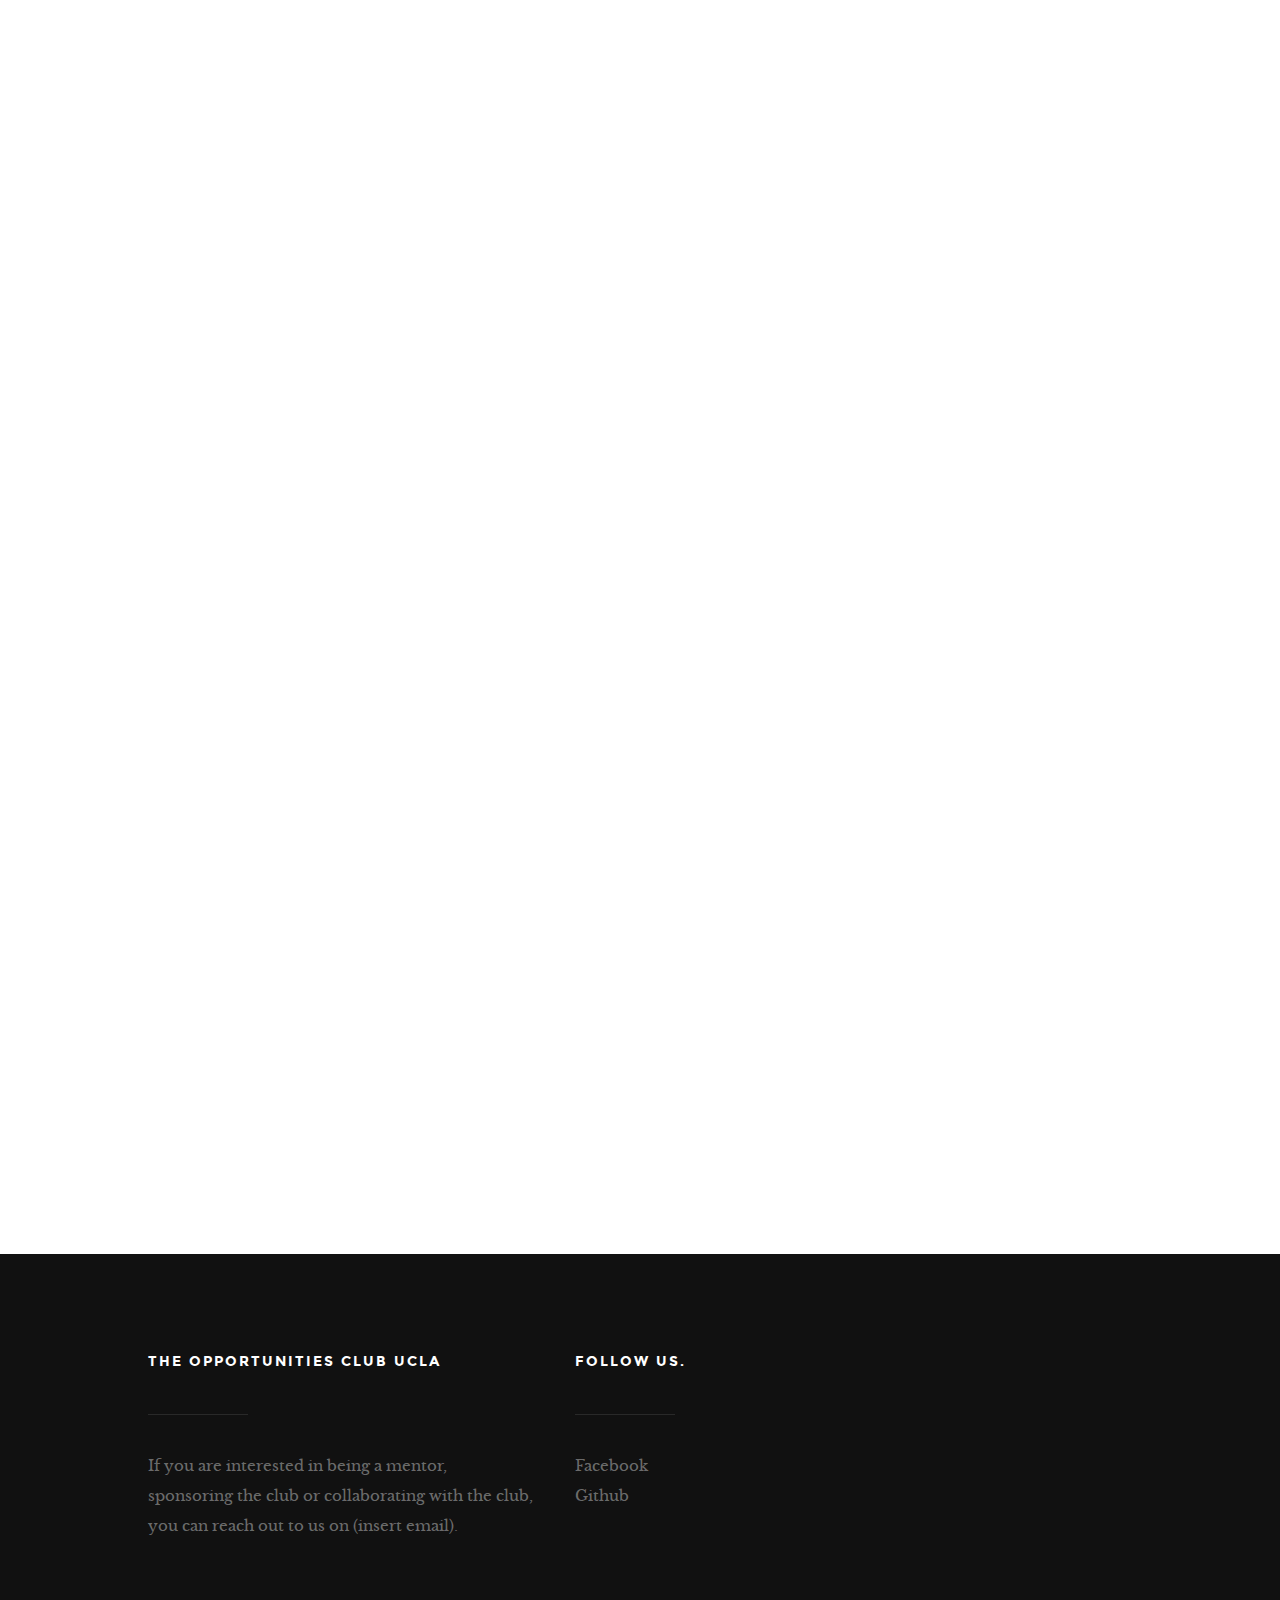
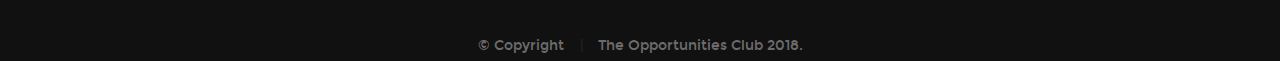
==== commit 383b083a: "Updated contact section" ====
--- a/index.html
+++ b/index.html
@@ -78,52 +78,43 @@
 
    <!-- home
    ================================================== -->
-   <section id="home">
+    <section id="home">
 
    	<div class="overlay"></div>
 
    	<div class="home-content-table">
-		   <div class="home-content-tablecell">
+		<div class="home-content-tablecell">
 		   	<div class="row">
 		   		<div class="col-twelve">
-
-			  				<!--h3 class="animate-intro">Internships do not need to end with the summer.</h3-->
-                <h3 class="animate-intro">The intern experience doesn't need to end with the summer.</h3>
-				  			<h1 class="animate-intro">
-							The Opportunities Club <br> UCLA
-				  			</h1>
-
-				  			<div class="more animate-intro">
-				  				<a class="smoothscroll button stroke" href="#about">
-				  					Learn More
-				  				</a>
-                  <a class="button stroke" href="https://goo.gl/UsjWs8" target="_blank">
-				  					Join the mailing list
-				  				</a>
-				  			</div>
-
-			  		</div> <!-- end col-twelve -->
+			  		<!--h3 class="animate-intro">Internships do not need to end with the summer.</h3-->
+                	<h3 class="animate-intro">The Intern experience doesn't need to end with the summer.</h3>
+				  	<h1 class="animate-intro"><span style="font-size: 0.8em;">The Opportunities Club UCLA</span></h1>
+				  		<div class="more animate-intro">
+				  			<a class="smoothscroll button stroke" href="#about"> Learn More</a>
+                  			<a class="button stroke" href="https://goo.gl/UsjWs8" target="_blank">Join Our Mailing List</a>
+				  		</div>
+			  	</div> <!-- end col-twelve -->
 		   	</div> <!-- end row -->
-		   </div> <!-- end home-content-tablecell -->
-		</div> <!-- end home-content-table -->
-
-		<ul class="home-social-list">
-	      <li class="animate-intro">
-	        	<a href="https://www.facebook.com/groups/678528985866285/" target="_blank"><i class="fa fa-facebook-square"></i></a>
-	      </li>
+		</div> <!-- end home-content-tablecell -->
+	</div> <!-- end home-content-table -->
+
+	<ul class="home-social-list">
+	    <li class="animate-intro">
+	        <a href="https://www.facebook.com/groups/678528985866285/" target="_blank"><i class="fa fa-facebook-square"></i></a>
+	    </li>
         <li class="animate-intro">
 	        	<a href="#" target="_blank"><i class="fa fa-github"></i></a>
-	      </li>
-	   </ul> <!-- end home-social-list -->
-
-		<div class="scrolldown">
-			<a href="#about" class="scroll-icon smoothscroll">
-		   	Scroll Down
-		   	<i class="fa fa-long-arrow-right" aria-hidden="true"></i>
-			</a>
-		</div>
-
-   </section> <!-- end home -->
+	    </li>
+	</ul> <!-- end home-social-list -->
+
+	<div class="scrolldown">
+		<a href="#about" class="scroll-icon smoothscroll"> Scroll Down <i class="fa fa-long-arrow-right" aria-hidden="true"></i></a>
+	</div>
+
+	</section> 
+	
+	<!-- end home 
+	================================================= -->
 
    <!-- about
    ================================================== -->
@@ -136,12 +127,14 @@
 
 				<div class="intro">
 					<h3 class="animate-this">About Us</h3>
-	   			<p class="lead animate-this"><span>TheOpClub</span>
-          works on industrial strength projects to enhance academic learning.</p>
-          <h2 class="animate-this"> - Solve real problems that can be launched in the real world</h2>
-          <h2 class="animate-this"> - Get 4 years of professional experience</h2>
-          <h2 class="animate-this"> - To create opportunities, not seek opportunities</h2>
-          <h2 class="animate-this"> - Senior and industry mentors</h2>
+	   					<p class="lead animate-this">
+							<span>TheOpClub</span>
+								works on industrial strength projects to enhance academic learning and provide internship level experience.
+						</p>
+          			<h2 class="animate-this"> - Solve real problems that can be launched in the real world</h2>
+          			<h2 class="animate-this"> - Get 4 years of professional experience</h2>
+          			<h2 class="animate-this"> - To create opportunities, not seek opportunities</h2>
+          			<h2 class="animate-this"> - Senior and industry mentors</h2>
 				</div>
 
    		</div> <!-- end col-full  -->
@@ -160,10 +153,10 @@
    	<div class="row narrow section-intro with-bottom-sep animate-this">
    		<div class="col-full">
 
-   				<h3>Services</h3>
-   			   <h1>Our Projects.</h1>
-
-   			   <p class="lead">Some projects that we have lined up for this quarter.</p>
+   				<h3>Projects</h3>
+   			   	<!--<h1>Our Projects.</h1>-->
+
+   			   <p class="lead">Some projects that we have lined up for winter quarter 2019:</p>
 
    	   </div> <!-- end col-full -->
    	</div> <!-- end row -->
@@ -288,11 +281,11 @@
         </div> <!-- end profile description -->
 
         <div style="width: 100%; height: 210px;" class="animate-this">
-          <img width="180" height="180" class="pull-left profile" alt="sample-image" src="images/wood.jpg"><br>
+          <img width="180" height="180" class="pull-left profile" alt="sample-image" src="images/avatars/sample-user.jpg"><br>
           <h1 style="font-family: montserrat-bold; text-align: left;">Jane/Joe Bruin</h1>
           <p style="font-family: librebaskerville-regular; text-align: left;">
             This can be YOU. Come to our info sessions, apply to be part of the club leadership,
-            or simply join a project.
+            or simply join a project. 
           </p>
         </div> <!-- end profile description -->
 
@@ -419,9 +412,13 @@
 
 	      	<div class="col-five tab-full footer-about">
 
-	            <h4 class="h05">TheOpClub-UCLA</h4>
-
-	            <p>We are The Opportunities Club.</p>
+	            <h4 class="h05">The Opportunities Club UCLA</h4>
+
+	            <p>
+					<span style="text-align: justify;">If you are interested in being a mentor, sponsoring the club or 
+						collaborating with the club, you can reach out to us on (insert email).
+					</span>
+				</p>
 
 		      </div> <!-- end footer-about -->
 
@@ -469,7 +466,8 @@
 
       		<div class="col-twelve">
 	      		<div class="copyright">
-		         	<span>© Copyright The Opportunities Club 2018.</span>
+					 <span>© Copyright </span>
+					 <span> The Opportunities Club 2018.</span>
 		         </div>
 	      	</div>
 
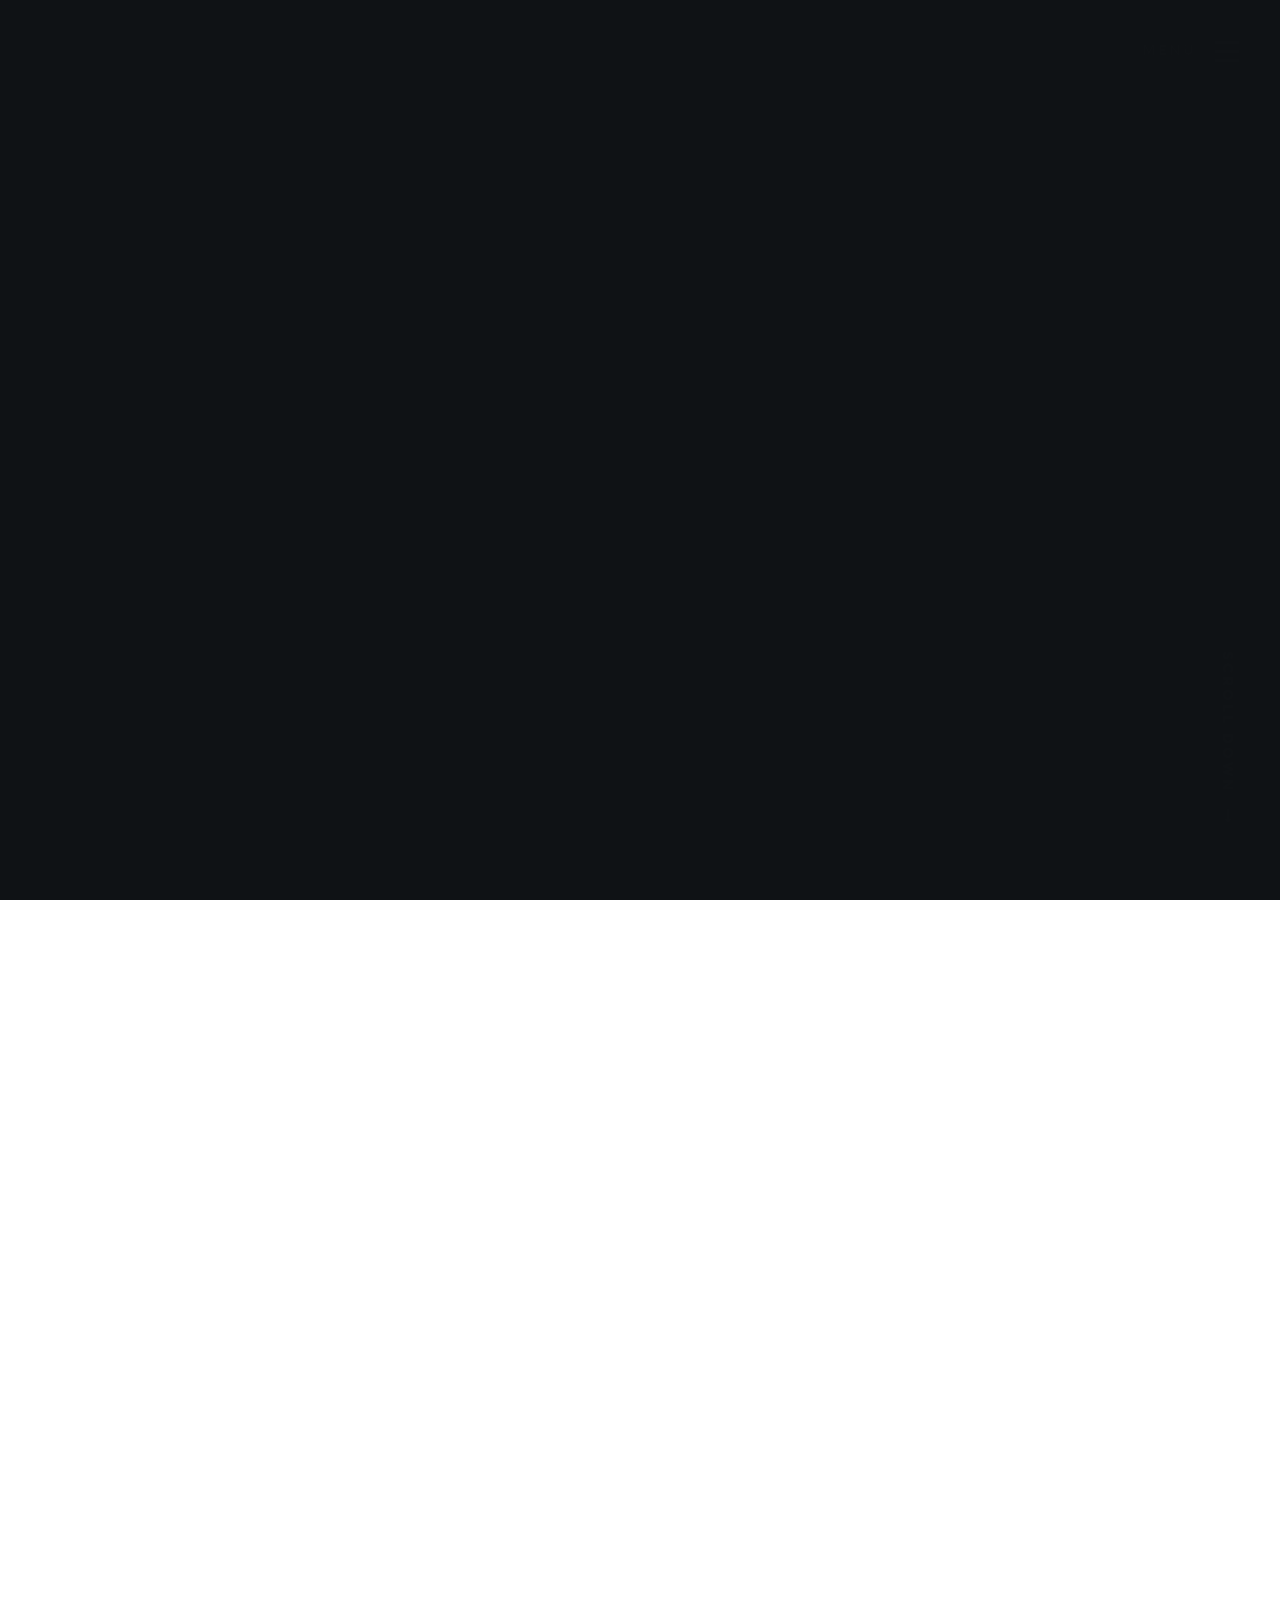
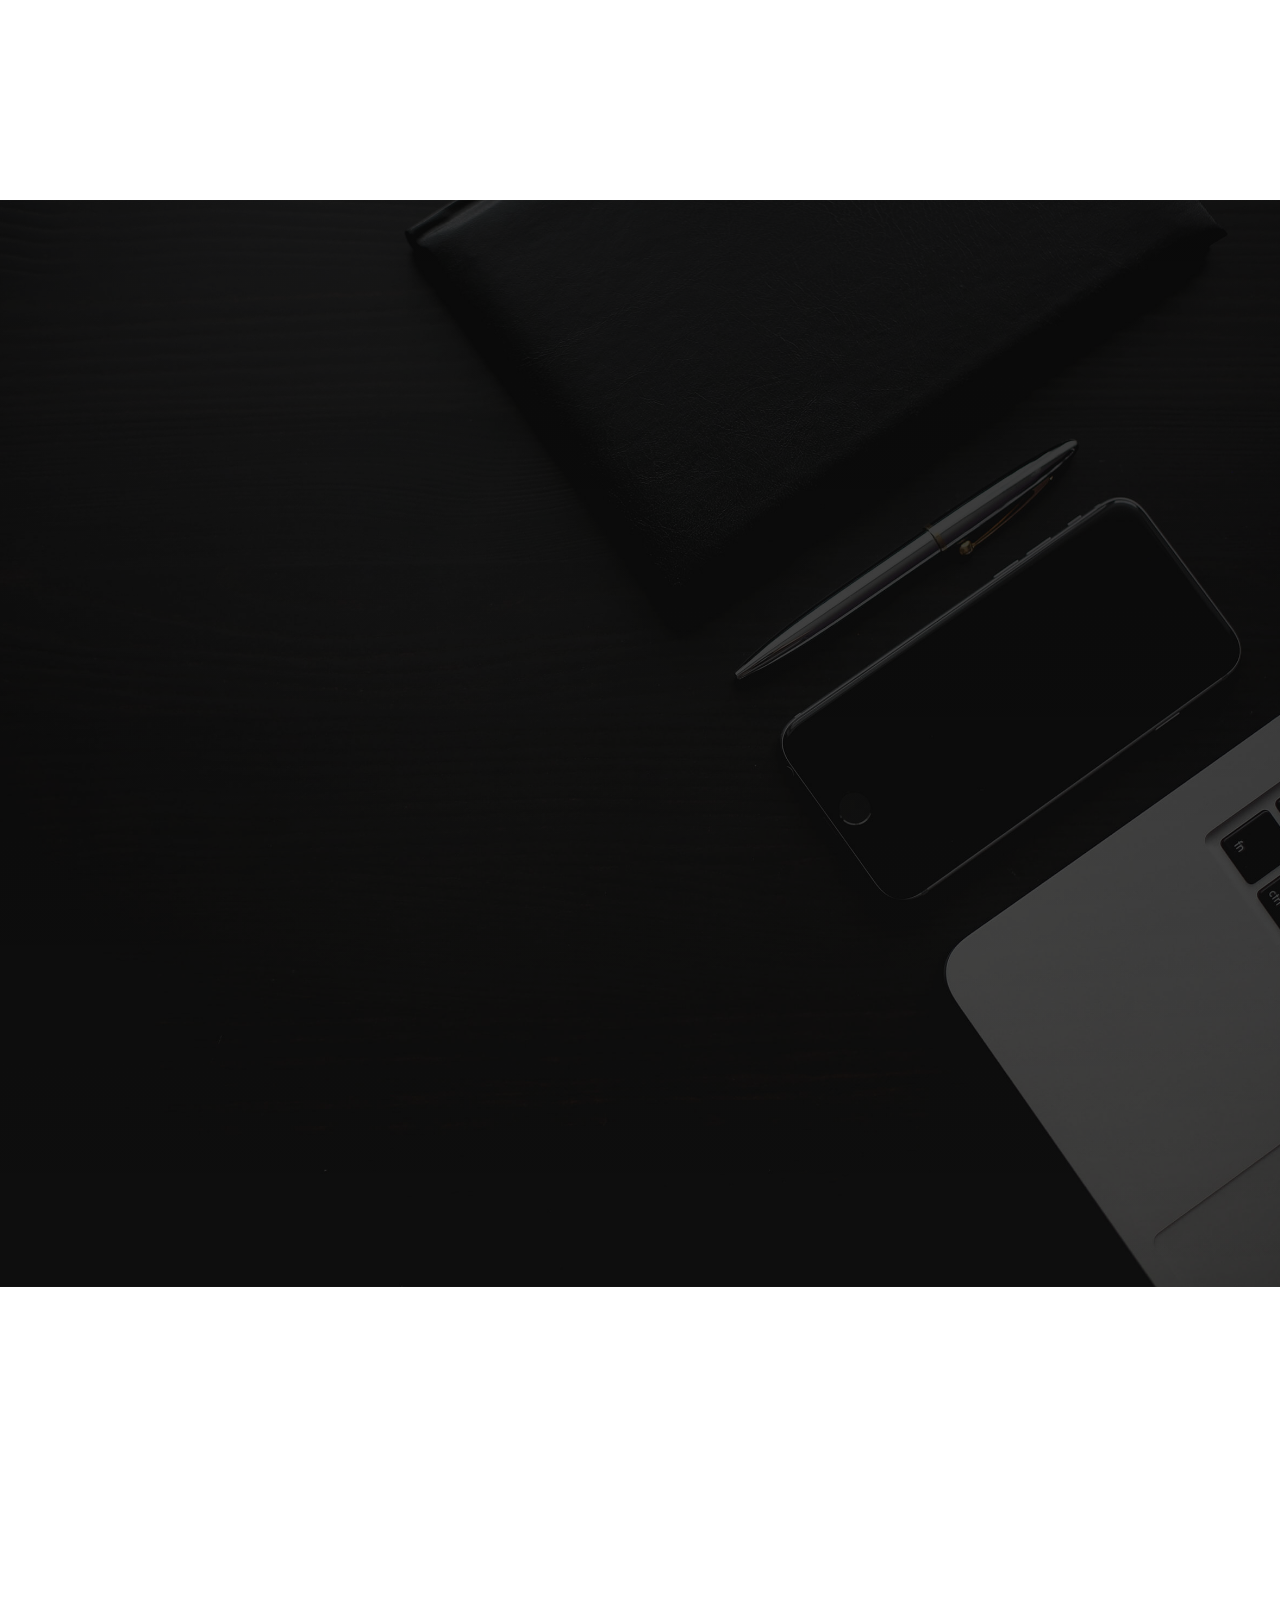
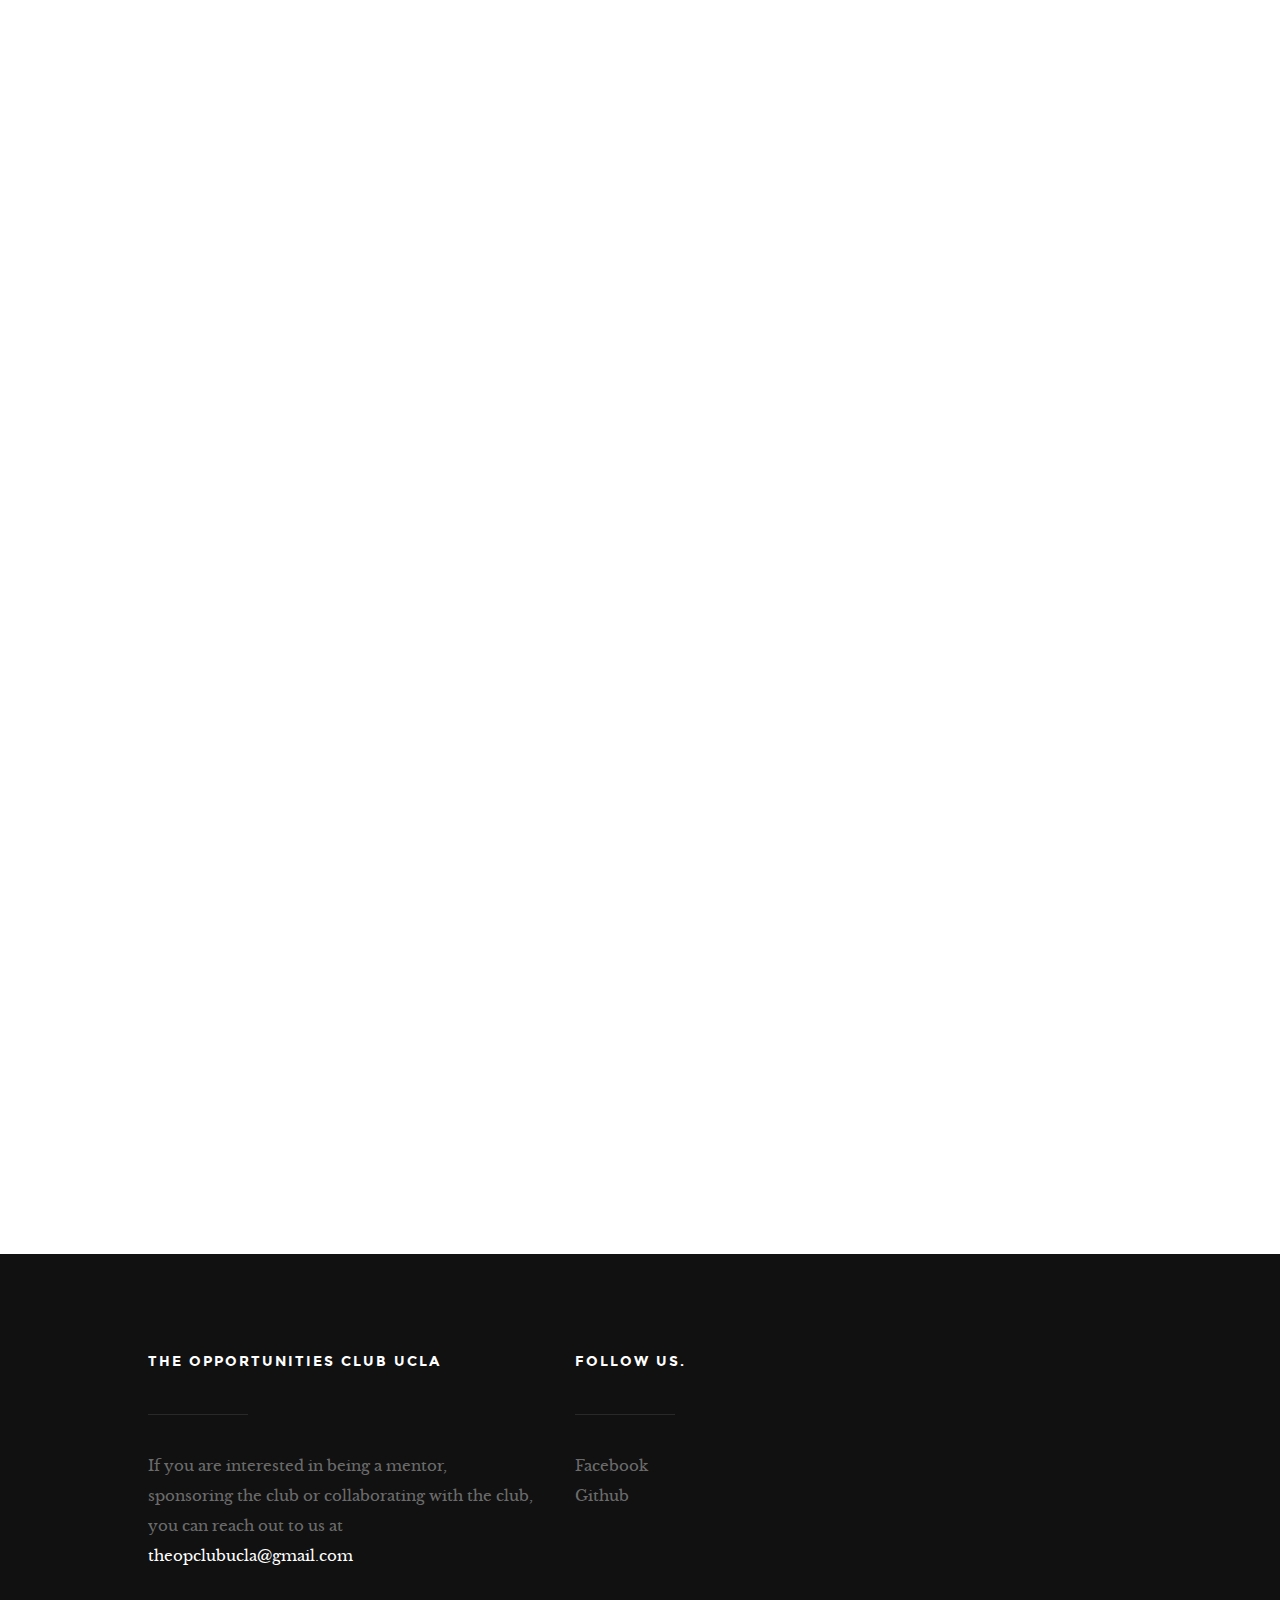
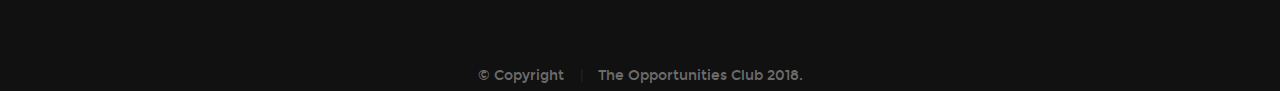
==== commit 55c180f0: "Updated background" ====
--- a/index.html
+++ b/index.html
@@ -86,7 +86,6 @@
 		<div class="home-content-tablecell">
 		   	<div class="row">
 		   		<div class="col-twelve">
-			  		<!--h3 class="animate-intro">Internships do not need to end with the summer.</h3-->
                 	<h3 class="animate-intro">The Intern experience doesn't need to end with the summer.</h3>
 				  	<h1 class="animate-intro"><span style="font-size: 0.8em;">The Opportunities Club UCLA</span></h1>
 				  		<div class="more animate-intro">
@@ -247,11 +246,15 @@
       <div class="row flex-container">
         <div style="width: 100%; height: 210px;" class="animate-this">
           <img width="180" height="180" class="pull-left profile" alt="sample-image" src="images/avatars/karthik.jpg"><br>
-          <h1 style="font-family: montserrat-bold; text-align: left;">Karthik Pullela</h1>
+		  <h1 style="font-family: montserrat-bold; text-align: left;">Karthik Pullela</h1>
+		  <h4 style="font-family: montserrat-bold; text-align: left;"> 
+			<span style="color:dimgrey">Computer Science and Engineering </span>
+		  </h4>
           <p style="font-family: librebaskerville-regular; text-align: left;">
             I am a sophomore at UCLA. I have experience with leading multiple projects
             and speaking in multiple projects.
-          </p>
+		  </p>
+		  
         </div> <!-- end profile description -->
 
         <div style="width: 100%; height: 210px;" class="animate-this">
@@ -265,7 +268,10 @@
 
         <div style="width: 100%; height: 210px;" class="animate-this">
           <img width="180" height="180" class="pull-left profile" alt="sample-image" src="images/avatars/arnav.jpg"><br>
-          <h1 style="font-family: montserrat-bold; text-align: left;">Arnav Garg</h1>
+		  <h1 style="font-family: montserrat-bold; text-align: left;">Arnav Garg</h1>
+		  <h4 style="font-family: montserrat-bold; text-align: left;"> 
+			<span style="color:dimgrey">Computer Science</span>
+		  </h4>
           <p style="font-family: librebaskerville-regular; text-align: left;">
             Just a fellow hacker who wants to create an evironment where people make cool things without too many strings.
           </p>
@@ -414,10 +420,9 @@
 
 	            <h4 class="h05">The Opportunities Club UCLA</h4>
 
-	            <p>
-					<span style="text-align: justify;">If you are interested in being a mentor, sponsoring the club or 
-						collaborating with the club, you can reach out to us on (insert email).
-					</span>
+	            <p style="text-align: left;">
+				If you are interested in being a mentor, sponsoring the club or 
+				collaborating with the club, you can reach out to us at <a href="mailto:theopclubucla@gmail.com">theopclubucla@gmail.com</a>
 				</p>
 
 		      </div> <!-- end footer-about -->
--- a/css/main.css
+++ b/css/main.css
@@ -386,6 +386,13 @@
 img.pull-left {
   margin: 1.5rem 3rem 0 0;
 }
+
+/* -------------------------------------------------------------------
+ * circular image - (_document-setup)
+ * ------------------------------------------------------------------- */
+ img.profile {
+   border-radius: 50%;
+ }
 
 /* -------------------------------------------------------------------
  * block grids paddings
@@ -1262,7 +1269,7 @@
   border: none;
   width: 57px;
   height: 27px;
-  background: url("../images/logo.png") no-repeat center;
+  /*background: url("../images/logo.png") no-repeat center;*/
   background-size: 57px 27px;
   font: 0/0 a;
   text-shadow: none;
@@ -1508,8 +1515,9 @@
 #home {
   width: 100%;
   height: 100%;
-  background-color: #151515;
-  background-image: url(../images/wood.jpg);
+  /*background-color: #151515;*/
+  /*background-image: url(../images/wood.jpg);*/
+  background-image: url(../images/backgroundv2.jpg);
   background-repeat: no-repeat;
   background-position: center 30%;
   -webkit-background-size: cover;
@@ -1547,10 +1555,10 @@
   padding-top: 16.2rem;
   padding-bottom: 15rem;
 }
-.home-content-tablecell h3 {
+.home-content-tablecell h3 { /* EDIT */
   font-family: "montserrat-bold", sans-serif;
   font-size: 2.2rem;
-  color: white;
+  color: rgba(255, 255, 255, 0.7);
   text-transform: uppercase;
   letter-spacing: .3rem;
   margin: 0 0 .9rem 0;
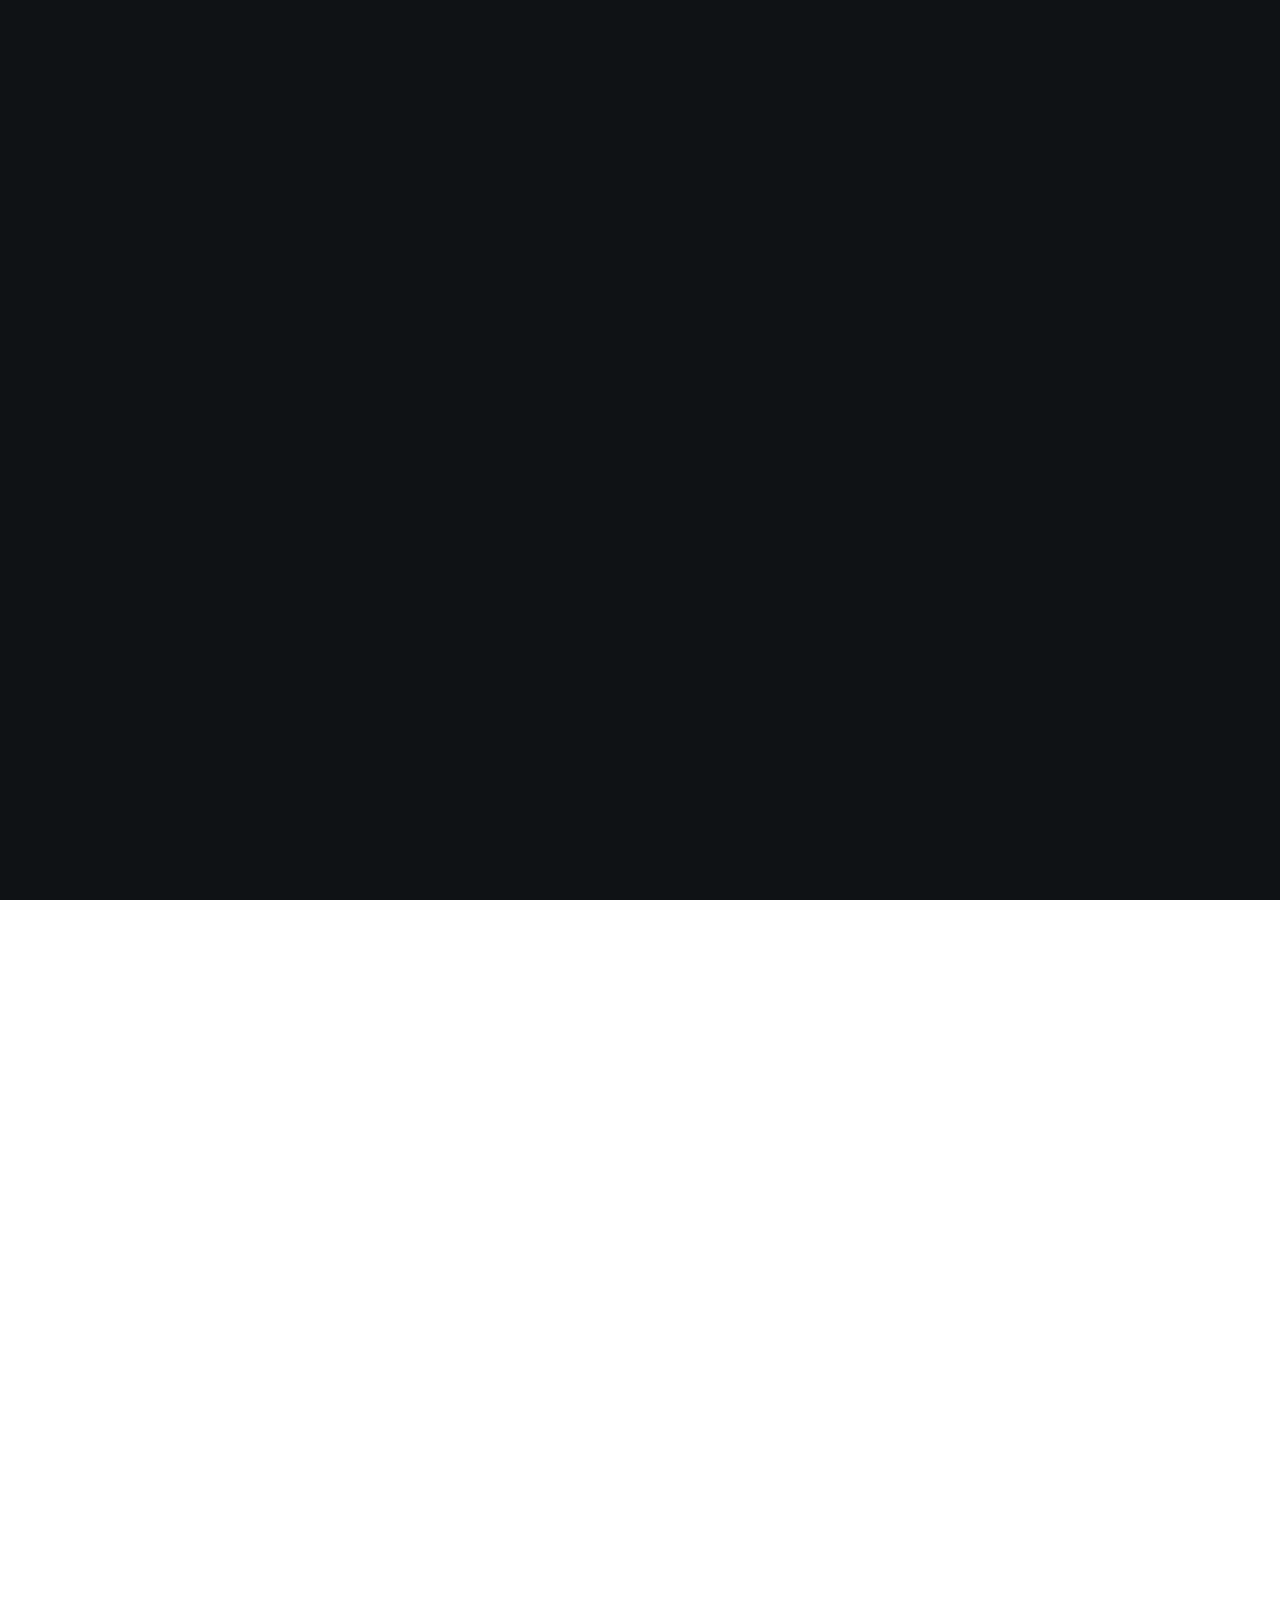
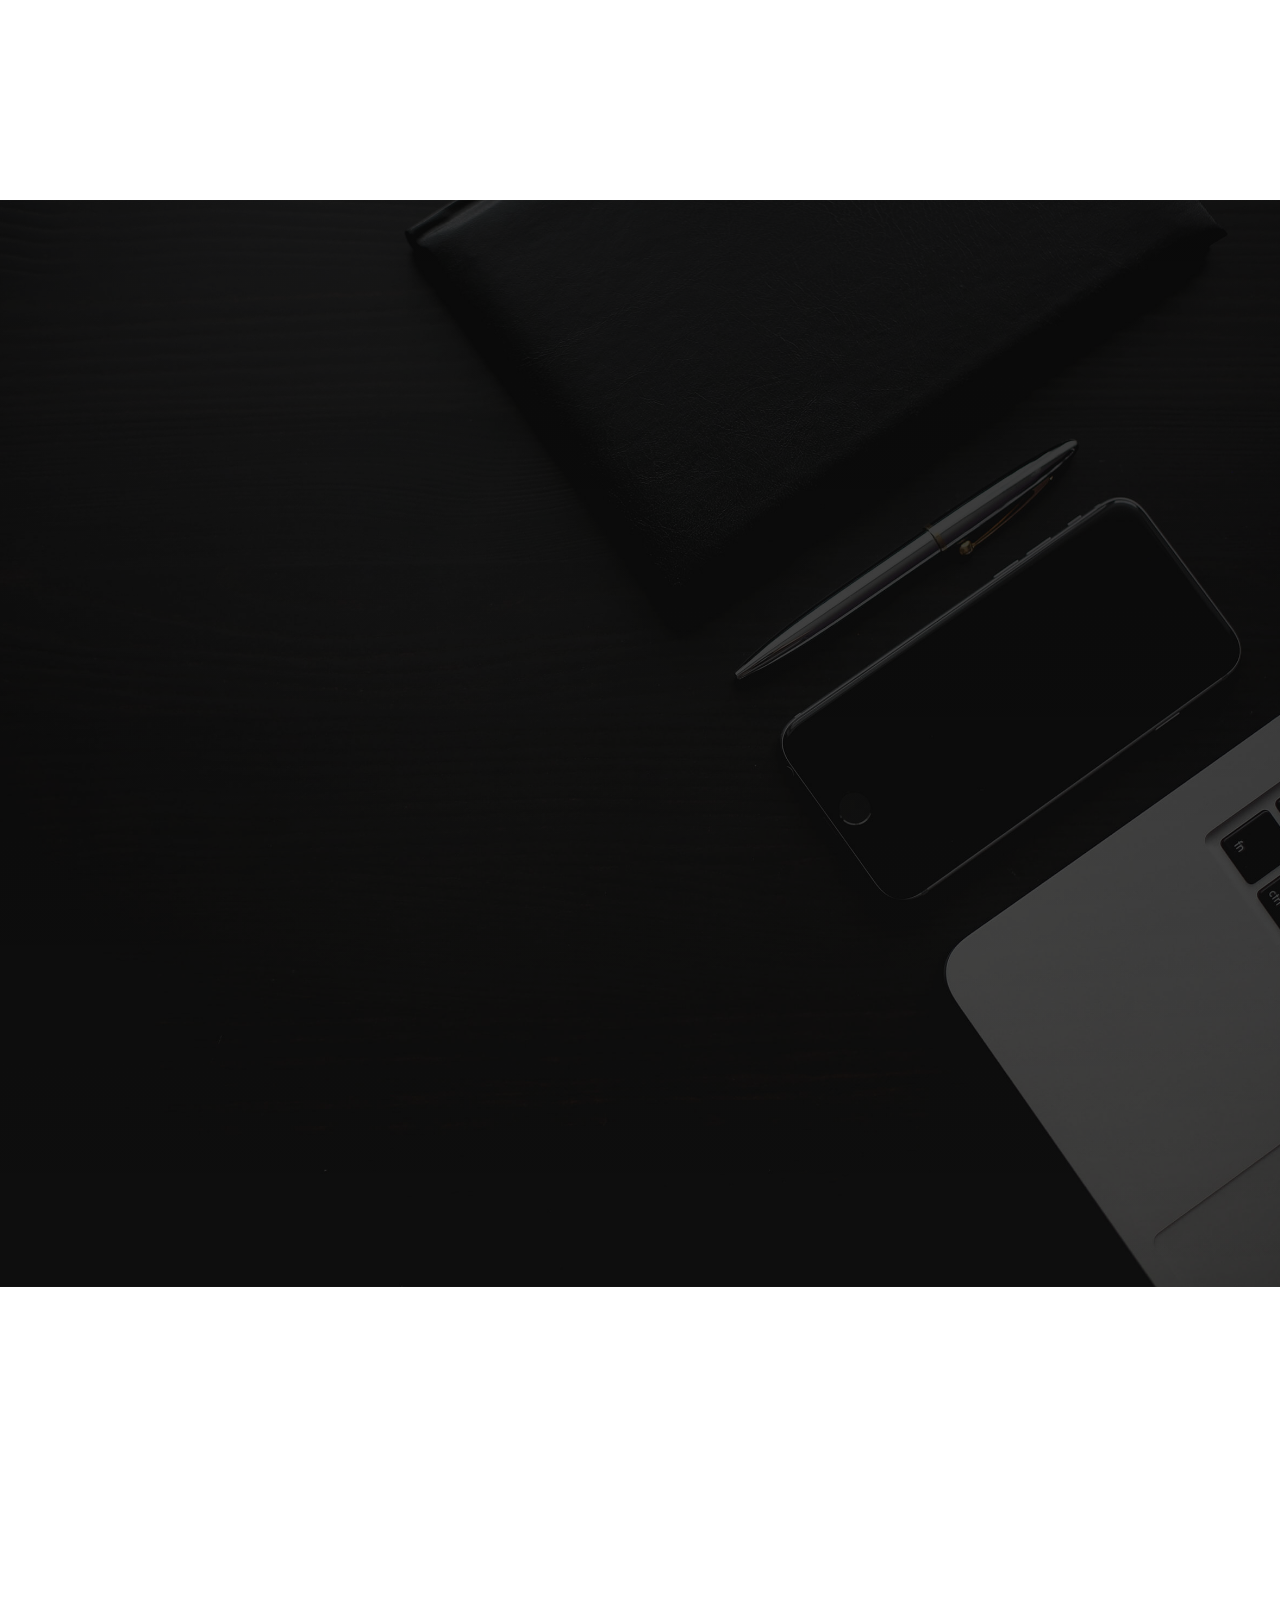
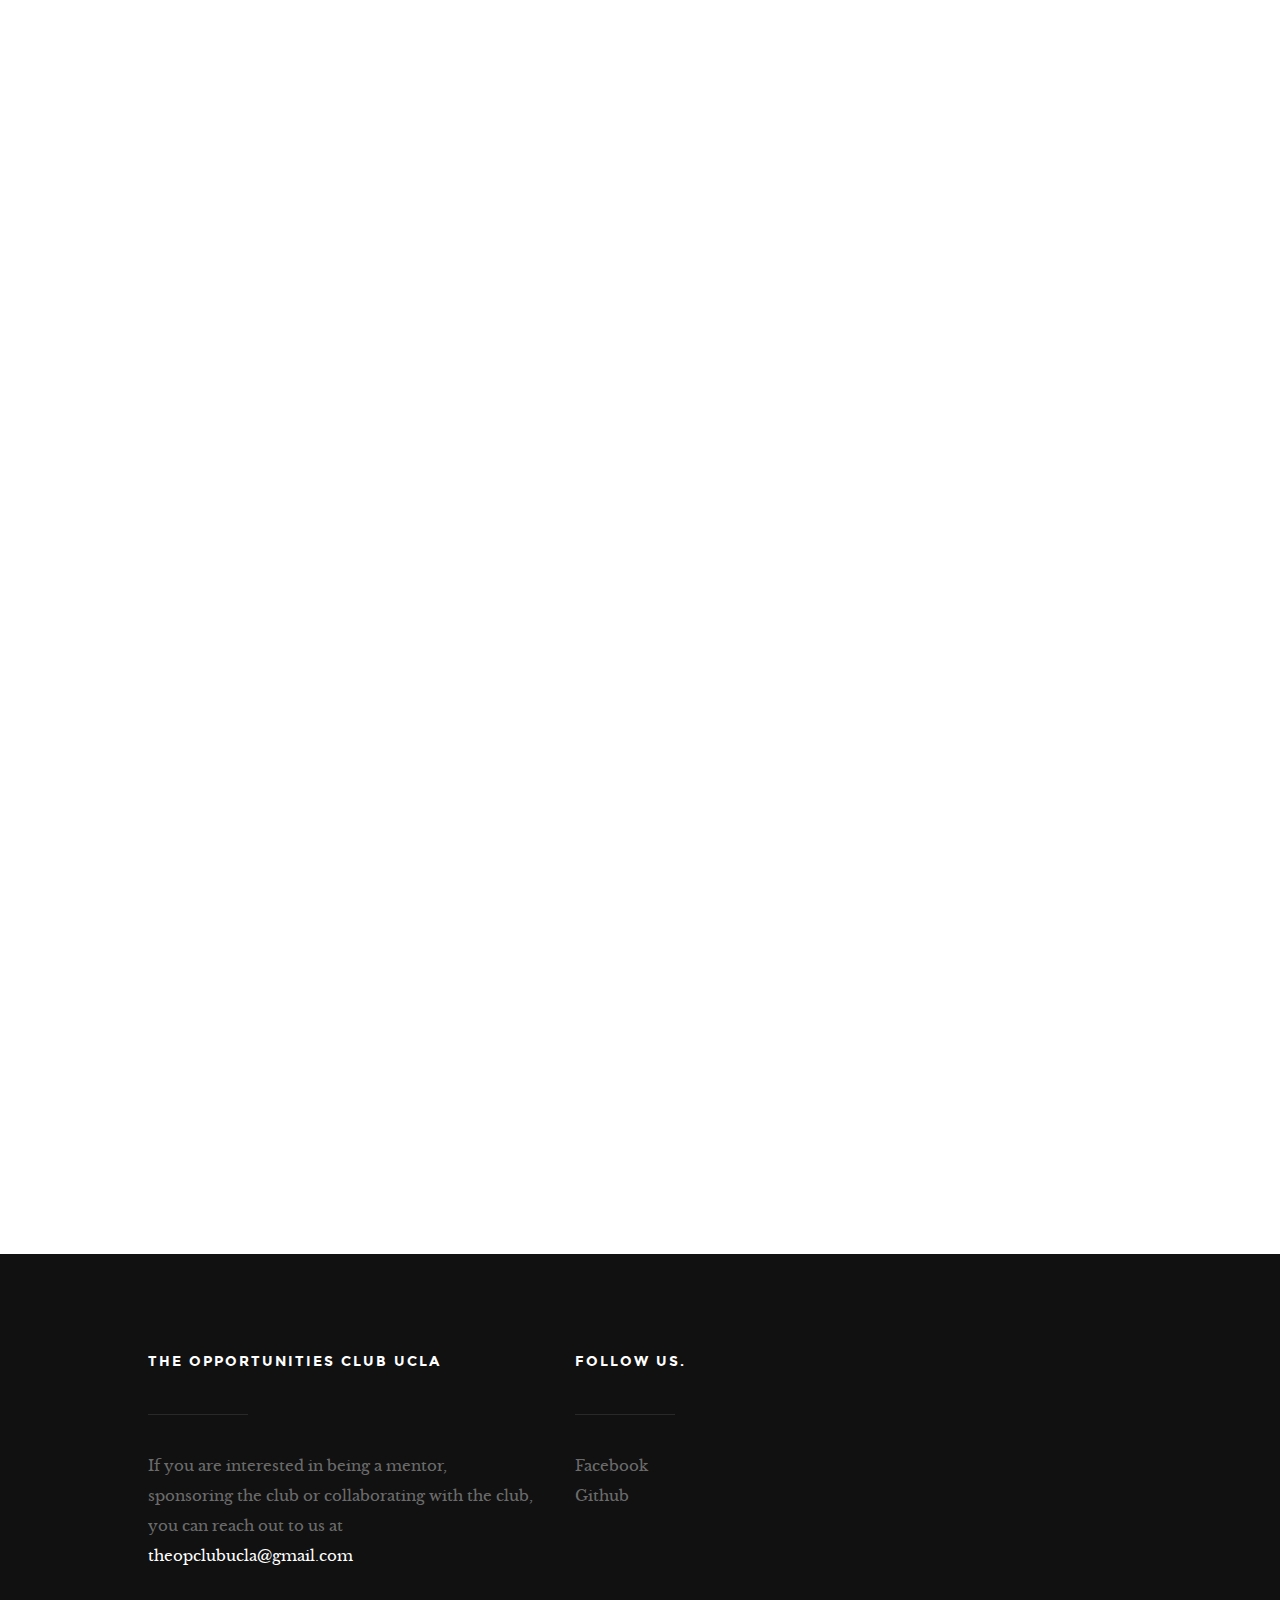
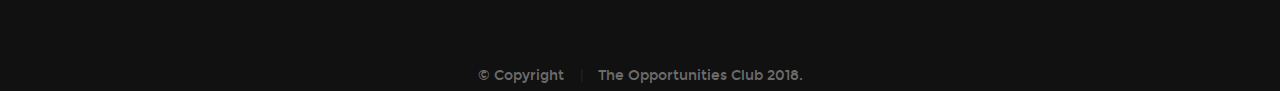
==== commit 06c5bb0b: "Linked contact in menu with footer section" ====
--- a/index.html
+++ b/index.html
@@ -59,7 +59,7 @@
 				<li><a class="smoothscroll" href="#about" title="">About</a></li>
 				<li><a class="smoothscroll" href="#services" title="">Services</a></li>
 				<li><a class="smoothscroll" href="#testimonials" title="">Team</a></li>
-				<li><a class="smoothscroll" href="#contact" title="">Contact</a></li>
+				<li><a class="smoothscroll" href="#footer" title="">Contact</a></li>
 			</ul>
 
 			<ul class="header-social-list">
@@ -411,7 +411,7 @@
 	</section> --> <!-- end contact --> 
 	<!-- footer
    ================================================== -->
-	<footer>
+	<footer id="footer">
      	<div class="footer-main">
 
    		<div class="row">
